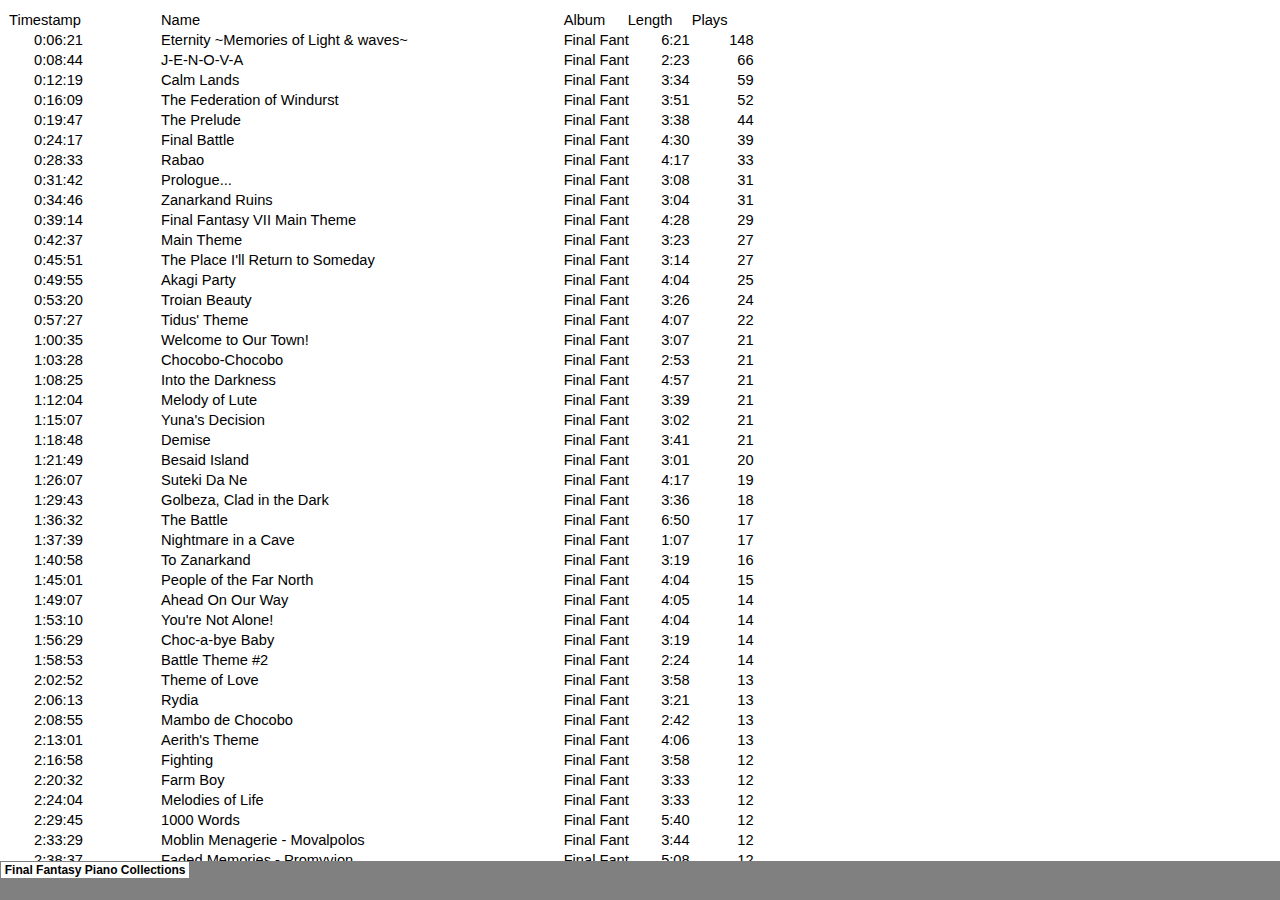
==== index_files/sheet001.html @ c49a013b "Here's a site" ====
<html xmlns:v="urn:schemas-microsoft-com:vml"
xmlns:o="urn:schemas-microsoft-com:office:office"
xmlns:x="urn:schemas-microsoft-com:office:excel"
xmlns="http://www.w3.org/TR/REC-html40">

<head>
<meta http-equiv=Content-Type content="text/html; charset=windows-1252">
<meta name=ProgId content=Excel.Sheet>
<meta name=Generator content="Microsoft Excel 15">
<link id=Main-File rel=Main-File
href="../Final%20Fantasy%20Piano%20Collections%20pastebin.htm">
<link rel=File-List href=filelist.xml>
<link rel=Stylesheet href=stylesheet.css>
<style>
<!--table
	{mso-displayed-decimal-separator:"\.";
	mso-displayed-thousand-separator:"\,";}
@page
	{margin:.75in .7in .75in .7in;
	mso-header-margin:.3in;
	mso-footer-margin:.3in;}
-->
</style>
<![if !supportTabStrip]><script language="JavaScript">
<!--
function fnUpdateTabs()
 {
  if (parent.window.g_iIEVer>=4) {
   if (parent.document.readyState=="complete"
    && parent.frames['frTabs'].document.readyState=="complete")
   parent.fnSetActiveSheet(0);
  else
   window.setTimeout("fnUpdateTabs();",150);
 }
}

if (window.name!="frSheet")
 window.location.replace("../Final%20Fantasy%20Piano%20Collections%20pastebin.htm");
else
 fnUpdateTabs();
//-->
</script>
<![endif]>
</head>

<body link="#0563C1" vlink="#954F72">

<table border=0 cellpadding=0 cellspacing=0 width=747 style='border-collapse:
 collapse;table-layout:fixed;width:560pt'>
 <col width=76 span=2 style='mso-width-source:userset;mso-width-alt:2779;
 width:57pt'>
 <col width=403 style='mso-width-source:userset;mso-width-alt:14738;width:302pt'>
 <col width=64 span=3 style='width:48pt'>
 <tr height=20 style='height:15.0pt'>
  <td height=20 width=76 style='height:15.0pt;width:57pt'>Timestamp</td>
  <td width=76 style='width:57pt'></td>
  <td width=403 style='width:302pt'>Name</td>
  <td width=64 style='width:48pt'>Album</td>
  <td width=64 style='width:48pt'>Length</td>
  <td width=64 style='width:48pt'>Plays</td>
 </tr>
 <tr height=20 style='height:15.0pt'>
  <td height=20 class=xl65 align=right style='height:15.0pt'>0:06:21</td>
  <td class=xl65></td>
  <td>Eternity ~Memories of Light &amp; waves~</td>
  <td>Final Fant<span style='display:none'>asy X-2</span></td>
  <td class=xl66 align=right>6:21</td>
  <td align=right>148</td>
 </tr>
 <tr height=20 style='height:15.0pt'>
  <td height=20 class=xl65 align=right style='height:15.0pt'>0:08:44</td>
  <td class=xl65></td>
  <td>J-E-N-O-V-A</td>
  <td>Final Fant<span style='display:none'>asy VII</span></td>
  <td class=xl66 align=right>2:23</td>
  <td align=right>66</td>
 </tr>
 <tr height=20 style='height:15.0pt'>
  <td height=20 class=xl65 align=right style='height:15.0pt'>0:12:19</td>
  <td class=xl65></td>
  <td>Calm Lands</td>
  <td>Final Fant<span style='display:none'>asy X-2</span></td>
  <td class=xl66 align=right>3:34</td>
  <td align=right>59</td>
 </tr>
 <tr height=20 style='height:15.0pt'>
  <td height=20 class=xl65 align=right style='height:15.0pt'>0:16:09</td>
  <td class=xl65></td>
  <td>The Federation of Windurst</td>
  <td>Final Fant<span style='display:none'>asy XI</span></td>
  <td class=xl66 align=right>3:51</td>
  <td align=right>52</td>
 </tr>
 <tr height=20 style='height:15.0pt'>
  <td height=20 class=xl65 align=right style='height:15.0pt'>0:19:47</td>
  <td class=xl65></td>
  <td>The Prelude</td>
  <td>Final Fant<span style='display:none'>asy IV</span></td>
  <td class=xl66 align=right>3:38</td>
  <td align=right>44</td>
 </tr>
 <tr height=20 style='height:15.0pt'>
  <td height=20 class=xl65 align=right style='height:15.0pt'>0:24:17</td>
  <td class=xl65></td>
  <td>Final Battle</td>
  <td>Final Fant<span style='display:none'>asy IX</span></td>
  <td class=xl66 align=right>4:30</td>
  <td align=right>39</td>
 </tr>
 <tr height=20 style='height:15.0pt'>
  <td height=20 class=xl65 align=right style='height:15.0pt'>0:28:33</td>
  <td class=xl65></td>
  <td>Rabao</td>
  <td>Final Fant<span style='display:none'>asy XI</span></td>
  <td class=xl66 align=right>4:17</td>
  <td align=right>33</td>
 </tr>
 <tr height=20 style='height:15.0pt'>
  <td height=20 class=xl65 align=right style='height:15.0pt'>0:31:42</td>
  <td class=xl65></td>
  <td>Prologue...</td>
  <td>Final Fant<span style='display:none'>asy IV</span></td>
  <td class=xl66 align=right>3:08</td>
  <td align=right>31</td>
 </tr>
 <tr height=20 style='height:15.0pt'>
  <td height=20 class=xl65 align=right style='height:15.0pt'>0:34:46</td>
  <td class=xl65></td>
  <td>Zanarkand Ruins</td>
  <td>Final Fant<span style='display:none'>asy X-2</span></td>
  <td class=xl66 align=right>3:04</td>
  <td align=right>31</td>
 </tr>
 <tr height=20 style='height:15.0pt'>
  <td height=20 class=xl65 align=right style='height:15.0pt'>0:39:14</td>
  <td class=xl65></td>
  <td>Final Fantasy VII Main Theme</td>
  <td>Final Fant<span style='display:none'>asy VII</span></td>
  <td class=xl66 align=right>4:28</td>
  <td align=right>29</td>
 </tr>
 <tr height=20 style='height:15.0pt'>
  <td height=20 class=xl65 align=right style='height:15.0pt'>0:42:37</td>
  <td class=xl65></td>
  <td>Main Theme</td>
  <td>Final Fant<span style='display:none'>asy IV</span></td>
  <td class=xl66 align=right>3:23</td>
  <td align=right>27</td>
 </tr>
 <tr height=20 style='height:15.0pt'>
  <td height=20 class=xl65 align=right style='height:15.0pt'>0:45:51</td>
  <td class=xl65></td>
  <td>The Place I'll Return to Someday</td>
  <td>Final Fant<span style='display:none'>asy IX</span></td>
  <td class=xl66 align=right>3:14</td>
  <td align=right>27</td>
 </tr>
 <tr height=20 style='height:15.0pt'>
  <td height=20 class=xl65 align=right style='height:15.0pt'>0:49:55</td>
  <td class=xl65></td>
  <td>Akagi Party</td>
  <td>Final Fant<span style='display:none'>asy X-2</span></td>
  <td class=xl66 align=right>4:04</td>
  <td align=right>25</td>
 </tr>
 <tr height=20 style='height:15.0pt'>
  <td height=20 class=xl65 align=right style='height:15.0pt'>0:53:20</td>
  <td class=xl65></td>
  <td>Troian Beauty</td>
  <td>Final Fant<span style='display:none'>asy IV</span></td>
  <td class=xl66 align=right>3:26</td>
  <td align=right>24</td>
 </tr>
 <tr height=20 style='height:15.0pt'>
  <td height=20 class=xl65 align=right style='height:15.0pt'>0:57:27</td>
  <td class=xl65></td>
  <td>Tidus' Theme</td>
  <td>Final Fant<span style='display:none'>asy X</span></td>
  <td class=xl66 align=right>4:07</td>
  <td align=right>22</td>
 </tr>
 <tr height=20 style='height:15.0pt'>
  <td height=20 class=xl65 align=right style='height:15.0pt'>1:00:35</td>
  <td class=xl65></td>
  <td>Welcome to Our Town!</td>
  <td>Final Fant<span style='display:none'>asy IV</span></td>
  <td class=xl66 align=right>3:07</td>
  <td align=right>21</td>
 </tr>
 <tr height=20 style='height:15.0pt'>
  <td height=20 class=xl65 align=right style='height:15.0pt'>1:03:28</td>
  <td class=xl65></td>
  <td>Chocobo-Chocobo</td>
  <td>Final Fant<span style='display:none'>asy IV</span></td>
  <td class=xl66 align=right>2:53</td>
  <td align=right>21</td>
 </tr>
 <tr height=20 style='height:15.0pt'>
  <td height=20 class=xl65 align=right style='height:15.0pt'>1:08:25</td>
  <td class=xl65></td>
  <td>Into the Darkness</td>
  <td>Final Fant<span style='display:none'>asy IV</span></td>
  <td class=xl66 align=right>4:57</td>
  <td align=right>21</td>
 </tr>
 <tr height=20 style='height:15.0pt'>
  <td height=20 class=xl65 align=right style='height:15.0pt'>1:12:04</td>
  <td class=xl65></td>
  <td>Melody of Lute</td>
  <td>Final Fant<span style='display:none'>asy IV</span></td>
  <td class=xl66 align=right>3:39</td>
  <td align=right>21</td>
 </tr>
 <tr height=20 style='height:15.0pt'>
  <td height=20 class=xl65 align=right style='height:15.0pt'>1:15:07</td>
  <td class=xl65></td>
  <td>Yuna's Decision</td>
  <td>Final Fant<span style='display:none'>asy X</span></td>
  <td class=xl66 align=right>3:02</td>
  <td align=right>21</td>
 </tr>
 <tr height=20 style='height:15.0pt'>
  <td height=20 class=xl65 align=right style='height:15.0pt'>1:18:48</td>
  <td class=xl65></td>
  <td>Demise</td>
  <td>Final Fant<span style='display:none'>asy X-2</span></td>
  <td class=xl66 align=right>3:41</td>
  <td align=right>21</td>
 </tr>
 <tr height=20 style='height:15.0pt'>
  <td height=20 class=xl65 align=right style='height:15.0pt'>1:21:49</td>
  <td class=xl65></td>
  <td>Besaid Island</td>
  <td>Final Fant<span style='display:none'>asy X</span></td>
  <td class=xl66 align=right>3:01</td>
  <td align=right>20</td>
 </tr>
 <tr height=20 style='height:15.0pt'>
  <td height=20 class=xl65 align=right style='height:15.0pt'>1:26:07</td>
  <td class=xl65></td>
  <td>Suteki Da Ne</td>
  <td>Final Fant<span style='display:none'>asy X</span></td>
  <td class=xl66 align=right>4:17</td>
  <td align=right>19</td>
 </tr>
 <tr height=20 style='height:15.0pt'>
  <td height=20 class=xl65 align=right style='height:15.0pt'>1:29:43</td>
  <td class=xl65></td>
  <td>Golbeza, Clad in the Dark</td>
  <td>Final Fant<span style='display:none'>asy IV</span></td>
  <td class=xl66 align=right>3:36</td>
  <td align=right>18</td>
 </tr>
 <tr height=20 style='height:15.0pt'>
  <td height=20 class=xl65 align=right style='height:15.0pt'>1:36:32</td>
  <td class=xl65></td>
  <td>The Battle</td>
  <td>Final Fant<span style='display:none'>asy IV</span></td>
  <td class=xl66 align=right>6:50</td>
  <td align=right>17</td>
 </tr>
 <tr height=20 style='height:15.0pt'>
  <td height=20 class=xl65 align=right style='height:15.0pt'>1:37:39</td>
  <td class=xl65></td>
  <td>Nightmare in a Cave</td>
  <td>Final Fant<span style='display:none'>asy X-2</span></td>
  <td class=xl66 align=right>1:07</td>
  <td align=right>17</td>
 </tr>
 <tr height=20 style='height:15.0pt'>
  <td height=20 class=xl65 align=right style='height:15.0pt'>1:40:58</td>
  <td class=xl65></td>
  <td>To Zanarkand</td>
  <td>Final Fant<span style='display:none'>asy X</span></td>
  <td class=xl66 align=right>3:19</td>
  <td align=right>16</td>
 </tr>
 <tr height=20 style='height:15.0pt'>
  <td height=20 class=xl65 align=right style='height:15.0pt'>1:45:01</td>
  <td class=xl65></td>
  <td>People of the Far North</td>
  <td>Final Fant<span style='display:none'>asy X</span></td>
  <td class=xl66 align=right>4:04</td>
  <td align=right>15</td>
 </tr>
 <tr height=20 style='height:15.0pt'>
  <td height=20 class=xl65 align=right style='height:15.0pt'>1:49:07</td>
  <td class=xl65></td>
  <td>Ahead On Our Way</td>
  <td>Final Fant<span style='display:none'>asy VII</span></td>
  <td class=xl66 align=right>4:05</td>
  <td align=right>14</td>
 </tr>
 <tr height=20 style='height:15.0pt'>
  <td height=20 class=xl65 align=right style='height:15.0pt'>1:53:10</td>
  <td class=xl65></td>
  <td>You're Not Alone!</td>
  <td>Final Fant<span style='display:none'>asy IX</span></td>
  <td class=xl66 align=right>4:04</td>
  <td align=right>14</td>
 </tr>
 <tr height=20 style='height:15.0pt'>
  <td height=20 class=xl65 align=right style='height:15.0pt'>1:56:29</td>
  <td class=xl65></td>
  <td>Choc-a-bye Baby</td>
  <td>Final Fant<span style='display:none'>asy XI</span></td>
  <td class=xl66 align=right>3:19</td>
  <td align=right>14</td>
 </tr>
 <tr height=20 style='height:15.0pt'>
  <td height=20 class=xl65 align=right style='height:15.0pt'>1:58:53</td>
  <td class=xl65></td>
  <td>Battle Theme #2</td>
  <td>Final Fant<span style='display:none'>asy XI</span></td>
  <td class=xl66 align=right>2:24</td>
  <td align=right>14</td>
 </tr>
 <tr height=20 style='height:15.0pt'>
  <td height=20 class=xl65 align=right style='height:15.0pt'>2:02:52</td>
  <td class=xl65></td>
  <td>Theme of Love</td>
  <td>Final Fant<span style='display:none'>asy IV</span></td>
  <td class=xl66 align=right>3:58</td>
  <td align=right>13</td>
 </tr>
 <tr height=20 style='height:15.0pt'>
  <td height=20 class=xl65 align=right style='height:15.0pt'>2:06:13</td>
  <td class=xl65></td>
  <td>Rydia</td>
  <td>Final Fant<span style='display:none'>asy IV</span></td>
  <td class=xl66 align=right>3:21</td>
  <td align=right>13</td>
 </tr>
 <tr height=20 style='height:15.0pt'>
  <td height=20 class=xl65 align=right style='height:15.0pt'>2:08:55</td>
  <td class=xl65></td>
  <td>Mambo de Chocobo</td>
  <td>Final Fant<span style='display:none'>asy V</span></td>
  <td class=xl66 align=right>2:42</td>
  <td align=right>13</td>
 </tr>
 <tr height=20 style='height:15.0pt'>
  <td height=20 class=xl65 align=right style='height:15.0pt'>2:13:01</td>
  <td class=xl65></td>
  <td>Aerith's Theme</td>
  <td>Final Fant<span style='display:none'>asy VII</span></td>
  <td class=xl66 align=right>4:06</td>
  <td align=right>13</td>
 </tr>
 <tr height=20 style='height:15.0pt'>
  <td height=20 class=xl65 align=right style='height:15.0pt'>2:16:58</td>
  <td class=xl65></td>
  <td>Fighting</td>
  <td>Final Fant<span style='display:none'>asy VII</span></td>
  <td class=xl66 align=right>3:58</td>
  <td align=right>12</td>
 </tr>
 <tr height=20 style='height:15.0pt'>
  <td height=20 class=xl65 align=right style='height:15.0pt'>2:20:32</td>
  <td class=xl65></td>
  <td>Farm Boy</td>
  <td>Final Fant<span style='display:none'>asy VII</span></td>
  <td class=xl66 align=right>3:33</td>
  <td align=right>12</td>
 </tr>
 <tr height=20 style='height:15.0pt'>
  <td height=20 class=xl65 align=right style='height:15.0pt'>2:24:04</td>
  <td class=xl65></td>
  <td>Melodies of Life</td>
  <td>Final Fant<span style='display:none'>asy IX</span></td>
  <td class=xl66 align=right>3:33</td>
  <td align=right>12</td>
 </tr>
 <tr height=20 style='height:15.0pt'>
  <td height=20 class=xl65 align=right style='height:15.0pt'>2:29:45</td>
  <td class=xl65></td>
  <td>1000 Words</td>
  <td>Final Fant<span style='display:none'>asy X-2</span></td>
  <td class=xl66 align=right>5:40</td>
  <td align=right>12</td>
 </tr>
 <tr height=20 style='height:15.0pt'>
  <td height=20 class=xl65 align=right style='height:15.0pt'>2:33:29</td>
  <td class=xl65></td>
  <td>Moblin Menagerie - Movalpolos</td>
  <td>Final Fant<span style='display:none'>asy XI</span></td>
  <td class=xl66 align=right>3:44</td>
  <td align=right>12</td>
 </tr>
 <tr height=20 style='height:15.0pt'>
  <td height=20 class=xl65 align=right style='height:15.0pt'>2:38:37</td>
  <td class=xl65></td>
  <td>Faded Memories - Promyvion</td>
  <td>Final Fant<span style='display:none'>asy XI</span></td>
  <td class=xl66 align=right>5:08</td>
  <td align=right>12</td>
 </tr>
 <tr height=20 style='height:15.0pt'>
  <td height=20 class=xl65 align=right style='height:15.0pt'>2:42:22</td>
  <td class=xl65></td>
  <td>A New Horizon - Tavnazian Archipelago</td>
  <td>Final Fant<span style='display:none'>asy XI</span></td>
  <td class=xl66 align=right>3:45</td>
  <td align=right>12</td>
 </tr>
 <tr height=20 style='height:15.0pt'>
  <td height=20 class=xl65 align=right style='height:15.0pt'>2:45:09</td>
  <td class=xl65></td>
  <td>Mercenaries' Delight</td>
  <td>Final Fant<span style='display:none'>asy XI</span></td>
  <td class=xl66 align=right>2:48</td>
  <td align=right>12</td>
 </tr>
 <tr height=20 style='height:15.0pt'>
  <td height=20 class=xl65 align=right style='height:15.0pt'>2:48:30</td>
  <td class=xl65></td>
  <td>Descendant of Shinobi</td>
  <td>Final Fant<span style='display:none'>asy VII</span></td>
  <td class=xl66 align=right>3:20</td>
  <td align=right>11</td>
 </tr>
 <tr height=20 style='height:15.0pt'>
  <td height=20 class=xl65 align=right style='height:15.0pt'>2:54:48</td>
  <td class=xl65></td>
  <td>Song of Prayer</td>
  <td>Final Fant<span style='display:none'>asy X</span></td>
  <td class=xl66 align=right>6:18</td>
  <td align=right>11</td>
 </tr>
 <tr height=20 style='height:15.0pt'>
  <td height=20 class=xl65 align=right style='height:15.0pt'>2:57:49</td>
  <td class=xl65></td>
  <td>Travel Agency</td>
  <td>Final Fant<span style='display:none'>asy X</span></td>
  <td class=xl66 align=right>3:01</td>
  <td align=right>11</td>
 </tr>
 <tr height=20 style='height:15.0pt'>
  <td height=20 class=xl65 align=right style='height:15.0pt'>3:03:27</td>
  <td class=xl65></td>
  <td>Yuna's Ballad</td>
  <td>Final Fant<span style='display:none'>asy X-2</span></td>
  <td class=xl66 align=right>5:39</td>
  <td align=right>11</td>
 </tr>
 <tr height=20 style='height:15.0pt'>
  <td height=20 class=xl65 align=right style='height:15.0pt'>3:07:22</td>
  <td class=xl65></td>
  <td>Epilogue ~Reunion~</td>
  <td>Final Fant<span style='display:none'>asy X-2</span></td>
  <td class=xl66 align=right>3:54</td>
  <td align=right>11</td>
 </tr>
 <tr height=20 style='height:15.0pt'>
  <td height=20 class=xl65 align=right style='height:15.0pt'>3:10:04</td>
  <td class=xl65></td>
  <td>The Grand Duchy of Jeuno</td>
  <td>Final Fant<span style='display:none'>asy XI</span></td>
  <td class=xl66 align=right>2:42</td>
  <td align=right>11</td>
 </tr>
 <tr height=20 style='height:15.0pt'>
  <td height=20 class=xl65 align=right style='height:15.0pt'>3:13:33</td>
  <td class=xl65></td>
  <td>Whispers of the Gods</td>
  <td>Final Fant<span style='display:none'>asy XI</span></td>
  <td class=xl66 align=right>3:29</td>
  <td align=right>11</td>
 </tr>
 <tr height=20 style='height:15.0pt'>
  <td height=20 class=xl65 align=right style='height:15.0pt'>3:16:56</td>
  <td class=xl65></td>
  <td>The Mystic Forest</td>
  <td>Final Fant<span style='display:none'>asy VI</span></td>
  <td class=xl66 align=right>3:23</td>
  <td align=right>10</td>
 </tr>
 <tr height=20 style='height:15.0pt'>
  <td height=20 class=xl65 align=right style='height:15.0pt'>3:21:19</td>
  <td class=xl65></td>
  <td>Tifa's Theme</td>
  <td>Final Fant<span style='display:none'>asy VII</span></td>
  <td class=xl66 align=right>4:23</td>
  <td align=right>10</td>
 </tr>
 <tr height=20 style='height:15.0pt'>
  <td height=20 class=xl65 align=right style='height:15.0pt'>3:25:13</td>
  <td class=xl65></td>
  <td>Creature Creation</td>
  <td>Final Fant<span style='display:none'>asy X-2</span></td>
  <td class=xl66 align=right>3:54</td>
  <td align=right>10</td>
 </tr>
 <tr height=20 style='height:15.0pt'>
  <td height=20 class=xl65 align=right style='height:15.0pt'>3:28:55</td>
  <td class=xl65></td>
  <td>Stargazing</td>
  <td>Final Fant<span style='display:none'>asy XI</span></td>
  <td class=xl66 align=right>3:42</td>
  <td align=right>10</td>
 </tr>
 <tr height=20 style='height:15.0pt'>
  <td height=20 class=xl65 align=right style='height:15.0pt'>3:31:21</td>
  <td class=xl65></td>
  <td>Wings of the Goddess</td>
  <td>Final Fant<span style='display:none'>asy XI</span></td>
  <td class=xl66 align=right>2:26</td>
  <td align=right>10</td>
 </tr>
 <tr height=20 style='height:15.0pt'>
  <td height=20 class=xl65 align=right style='height:15.0pt'>3:33:57</td>
  <td class=xl65></td>
  <td>Mystery Train</td>
  <td>Final Fant<span style='display:none'>asy VI</span></td>
  <td class=xl66 align=right>2:36</td>
  <td align=right>9</td>
 </tr>
 <tr height=20 style='height:15.0pt'>
  <td height=20 class=xl65 align=right style='height:15.0pt'>3:36:16</td>
  <td class=xl65></td>
  <td>Cinco de Chocobo</td>
  <td>Final Fant<span style='display:none'>asy VII</span></td>
  <td class=xl66 align=right>2:19</td>
  <td align=right>9</td>
 </tr>
 <tr height=20 style='height:15.0pt'>
  <td height=20 class=xl65 align=right style='height:15.0pt'>3:40:48</td>
  <td class=xl65></td>
  <td>A Presentiment</td>
  <td>Final Fant<span style='display:none'>asy V</span></td>
  <td class=xl66 align=right>4:31</td>
  <td align=right>8</td>
 </tr>
 <tr height=20 style='height:15.0pt'>
  <td height=20 class=xl65 align=right style='height:15.0pt'>3:43:47</td>
  <td class=xl65></td>
  <td>Waltz Clavier</td>
  <td>Final Fant<span style='display:none'>asy V</span></td>
  <td class=xl66 align=right>2:59</td>
  <td align=right>8</td>
 </tr>
 <tr height=20 style='height:15.0pt'>
  <td height=20 class=xl65 align=right style='height:15.0pt'>3:48:25</td>
  <td class=xl65></td>
  <td>Cosmo Canyon</td>
  <td>Final Fant<span style='display:none'>asy VII</span></td>
  <td class=xl66 align=right>4:38</td>
  <td align=right>8</td>
 </tr>
 <tr height=20 style='height:15.0pt'>
  <td height=20 class=xl65 align=right style='height:15.0pt'>3:51:28</td>
  <td class=xl65></td>
  <td>Rufus' Welcoming Ceremony</td>
  <td>Final Fant<span style='display:none'>asy VII</span></td>
  <td class=xl66 align=right>3:03</td>
  <td align=right>8</td>
 </tr>
 <tr height=20 style='height:15.0pt'>
  <td height=20 class=xl65 align=right style='height:15.0pt'>3:56:17</td>
  <td class=xl65></td>
  <td>One-Winged Angel</td>
  <td>Final Fant<span style='display:none'>asy VII</span></td>
  <td class=xl66 align=right>4:49</td>
  <td align=right>8</td>
 </tr>
 <tr height=20 style='height:15.0pt'>
  <td height=20 class=xl65 align=right style='height:15.0pt'>3:59:52</td>
  <td class=xl65></td>
  <td>Ami</td>
  <td>Final Fant<span style='display:none'>asy VIII</span></td>
  <td class=xl66 align=right>3:34</td>
  <td align=right>8</td>
 </tr>
 <tr height=20 style='height:15.0pt'>
  <td height=20 class=xl65 align=right style='height:15.0pt'>4:03:36</td>
  <td class=xl65></td>
  <td>Find Your Way</td>
  <td>Final Fant<span style='display:none'>asy VIII</span></td>
  <td class=xl66 align=right>3:45</td>
  <td align=right>8</td>
 </tr>
 <tr height=20 style='height:15.0pt'>
  <td height=20 class=xl65 align=right style='height:15.0pt'>4:07:55</td>
  <td class=xl65></td>
  <td>Hermit's Library - Daguerro</td>
  <td>Final Fant<span style='display:none'>asy IX</span></td>
  <td class=xl66 align=right>4:19</td>
  <td align=right>8</td>
 </tr>
 <tr height=20 style='height:15.0pt'>
  <td height=20 class=xl65 align=right style='height:15.0pt'>4:10:56</td>
  <td class=xl65></td>
  <td>Vamo' Alla Flamenco</td>
  <td>Final Fant<span style='display:none'>asy IX</span></td>
  <td class=xl66 align=right>3:01</td>
  <td align=right>8</td>
 </tr>
 <tr height=20 style='height:15.0pt'>
  <td height=20 class=xl65 align=right style='height:15.0pt'>4:13:45</td>
  <td class=xl65></td>
  <td>Rikku's Theme</td>
  <td>Final Fant<span style='display:none'>asy X</span></td>
  <td class=xl66 align=right>2:49</td>
  <td align=right>8</td>
 </tr>
 <tr height=20 style='height:15.0pt'>
  <td height=20 class=xl65 align=right style='height:15.0pt'>4:16:54</td>
  <td class=xl65></td>
  <td>Ahead on Our Way</td>
  <td>Final Fant<span style='display:none'>asy V</span></td>
  <td class=xl66 align=right>3:08</td>
  <td align=right>7</td>
 </tr>
 <tr height=20 style='height:15.0pt'>
  <td height=20 class=xl65 align=right style='height:15.0pt'>4:19:47</td>
  <td class=xl65></td>
  <td>Lenna's Theme</td>
  <td>Final Fant<span style='display:none'>asy V</span></td>
  <td class=xl66 align=right>2:53</td>
  <td align=right>7</td>
 </tr>
 <tr height=20 style='height:15.0pt'>
  <td height=20 class=xl65 align=right style='height:15.0pt'>4:23:24</td>
  <td class=xl65></td>
  <td>Tina</td>
  <td>Final Fant<span style='display:none'>asy VI</span></td>
  <td class=xl66 align=right>3:38</td>
  <td align=right>7</td>
 </tr>
 <tr height=20 style='height:15.0pt'>
  <td height=20 class=xl65 align=right style='height:15.0pt'>4:25:53</td>
  <td class=xl65></td>
  <td>Gold Saucer</td>
  <td>Final Fant<span style='display:none'>asy VII</span></td>
  <td class=xl66 align=right>2:29</td>
  <td align=right>7</td>
 </tr>
 <tr height=20 style='height:15.0pt'>
  <td height=20 class=xl65 align=right style='height:15.0pt'>4:29:19</td>
  <td class=xl65></td>
  <td>Eyes on Me</td>
  <td>Final Fant<span style='display:none'>asy VIII</span></td>
  <td class=xl66 align=right>3:26</td>
  <td align=right>7</td>
 </tr>
 <tr height=20 style='height:15.0pt'>
  <td height=20 class=xl65 align=right style='height:15.0pt'>4:33:18</td>
  <td class=xl65></td>
  <td>Fisherman's Horizon</td>
  <td>Final Fant<span style='display:none'>asy VIII</span></td>
  <td class=xl66 align=right>3:58</td>
  <td align=right>7</td>
 </tr>
 <tr height=20 style='height:15.0pt'>
  <td height=20 class=xl65 align=right style='height:15.0pt'>4:37:09</td>
  <td class=xl65></td>
  <td>Rose of May</td>
  <td>Final Fant<span style='display:none'>asy IX</span></td>
  <td class=xl66 align=right>3:51</td>
  <td align=right>7</td>
 </tr>
 <tr height=20 style='height:15.0pt'>
  <td height=20 class=xl65 align=right style='height:15.0pt'>4:40:17</td>
  <td class=xl65></td>
  <td>Guadosalam</td>
  <td>Final Fant<span style='display:none'>asy X</span></td>
  <td class=xl66 align=right>3:08</td>
  <td align=right>7</td>
 </tr>
 <tr height=20 style='height:15.0pt'>
  <td height=20 class=xl65 align=right style='height:15.0pt'>4:43:16</td>
  <td class=xl65></td>
  <td>Paine's Theme</td>
  <td>Final Fant<span style='display:none'>asy X-2</span></td>
  <td class=xl66 align=right>2:59</td>
  <td align=right>7</td>
 </tr>
 <tr height=20 style='height:15.0pt'>
  <td height=20 class=xl65 align=right style='height:15.0pt'>4:47:20</td>
  <td class=xl65></td>
  <td>Tu'Lia</td>
  <td>Final Fant<span style='display:none'>asy XI</span></td>
  <td class=xl66 align=right>4:05</td>
  <td align=right>7</td>
 </tr>
 <tr height=20 style='height:15.0pt'>
  <td height=20 class=xl65 align=right style='height:15.0pt'>4:52:43</td>
  <td class=xl65></td>
  <td>Distant Worlds</td>
  <td>Final Fant<span style='display:none'>asy XI</span></td>
  <td class=xl66 align=right>5:22</td>
  <td align=right>7</td>
 </tr>
 <tr height=20 style='height:15.0pt'>
  <td height=20 class=xl65 align=right style='height:15.0pt'>4:57:33</td>
  <td class=xl65></td>
  <td>The Sanctuary of Zi'Tah</td>
  <td>Final Fant<span style='display:none'>asy XI</span></td>
  <td class=xl66 align=right>4:50</td>
  <td align=right>7</td>
 </tr>
 <tr height=20 style='height:15.0pt'>
  <td height=20 class=xl65 align=right style='height:15.0pt'>5:00:52</td>
  <td class=xl65></td>
  <td>March of the Dreadnoughts</td>
  <td>Final Fant<span style='display:none'>asy XIII</span></td>
  <td class=xl66 align=right>3:19</td>
  <td align=right>7</td>
 </tr>
 <tr height=20 style='height:15.0pt'>
  <td height=20 class=xl65 align=right style='height:15.0pt'>5:08:12</td>
  <td class=xl65></td>
  <td>Epilogue</td>
  <td>Final Fant<span style='display:none'>asy IV</span></td>
  <td class=xl66 align=right>7:21</td>
  <td align=right>6</td>
 </tr>
 <tr height=20 style='height:15.0pt'>
  <td height=20 class=xl65 align=right style='height:15.0pt'>5:12:22</td>
  <td class=xl65></td>
  <td>Tenderness in the Air</td>
  <td>Final Fant<span style='display:none'>asy V</span></td>
  <td class=xl66 align=right>4:10</td>
  <td align=right>6</td>
 </tr>
 <tr height=20 style='height:15.0pt'>
  <td height=20 class=xl65 align=right style='height:15.0pt'>5:14:54</td>
  <td class=xl65></td>
  <td>Spinach Rag</td>
  <td>Final Fant<span style='display:none'>asy VI</span></td>
  <td class=xl66 align=right>2:32</td>
  <td align=right>6</td>
 </tr>
 <tr height=20 style='height:15.0pt'>
  <td height=20 class=xl65 align=right style='height:15.0pt'>5:18:16</td>
  <td class=xl65></td>
  <td>Stragus</td>
  <td>Final Fant<span style='display:none'>asy VI</span></td>
  <td class=xl66 align=right>3:22</td>
  <td align=right>6</td>
 </tr>
 <tr height=20 style='height:15.0pt'>
  <td height=20 class=xl65 align=right style='height:15.0pt'>5:21:51</td>
  <td class=xl65></td>
  <td>Johnny C Bad</td>
  <td>Final Fant<span style='display:none'>asy VI</span></td>
  <td class=xl66 align=right>3:35</td>
  <td align=right>6</td>
 </tr>
 <tr height=20 style='height:15.0pt'>
  <td height=20 class=xl65 align=right style='height:15.0pt'>5:24:59</td>
  <td class=xl65></td>
  <td>Celes</td>
  <td>Final Fant<span style='display:none'>asy VI</span></td>
  <td class=xl66 align=right>3:07</td>
  <td align=right>6</td>
 </tr>
 <tr height=20 style='height:15.0pt'>
  <td height=20 class=xl65 align=right style='height:15.0pt'>5:28:18</td>
  <td class=xl65></td>
  <td>Blue Fields</td>
  <td>Final Fant<span style='display:none'>asy VIII</span></td>
  <td class=xl66 align=right>3:20</td>
  <td align=right>6</td>
 </tr>
 <tr height=20 style='height:15.0pt'>
  <td height=20 class=xl65 align=right style='height:15.0pt'>5:31:12</td>
  <td class=xl65></td>
  <td>Shuffle or Boogie</td>
  <td>Final Fant<span style='display:none'>asy VIII</span></td>
  <td class=xl66 align=right>2:54</td>
  <td align=right>6</td>
 </tr>
 <tr height=20 style='height:15.0pt'>
  <td height=20 class=xl65 align=right style='height:15.0pt'>5:34:32</td>
  <td class=xl65></td>
  <td>Silence and Motion</td>
  <td>Final Fant<span style='display:none'>asy VIII</span></td>
  <td class=xl66 align=right>3:20</td>
  <td align=right>6</td>
 </tr>
 <tr height=20 style='height:15.0pt'>
  <td height=20 class=xl65 align=right style='height:15.0pt'>5:40:13</td>
  <td class=xl65></td>
  <td>Ending Theme</td>
  <td>Final Fant<span style='display:none'>asy VIII</span></td>
  <td class=xl66 align=right>5:40</td>
  <td align=right>6</td>
 </tr>
 <tr height=20 style='height:15.0pt'>
  <td height=20 class=xl65 align=right style='height:15.0pt'>5:45:05</td>
  <td class=xl65></td>
  <td>Frontier Village Dali</td>
  <td>Final Fant<span style='display:none'>asy IX</span></td>
  <td class=xl66 align=right>4:52</td>
  <td align=right>6</td>
 </tr>
 <tr height=20 style='height:15.0pt'>
  <td height=20 class=xl65 align=right style='height:15.0pt'>5:49:35</td>
  <td class=xl65></td>
  <td>Where Love Doesn't Reach</td>
  <td>Final Fant<span style='display:none'>asy IX</span></td>
  <td class=xl66 align=right>4:30</td>
  <td align=right>6</td>
 </tr>
 <tr height=20 style='height:15.0pt'>
  <td height=20 class=xl65 align=right style='height:15.0pt'>5:53:04</td>
  <td class=xl65></td>
  <td>Raid</td>
  <td>Final Fant<span style='display:none'>asy X</span></td>
  <td class=xl66 align=right>3:28</td>
  <td align=right>6</td>
 </tr>
 <tr height=20 style='height:15.0pt'>
  <td height=20 class=xl65 align=right style='height:15.0pt'>5:56:17</td>
  <td class=xl65></td>
  <td>Via Purifico</td>
  <td>Final Fant<span style='display:none'>asy X</span></td>
  <td class=xl66 align=right>3:14</td>
  <td align=right>6</td>
 </tr>
 <tr height=20 style='height:15.0pt'>
  <td height=20 class=xl65 align=right style='height:15.0pt'>6:00:39</td>
  <td class=xl65></td>
  <td>Jeweled Boughs</td>
  <td>Final Fant<span style='display:none'>asy XI</span></td>
  <td class=xl66 align=right>4:22</td>
  <td align=right>6</td>
 </tr>
 <tr height=20 style='height:15.0pt'>
  <td height=20 class=xl65 align=right style='height:15.0pt'>6:02:55</td>
  <td class=xl65></td>
  <td>Vana'diel March #4</td>
  <td>Final Fant<span style='display:none'>asy XI</span></td>
  <td class=xl66 align=right>2:17</td>
  <td align=right>6</td>
 </tr>
 <tr height=20 style='height:15.0pt'>
  <td height=20 class=xl65 align=right style='height:15.0pt'>6:07:25</td>
  <td class=xl65></td>
  <td>The Cosmic Wheel</td>
  <td>Final Fant<span style='display:none'>asy XI</span></td>
  <td class=xl66 align=right>4:30</td>
  <td align=right>6</td>
 </tr>
 <tr height=20 style='height:15.0pt'>
  <td height=20 class=xl65 align=right style='height:15.0pt'>6:12:01</td>
  <td class=xl65></td>
  <td>The Gapra Whitewood</td>
  <td>Final Fant<span style='display:none'>asy XIII</span></td>
  <td class=xl66 align=right>4:36</td>
  <td align=right>6</td>
 </tr>
 <tr height=20 style='height:15.0pt'>
  <td height=20 class=xl65 align=right style='height:15.0pt'>6:16:39</td>
  <td class=xl65></td>
  <td>Vanille's Theme ~ Memories of Happier Days ~ The Road Home</td>
  <td>Final Fant<span style='display:none'>asy XIII</span></td>
  <td class=xl66 align=right>4:37</td>
  <td align=right>6</td>
 </tr>
 <tr height=20 style='height:15.0pt'>
  <td height=20 class=xl65 align=right style='height:15.0pt'>6:20:45</td>
  <td class=xl65></td>
  <td>Theme of Love Practice Track (Orchestrated)</td>
  <td>Final Fant<span style='display:none'>asy IV</span></td>
  <td class=xl66 align=right>4:06</td>
  <td align=right>5</td>
 </tr>
 <tr height=20 style='height:15.0pt'>
  <td height=20 class=xl65 align=right style='height:15.0pt'>6:23:23</td>
  <td class=xl65></td>
  <td>Critter Tripper Fritter?!</td>
  <td>Final Fant<span style='display:none'>asy V</span></td>
  <td class=xl66 align=right>2:38</td>
  <td align=right>5</td>
 </tr>
 <tr height=20 style='height:15.0pt'>
  <td height=20 class=xl65 align=right style='height:15.0pt'>6:27:07</td>
  <td class=xl65></td>
  <td>My Home, Sweet Home</td>
  <td>Final Fant<span style='display:none'>asy V</span></td>
  <td class=xl66 align=right>3:44</td>
  <td align=right>5</td>
 </tr>
 <tr height=20 style='height:15.0pt'>
  <td height=20 class=xl65 align=right style='height:15.0pt'>6:32:31</td>
  <td class=xl65></td>
  <td>The New Origin</td>
  <td>Final Fant<span style='display:none'>asy V</span></td>
  <td class=xl66 align=right>5:24</td>
  <td align=right>5</td>
 </tr>
 <tr height=20 style='height:15.0pt'>
  <td height=20 class=xl65 align=right style='height:15.0pt'>6:34:53</td>
  <td class=xl65></td>
  <td>Gau</td>
  <td>Final Fant<span style='display:none'>asy VI</span></td>
  <td class=xl66 align=right>2:22</td>
  <td align=right>5</td>
 </tr>
 <tr height=20 style='height:15.0pt'>
  <td height=20 class=xl65 align=right style='height:15.0pt'>6:39:39</td>
  <td class=xl65></td>
  <td>Coin Song</td>
  <td>Final Fant<span style='display:none'>asy VI</span></td>
  <td class=xl66 align=right>4:47</td>
  <td align=right>5</td>
 </tr>
 <tr height=20 style='height:15.0pt'>
  <td height=20 class=xl65 align=right style='height:15.0pt'>6:43:29</td>
  <td class=xl65></td>
  <td>SUCCESSION OF WITCHES</td>
  <td>Final Fant<span style='display:none'>asy VIII</span></td>
  <td class=xl66 align=right>3:50</td>
  <td align=right>5</td>
 </tr>
 <tr height=20 style='height:15.0pt'>
  <td height=20 class=xl65 align=right style='height:15.0pt'>6:48:35</td>
  <td class=xl65></td>
  <td>The Succesor</td>
  <td>Final Fant<span style='display:none'>asy VIII</span></td>
  <td class=xl66 align=right>5:06</td>
  <td align=right>5</td>
 </tr>
 <tr height=20 style='height:15.0pt'>
  <td height=20 class=xl65 align=right style='height:15.0pt'>6:53:03</td>
  <td class=xl65></td>
  <td>Bran Bal, the Village Without Souls</td>
  <td>Final Fant<span style='display:none'>asy IX</span></td>
  <td class=xl66 align=right>4:28</td>
  <td align=right>5</td>
 </tr>
 <tr height=20 style='height:15.0pt'>
  <td height=20 class=xl65 align=right style='height:15.0pt'>6:56:48</td>
  <td class=xl65></td>
  <td>Endless Sorrow</td>
  <td>Final Fant<span style='display:none'>asy IX</span></td>
  <td class=xl66 align=right>3:45</td>
  <td align=right>5</td>
 </tr>
 <tr height=20 style='height:15.0pt'>
  <td height=20 class=xl65 align=right style='height:15.0pt'>6:59:29</td>
  <td class=xl65></td>
  <td>Sleepless City Treno</td>
  <td>Final Fant<span style='display:none'>asy IX</span></td>
  <td class=xl66 align=right>2:42</td>
  <td align=right>5</td>
 </tr>
 <tr height=20 style='height:15.0pt'>
  <td height=20 class=xl65 align=right style='height:15.0pt'>7:03:23</td>
  <td class=xl65></td>
  <td>Final Battle</td>
  <td>Final Fant<span style='display:none'>asy X</span></td>
  <td class=xl66 align=right>3:54</td>
  <td align=right>5</td>
 </tr>
 <tr height=20 style='height:15.0pt'>
  <td height=20 class=xl65 align=right style='height:15.0pt'>7:06:26</td>
  <td class=xl65></td>
  <td>Seal of the Wind ~The Three Trails~</td>
  <td>Final Fant<span style='display:none'>asy X-2</span></td>
  <td class=xl66 align=right>3:02</td>
  <td align=right>5</td>
 </tr>
 <tr height=20 style='height:15.0pt'>
  <td height=20 class=xl65 align=right style='height:15.0pt'>7:12:34</td>
  <td class=xl65></td>
  <td>Ronfaure</td>
  <td>Final Fant<span style='display:none'>asy XI</span></td>
  <td class=xl66 align=right>6:08</td>
  <td align=right>5</td>
 </tr>
 <tr height=20 style='height:15.0pt'>
  <td height=20 class=xl65 align=right style='height:15.0pt'>7:16:17</td>
  <td class=xl65></td>
  <td>Lightning's Theme ~ Blinded By Light</td>
  <td>Final Fant<span style='display:none'>asy XIII</span></td>
  <td class=xl66 align=right>3:44</td>
  <td align=right>5</td>
 </tr>
 <tr height=20 style='height:15.0pt'>
  <td height=20 class=xl65 align=right style='height:15.0pt'>7:21:04</td>
  <td class=xl65></td>
  <td>Final Fantasy XIII - The Promise ~ The Sunleth Waterscape</td>
  <td>Final Fant<span style='display:none'>asy XIII</span></td>
  <td class=xl66 align=right>4:47</td>
  <td align=right>5</td>
 </tr>
 <tr height=20 style='height:15.0pt'>
  <td height=20 class=xl65 align=right style='height:15.0pt'>7:25:08</td>
  <td class=xl65></td>
  <td>Nascent Requiem</td>
  <td>Final Fant<span style='display:none'>asy XIII</span></td>
  <td class=xl66 align=right>4:04</td>
  <td align=right>5</td>
 </tr>
 <tr height=20 style='height:15.0pt'>
  <td height=20 class=xl65 align=right style='height:15.0pt'>7:29:01</td>
  <td class=xl65></td>
  <td>Fang's Theme</td>
  <td>Final Fant<span style='display:none'>asy XIII</span></td>
  <td class=xl66 align=right>3:53</td>
  <td align=right>5</td>
 </tr>
 <tr height=20 style='height:15.0pt'>
  <td height=20 class=xl65 align=right style='height:15.0pt'>7:31:35</td>
  <td class=xl65></td>
  <td>Harvest</td>
  <td>Final Fant<span style='display:none'>asy V</span></td>
  <td class=xl66 align=right>2:34</td>
  <td align=right>4</td>
 </tr>
 <tr height=20 style='height:15.0pt'>
  <td height=20 class=xl65 align=right style='height:15.0pt'>7:34:36</td>
  <td class=xl65></td>
  <td>Music Box</td>
  <td>Final Fant<span style='display:none'>asy V</span></td>
  <td class=xl66 align=right>3:01</td>
  <td align=right>4</td>
 </tr>
 <tr height=20 style='height:15.0pt'>
  <td height=20 class=xl65 align=right style='height:15.0pt'>7:38:23</td>
  <td class=xl65></td>
  <td>Battle with Gilgamesh</td>
  <td>Final Fant<span style='display:none'>asy V</span></td>
  <td class=xl66 align=right>3:47</td>
  <td align=right>4</td>
 </tr>
 <tr height=20 style='height:15.0pt'>
  <td height=20 class=xl65 align=right style='height:15.0pt'>7:42:03</td>
  <td class=xl65></td>
  <td>Cefca</td>
  <td>Final Fant<span style='display:none'>asy VI</span></td>
  <td class=xl66 align=right>3:40</td>
  <td align=right>4</td>
 </tr>
 <tr height=20 style='height:15.0pt'>
  <td height=20 class=xl65 align=right style='height:15.0pt'>7:45:18</td>
  <td class=xl65></td>
  <td>Kids Run Through The City Corner</td>
  <td>Final Fant<span style='display:none'>asy VI</span></td>
  <td class=xl66 align=right>3:15</td>
  <td align=right>4</td>
 </tr>
 <tr height=20 style='height:15.0pt'>
  <td height=20 class=xl65 align=right style='height:15.0pt'>7:47:52</td>
  <td class=xl65></td>
  <td>The Decisive Battle</td>
  <td>Final Fant<span style='display:none'>asy VI</span></td>
  <td class=xl66 align=right>2:34</td>
  <td align=right>4</td>
 </tr>
 <tr height=20 style='height:15.0pt'>
  <td height=20 class=xl65 align=right style='height:15.0pt'>7:50:29</td>
  <td class=xl65></td>
  <td>Waltz de Chocobo</td>
  <td>Final Fant<span style='display:none'>asy VI</span></td>
  <td class=xl66 align=right>2:36</td>
  <td align=right>4</td>
 </tr>
 <tr height=20 style='height:15.0pt'>
  <td height=20 class=xl65 align=right style='height:15.0pt'>7:54:12</td>
  <td class=xl65></td>
  <td>The Castle</td>
  <td>Final Fant<span style='display:none'>asy VIII</span></td>
  <td class=xl66 align=right>3:44</td>
  <td align=right>4</td>
 </tr>
 <tr height=20 style='height:15.0pt'>
  <td height=20 class=xl65 align=right style='height:15.0pt'>7:55:47</td>
  <td class=xl65></td>
  <td>Slide Show Part 2</td>
  <td>Final Fant<span style='display:none'>asy VIII</span></td>
  <td class=xl66 align=right>1:35</td>
  <td align=right>4</td>
 </tr>
 <tr height=20 style='height:15.0pt'>
  <td height=20 class=xl65 align=right style='height:15.0pt'>7:58:53</td>
  <td class=xl65></td>
  <td>Eternal Harvest</td>
  <td>Final Fant<span style='display:none'>asy IX</span></td>
  <td class=xl66 align=right>3:06</td>
  <td align=right>4</td>
 </tr>
 <tr height=20 style='height:15.0pt'>
  <td height=20 class=xl65 align=right style='height:15.0pt'>8:02:52</td>
  <td class=xl65></td>
  <td>Two Hearts that Can't Be Stolen ~ Beyond That Door</td>
  <td>Final Fant<span style='display:none'>asy IX</span></td>
  <td class=xl66 align=right>3:58</td>
  <td align=right>4</td>
 </tr>
 <tr height=20 style='height:15.0pt'>
  <td height=20 class=xl65 align=right style='height:15.0pt'>8:06:13</td>
  <td class=xl65></td>
  <td>Thunder Plains</td>
  <td>Final Fant<span style='display:none'>asy X</span></td>
  <td class=xl66 align=right>3:21</td>
  <td align=right>4</td>
 </tr>
 <tr height=20 style='height:15.0pt'>
  <td height=20 class=xl65 align=right style='height:15.0pt'>8:11:47</td>
  <td class=xl65></td>
  <td>Ending Theme</td>
  <td>Final Fant<span style='display:none'>asy X</span></td>
  <td class=xl66 align=right>5:34</td>
  <td align=right>4</td>
 </tr>
 <tr height=20 style='height:15.0pt'>
  <td height=20 class=xl65 align=right style='height:15.0pt'>8:13:54</td>
  <td class=xl65></td>
  <td>Fated Strife -Besieged-</td>
  <td>Final Fant<span style='display:none'>asy XI</span></td>
  <td class=xl66 align=right>2:07</td>
  <td align=right>4</td>
 </tr>
 <tr height=20 style='height:15.0pt'>
  <td height=20 class=xl65 align=right style='height:15.0pt'>8:19:01</td>
  <td class=xl65></td>
  <td>Griffons Never Die</td>
  <td>Final Fant<span style='display:none'>asy XI</span></td>
  <td class=xl66 align=right>5:07</td>
  <td align=right>4</td>
 </tr>
 <tr height=20 style='height:15.0pt'>
  <td height=20 class=xl65 align=right style='height:15.0pt'>8:25:13</td>
  <td class=xl65></td>
  <td>Nautilus</td>
  <td>Final Fant<span style='display:none'>asy XIII</span></td>
  <td class=xl66 align=right>6:12</td>
  <td align=right>4</td>
 </tr>
 <tr height=20 style='height:15.0pt'>
  <td height=20 class=xl65 align=right style='height:15.0pt'>8:30:21</td>
  <td class=xl65></td>
  <td>Dear Friends</td>
  <td>Final Fant<span style='display:none'>asy V</span></td>
  <td class=xl66 align=right>5:08</td>
  <td align=right>3</td>
 </tr>
 <tr height=20 style='height:15.0pt'>
  <td height=20 class=xl65 align=right style='height:15.0pt'>8:34:19</td>
  <td class=xl65></td>
  <td>The Oath</td>
  <td>Final Fant<span style='display:none'>asy VIII</span></td>
  <td class=xl66 align=right>3:58</td>
  <td align=right>3</td>
 </tr>
 <tr height=20 style='height:15.0pt'>
  <td height=20 class=xl65 align=right style='height:15.0pt'>8:39:35</td>
  <td class=xl65></td>
  <td>Reminiscence ~ Sulyya Springs Motif</td>
  <td>Final Fant<span style='display:none'>asy XIII</span></td>
  <td class=xl66 align=right>5:16</td>
  <td align=right>3</td>
 </tr>
 <tr height=20 style='height:15.0pt'>
  <td height=20 class=xl65 align=right style='height:15.0pt'>8:44:20</td>
  <td class=xl65></td>
  <td>Prelude to Final Fantasy XIII Full Version</td>
  <td>Final Fant<span style='display:none'>asy XIII</span></td>
  <td class=xl66 align=right>4:45</td>
  <td align=right>2</td>
 </tr>
 <![if supportMisalignedColumns]>
 <tr height=0 style='display:none'>
  <td width=76 style='width:57pt'></td>
  <td width=76 style='width:57pt'></td>
  <td width=403 style='width:302pt'></td>
  <td width=64 style='width:48pt'></td>
  <td width=64 style='width:48pt'></td>
  <td width=64 style='width:48pt'></td>
 </tr>
 <![endif]>
</table>

</body>

</html>
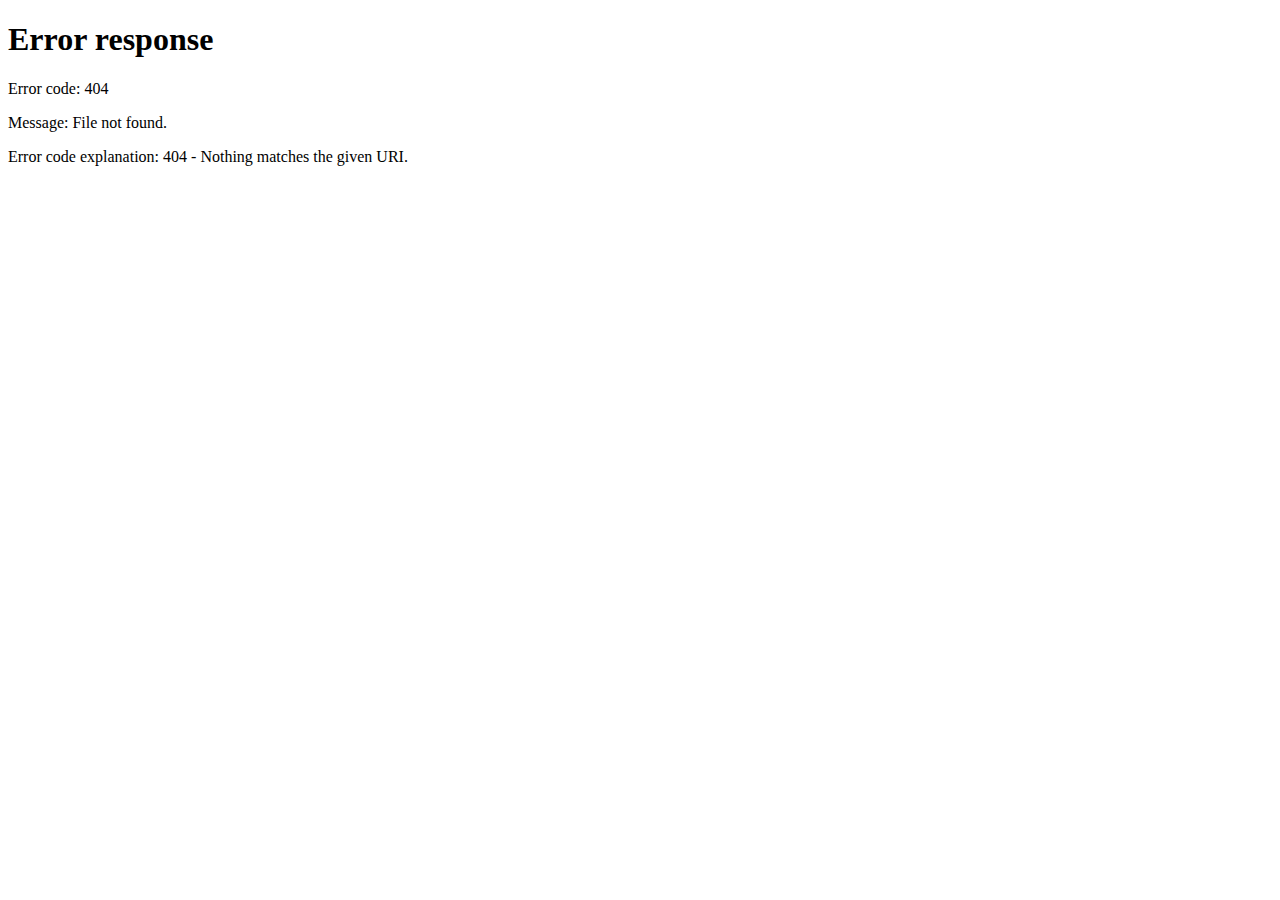
==== commit 52fa08c4: "new site" ====
--- a/index_files/sheet001.html
+++ b/index_files/sheet001.html
@@ -1,16 +1,13 @@
-<html xmlns:v="urn:schemas-microsoft-com:vml"
-xmlns:o="urn:schemas-microsoft-com:office:office"
-xmlns:x="urn:schemas-microsoft-com:office:excel"
-xmlns="http://www.w3.org/TR/REC-html40">
 
-<head>
-<meta http-equiv=Content-Type content="text/html; charset=windows-1252">
-<meta name=ProgId content=Excel.Sheet>
-<meta name=Generator content="Microsoft Excel 15">
-<link id=Main-File rel=Main-File
-href="../Final%20Fantasy%20Piano%20Collections%20pastebin.htm">
-<link rel=File-List href=filelist.xml>
-<link rel=Stylesheet href=stylesheet.css>
+<!-- saved from url=(0110)file:///C:/Users/Rosst/Documents/GitHub/ff_tracklist/Final%20Fantasy%20Piano%20Collections_files/sheet001.html -->
+<html xmlns:v="urn:schemas-microsoft-com:vml" xmlns:o="urn:schemas-microsoft-com:office:office" xmlns:x="urn:schemas-microsoft-com:office:excel" xmlns="http://www.w3.org/TR/REC-html40"><head><meta http-equiv="Content-Type" content="text/html; charset=windows-1252">
+
+<meta name="ProgId" content="Excel.Sheet">
+<meta name="Generator" content="Microsoft Excel 15">
+<link id="Main-File" rel="Main-File" href="index.html">
+<link rel="File-List" href="file:///C:/Users/Rosst/Documents/GitHub/ff_tracklist/Final%20Fantasy%20Piano%20Collections_files/filelist.xml">
+<title>Final Fantasy: Complete Piano Collections TRACKLIST</title>
+<link rel="Stylesheet" href="stylesheet.css">
 <style>
 <!--table
 	{mso-displayed-decimal-separator:"\.";
@@ -21,7 +18,7 @@
 	mso-footer-margin:.3in;}
 -->
 </style>
-<![if !supportTabStrip]><script language="JavaScript">
+<!--[if !supportTabStrip]--><script language="JavaScript">
 <!--
 function fnUpdateTabs()
  {
@@ -35,1146 +32,1290 @@
 }
 
 if (window.name!="frSheet")
- window.location.replace("../Final%20Fantasy%20Piano%20Collections%20pastebin.htm");
+ window.location.replace("../Final%20Fantasy%20Piano%20Collections.html");
 else
  fnUpdateTabs();
 //-->
 </script>
-<![endif]>
+<!--[endif]-->
 </head>
 
 <body link="#0563C1" vlink="#954F72">
 
-<table border=0 cellpadding=0 cellspacing=0 width=747 style='border-collapse:
- collapse;table-layout:fixed;width:560pt'>
- <col width=76 span=2 style='mso-width-source:userset;mso-width-alt:2779;
- width:57pt'>
- <col width=403 style='mso-width-source:userset;mso-width-alt:14738;width:302pt'>
- <col width=64 span=3 style='width:48pt'>
- <tr height=20 style='height:15.0pt'>
-  <td height=20 width=76 style='height:15.0pt;width:57pt'>Timestamp</td>
-  <td width=76 style='width:57pt'></td>
-  <td width=403 style='width:302pt'>Name</td>
-  <td width=64 style='width:48pt'>Album</td>
-  <td width=64 style='width:48pt'>Length</td>
-  <td width=64 style='width:48pt'>Plays</td>
- </tr>
- <tr height=20 style='height:15.0pt'>
-  <td height=20 class=xl65 align=right style='height:15.0pt'>0:06:21</td>
-  <td class=xl65></td>
+<table border="0" cellpadding="0" cellspacing="0" width="1146" style="border-collapse:
+ collapse;table-layout:fixed;width:860pt">
+ <colgroup><col width="76" span="2" style="mso-width-source:userset;mso-width-alt:2779;
+ width:57pt">
+ <col width="403" style="mso-width-source:userset;mso-width-alt:14738;width:302pt">
+ <col width="159" style="mso-width-source:userset;mso-width-alt:5814;width:119pt">
+ <col width="330" style="mso-width-source:userset;mso-width-alt:12068;width:248pt">
+ <col width="38" style="mso-width-source:userset;mso-width-alt:1389;width:29pt">
+ <col width="64" style="width:48pt">
+ </colgroup><tbody><tr height="20" style="height:15.0pt">
+  <td height="20" width="76" style="height:15.0pt;width:57pt">Timestamp</td>
+  <td width="76" style="width:57pt"></td>
+  <td width="403" style="width:302pt">Name</td>
+  <td width="159" style="width:119pt">Artist</td>
+  <td width="330" style="width:248pt">Album</td>
+  <td width="38" style="width:29pt">Time</td>
+  <td width="64" style="width:48pt">Plays</td>
+ </tr>
+ <tr height="20" style="height:15.0pt">
+  <td height="20" class="xl65" align="right" style="height:15.0pt">0:00:00</td>
+  <td class="xl65"></td>
   <td>Eternity ~Memories of Light &amp; waves~</td>
-  <td>Final Fant<span style='display:none'>asy X-2</span></td>
-  <td class=xl66 align=right>6:21</td>
-  <td align=right>148</td>
- </tr>
- <tr height=20 style='height:15.0pt'>
-  <td height=20 class=xl65 align=right style='height:15.0pt'>0:08:44</td>
-  <td class=xl65></td>
+  <td>Hiroko Kokubu</td>
+  <td>Final Fantasy X-2: Piano Collections</td>
+  <td class="xl66" align="right">6:21</td>
+  <td align="right">148</td>
+ </tr>
+ <tr height="20" style="height:15.0pt">
+  <td height="20" class="xl65" align="right" style="height:15.0pt">0:06:21</td>
+  <td class="xl65"></td>
   <td>J-E-N-O-V-A</td>
-  <td>Final Fant<span style='display:none'>asy VII</span></td>
-  <td class=xl66 align=right>2:23</td>
-  <td align=right>66</td>
- </tr>
- <tr height=20 style='height:15.0pt'>
-  <td height=20 class=xl65 align=right style='height:15.0pt'>0:12:19</td>
-  <td class=xl65></td>
+  <td>Seiji Honda</td>
+  <td>Final Fantasy VII: Piano Collections</td>
+  <td class="xl66" align="right">2:23</td>
+  <td align="right">68</td>
+ </tr>
+ <tr height="20" style="height:15.0pt">
+  <td height="20" class="xl65" align="right" style="height:15.0pt">0:08:44</td>
+  <td class="xl65"></td>
   <td>Calm Lands</td>
-  <td>Final Fant<span style='display:none'>asy X-2</span></td>
-  <td class=xl66 align=right>3:34</td>
-  <td align=right>59</td>
- </tr>
- <tr height=20 style='height:15.0pt'>
-  <td height=20 class=xl65 align=right style='height:15.0pt'>0:16:09</td>
-  <td class=xl65></td>
+  <td>Hiroko Kokubu</td>
+  <td>Final Fantasy X-2: Piano Collections</td>
+  <td class="xl66" align="right">3:34</td>
+  <td align="right">62</td>
+ </tr>
+ <tr height="20" style="height:15.0pt">
+  <td height="20" class="xl65" align="right" style="height:15.0pt">0:12:18</td>
+  <td class="xl65"></td>
   <td>The Federation of Windurst</td>
-  <td>Final Fant<span style='display:none'>asy XI</span></td>
-  <td class=xl66 align=right>3:51</td>
-  <td align=right>52</td>
- </tr>
- <tr height=20 style='height:15.0pt'>
-  <td height=20 class=xl65 align=right style='height:15.0pt'>0:19:47</td>
-  <td class=xl65></td>
+  <td>Ayumi Iga</td>
+  <td>Final Fantasy XI: Piano Collections</td>
+  <td class="xl66" align="right">3:50</td>
+  <td align="right">57</td>
+ </tr>
+ <tr height="20" style="height:15.0pt">
+  <td height="20" class="xl65" align="right" style="height:15.0pt">0:16:08</td>
+  <td class="xl65"></td>
   <td>The Prelude</td>
-  <td>Final Fant<span style='display:none'>asy IV</span></td>
-  <td class=xl66 align=right>3:38</td>
-  <td align=right>44</td>
- </tr>
- <tr height=20 style='height:15.0pt'>
-  <td height=20 class=xl65 align=right style='height:15.0pt'>0:24:17</td>
-  <td class=xl65></td>
+  <td>Toshiyuki Mori</td>
+  <td>Final Fantasy IV: Piano Collections</td>
+  <td class="xl66" align="right">3:37</td>
+  <td align="right">48</td>
+ </tr>
+ <tr height="20" style="height:15.0pt">
+  <td height="20" class="xl65" align="right" style="height:15.0pt">0:19:45</td>
+  <td class="xl65"></td>
   <td>Final Battle</td>
-  <td>Final Fant<span style='display:none'>asy IX</span></td>
-  <td class=xl66 align=right>4:30</td>
-  <td align=right>39</td>
- </tr>
- <tr height=20 style='height:15.0pt'>
-  <td height=20 class=xl65 align=right style='height:15.0pt'>0:28:33</td>
-  <td class=xl65></td>
+  <td>Louis Leerink</td>
+  <td>Final Fantasy IX Piano Collections</td>
+  <td class="xl66" align="right">4:29</td>
+  <td align="right">43</td>
+ </tr>
+ <tr height="20" style="height:15.0pt">
+  <td height="20" class="xl65" align="right" style="height:15.0pt">0:24:14</td>
+  <td class="xl65"></td>
   <td>Rabao</td>
-  <td>Final Fant<span style='display:none'>asy XI</span></td>
-  <td class=xl66 align=right>4:17</td>
-  <td align=right>33</td>
- </tr>
- <tr height=20 style='height:15.0pt'>
-  <td height=20 class=xl65 align=right style='height:15.0pt'>0:31:42</td>
-  <td class=xl65></td>
+  <td>Kasumi Oga</td>
+  <td>Final Fantasy XI: Piano Collections</td>
+  <td class="xl66" align="right">4:16</td>
+  <td align="right">36</td>
+ </tr>
+ <tr height="20" style="height:15.0pt">
+  <td height="20" class="xl65" align="right" style="height:15.0pt">0:28:30</td>
+  <td class="xl65"></td>
+  <td>Zanarkand Ruins</td>
+  <td>Masahiro Sayama</td>
+  <td>Final Fantasy X-2: Piano Collections</td>
+  <td class="xl66" align="right">3:04</td>
+  <td align="right">35</td>
+ </tr>
+ <tr height="20" style="height:15.0pt">
+  <td height="20" class="xl65" align="right" style="height:15.0pt">0:31:34</td>
+  <td class="xl65"></td>
   <td>Prologue...</td>
-  <td>Final Fant<span style='display:none'>asy IV</span></td>
-  <td class=xl66 align=right>3:08</td>
-  <td align=right>31</td>
- </tr>
- <tr height=20 style='height:15.0pt'>
-  <td height=20 class=xl65 align=right style='height:15.0pt'>0:34:46</td>
-  <td class=xl65></td>
-  <td>Zanarkand Ruins</td>
-  <td>Final Fant<span style='display:none'>asy X-2</span></td>
-  <td class=xl66 align=right>3:04</td>
-  <td align=right>31</td>
- </tr>
- <tr height=20 style='height:15.0pt'>
-  <td height=20 class=xl65 align=right style='height:15.0pt'>0:39:14</td>
-  <td class=xl65></td>
+  <td>Toshiyuki Mori</td>
+  <td>Final Fantasy IV: Piano Collections</td>
+  <td class="xl66" align="right">3:08</td>
+  <td align="right">34</td>
+ </tr>
+ <tr height="20" style="height:15.0pt">
+  <td height="20" class="xl65" align="right" style="height:15.0pt">0:34:42</td>
+  <td class="xl65"></td>
   <td>Final Fantasy VII Main Theme</td>
-  <td>Final Fant<span style='display:none'>asy VII</span></td>
-  <td class=xl66 align=right>4:28</td>
-  <td align=right>29</td>
- </tr>
- <tr height=20 style='height:15.0pt'>
-  <td height=20 class=xl65 align=right style='height:15.0pt'>0:42:37</td>
-  <td class=xl65></td>
+  <td>Seiji Honda</td>
+  <td>Final Fantasy VII: Piano Collections</td>
+  <td class="xl66" align="right">4:27</td>
+  <td align="right">32</td>
+ </tr>
+ <tr height="20" style="height:15.0pt">
+  <td height="20" class="xl65" align="right" style="height:15.0pt">0:39:09</td>
+  <td class="xl65"></td>
+  <td>The Place I'll Return to Someday</td>
+  <td>Louis Leerink</td>
+  <td>Final Fantasy IX Piano Collections</td>
+  <td class="xl66" align="right">3:14</td>
+  <td align="right">30</td>
+ </tr>
+ <tr height="20" style="height:15.0pt">
+  <td height="20" class="xl65" align="right" style="height:15.0pt">0:42:23</td>
+  <td class="xl65"></td>
   <td>Main Theme</td>
-  <td>Final Fant<span style='display:none'>asy IV</span></td>
-  <td class=xl66 align=right>3:23</td>
-  <td align=right>27</td>
- </tr>
- <tr height=20 style='height:15.0pt'>
-  <td height=20 class=xl65 align=right style='height:15.0pt'>0:45:51</td>
-  <td class=xl65></td>
-  <td>The Place I'll Return to Someday</td>
-  <td>Final Fant<span style='display:none'>asy IX</span></td>
-  <td class=xl66 align=right>3:14</td>
-  <td align=right>27</td>
- </tr>
- <tr height=20 style='height:15.0pt'>
-  <td height=20 class=xl65 align=right style='height:15.0pt'>0:49:55</td>
-  <td class=xl65></td>
+  <td>Toshiyuki Mori</td>
+  <td>Final Fantasy IV: Piano Collections</td>
+  <td class="xl66" align="right">3:23</td>
+  <td align="right">30</td>
+ </tr>
+ <tr height="20" style="height:15.0pt">
+  <td height="20" class="xl65" align="right" style="height:15.0pt">0:45:46</td>
+  <td class="xl65"></td>
   <td>Akagi Party</td>
-  <td>Final Fant<span style='display:none'>asy X-2</span></td>
-  <td class=xl66 align=right>4:04</td>
-  <td align=right>25</td>
- </tr>
- <tr height=20 style='height:15.0pt'>
-  <td height=20 class=xl65 align=right style='height:15.0pt'>0:53:20</td>
-  <td class=xl65></td>
+  <td>Masahiro Sayama</td>
+  <td>Final Fantasy X-2: Piano Collections</td>
+  <td class="xl66" align="right">4:03</td>
+  <td align="right">28</td>
+ </tr>
+ <tr height="20" style="height:15.0pt">
+  <td height="20" class="xl65" align="right" style="height:15.0pt">0:49:49</td>
+  <td class="xl65"></td>
   <td>Troian Beauty</td>
-  <td>Final Fant<span style='display:none'>asy IV</span></td>
-  <td class=xl66 align=right>3:26</td>
-  <td align=right>24</td>
- </tr>
- <tr height=20 style='height:15.0pt'>
-  <td height=20 class=xl65 align=right style='height:15.0pt'>0:57:27</td>
-  <td class=xl65></td>
+  <td>Toshiyuki Mori</td>
+  <td>Final Fantasy IV: Piano Collections</td>
+  <td class="xl66" align="right">3:25</td>
+  <td align="right">27</td>
+ </tr>
+ <tr height="20" style="height:15.0pt">
+  <td height="20" class="xl65" align="right" style="height:15.0pt">0:53:14</td>
+  <td class="xl65"></td>
   <td>Tidus' Theme</td>
-  <td>Final Fant<span style='display:none'>asy X</span></td>
-  <td class=xl66 align=right>4:07</td>
-  <td align=right>22</td>
- </tr>
- <tr height=20 style='height:15.0pt'>
-  <td height=20 class=xl65 align=right style='height:15.0pt'>1:00:35</td>
-  <td class=xl65></td>
+  <td>Aki Kuroda</td>
+  <td>Final Fantasy X: Piano Collections</td>
+  <td class="xl66" align="right">4:07</td>
+  <td align="right">24</td>
+ </tr>
+ <tr height="20" style="height:15.0pt">
+  <td height="20" class="xl65" align="right" style="height:15.0pt">0:57:21</td>
+  <td class="xl65"></td>
+  <td>Yuna's Decision</td>
+  <td>Aki Kuroda</td>
+  <td>Final Fantasy X: Piano Collections</td>
+  <td class="xl66" align="right">3:02</td>
+  <td align="right">23</td>
+ </tr>
+ <tr height="20" style="height:15.0pt">
+  <td height="20" class="xl65" align="right" style="height:15.0pt">1:00:23</td>
+  <td class="xl65"></td>
+  <td>Demise</td>
+  <td>Febian Reza Pane</td>
+  <td>Final Fantasy X-2: Piano Collections</td>
+  <td class="xl66" align="right">3:41</td>
+  <td align="right">23</td>
+ </tr>
+ <tr height="20" style="height:15.0pt">
+  <td height="20" class="xl65" align="right" style="height:15.0pt">1:04:04</td>
+  <td class="xl65"></td>
   <td>Welcome to Our Town!</td>
-  <td>Final Fant<span style='display:none'>asy IV</span></td>
-  <td class=xl66 align=right>3:07</td>
-  <td align=right>21</td>
- </tr>
- <tr height=20 style='height:15.0pt'>
-  <td height=20 class=xl65 align=right style='height:15.0pt'>1:03:28</td>
-  <td class=xl65></td>
+  <td>Toshiyuki Mori</td>
+  <td>Final Fantasy IV: Piano Collections</td>
+  <td class="xl66" align="right">3:07</td>
+  <td align="right">23</td>
+ </tr>
+ <tr height="20" style="height:15.0pt">
+  <td height="20" class="xl65" align="right" style="height:15.0pt">1:07:11</td>
+  <td class="xl65"></td>
   <td>Chocobo-Chocobo</td>
-  <td>Final Fant<span style='display:none'>asy IV</span></td>
-  <td class=xl66 align=right>2:53</td>
-  <td align=right>21</td>
- </tr>
- <tr height=20 style='height:15.0pt'>
-  <td height=20 class=xl65 align=right style='height:15.0pt'>1:08:25</td>
-  <td class=xl65></td>
+  <td>Toshiyuki Mori</td>
+  <td>Final Fantasy IV: Piano Collections</td>
+  <td class="xl66" align="right">2:52</td>
+  <td align="right">23</td>
+ </tr>
+ <tr height="20" style="height:15.0pt">
+  <td height="20" class="xl65" align="right" style="height:15.0pt">1:10:03</td>
+  <td class="xl65"></td>
   <td>Into the Darkness</td>
-  <td>Final Fant<span style='display:none'>asy IV</span></td>
-  <td class=xl66 align=right>4:57</td>
-  <td align=right>21</td>
- </tr>
- <tr height=20 style='height:15.0pt'>
-  <td height=20 class=xl65 align=right style='height:15.0pt'>1:12:04</td>
-  <td class=xl65></td>
+  <td>Toshiyuki Mori</td>
+  <td>Final Fantasy IV: Piano Collections</td>
+  <td class="xl66" align="right">4:57</td>
+  <td align="right">23</td>
+ </tr>
+ <tr height="20" style="height:15.0pt">
+  <td height="20" class="xl65" align="right" style="height:15.0pt">1:15:00</td>
+  <td class="xl65"></td>
   <td>Melody of Lute</td>
-  <td>Final Fant<span style='display:none'>asy IV</span></td>
-  <td class=xl66 align=right>3:39</td>
-  <td align=right>21</td>
- </tr>
- <tr height=20 style='height:15.0pt'>
-  <td height=20 class=xl65 align=right style='height:15.0pt'>1:15:07</td>
-  <td class=xl65></td>
-  <td>Yuna's Decision</td>
-  <td>Final Fant<span style='display:none'>asy X</span></td>
-  <td class=xl66 align=right>3:02</td>
-  <td align=right>21</td>
- </tr>
- <tr height=20 style='height:15.0pt'>
-  <td height=20 class=xl65 align=right style='height:15.0pt'>1:18:48</td>
-  <td class=xl65></td>
-  <td>Demise</td>
-  <td>Final Fant<span style='display:none'>asy X-2</span></td>
-  <td class=xl66 align=right>3:41</td>
-  <td align=right>21</td>
- </tr>
- <tr height=20 style='height:15.0pt'>
-  <td height=20 class=xl65 align=right style='height:15.0pt'>1:21:49</td>
-  <td class=xl65></td>
+  <td>Toshiyuki Mori</td>
+  <td>Final Fantasy IV: Piano Collections</td>
+  <td class="xl66" align="right">3:39</td>
+  <td align="right">23</td>
+ </tr>
+ <tr height="20" style="height:15.0pt">
+  <td height="20" class="xl65" align="right" style="height:15.0pt">1:18:39</td>
+  <td class="xl65"></td>
   <td>Besaid Island</td>
-  <td>Final Fant<span style='display:none'>asy X</span></td>
-  <td class=xl66 align=right>3:01</td>
-  <td align=right>20</td>
- </tr>
- <tr height=20 style='height:15.0pt'>
-  <td height=20 class=xl65 align=right style='height:15.0pt'>1:26:07</td>
-  <td class=xl65></td>
+  <td>Aki Kuroda</td>
+  <td>Final Fantasy X: Piano Collections</td>
+  <td class="xl66" align="right">3:01</td>
+  <td align="right">21</td>
+ </tr>
+ <tr height="20" style="height:15.0pt">
+  <td height="20" class="xl65" align="right" style="height:15.0pt">1:21:40</td>
+  <td class="xl65"></td>
   <td>Suteki Da Ne</td>
-  <td>Final Fant<span style='display:none'>asy X</span></td>
-  <td class=xl66 align=right>4:17</td>
-  <td align=right>19</td>
- </tr>
- <tr height=20 style='height:15.0pt'>
-  <td height=20 class=xl65 align=right style='height:15.0pt'>1:29:43</td>
-  <td class=xl65></td>
+  <td>Aki Kuroda</td>
+  <td>Final Fantasy X: Piano Collections</td>
+  <td class="xl66" align="right">4:17</td>
+  <td align="right">20</td>
+ </tr>
+ <tr height="20" style="height:15.0pt">
+  <td height="20" class="xl65" align="right" style="height:15.0pt">1:25:57</td>
+  <td class="xl65"></td>
   <td>Golbeza, Clad in the Dark</td>
-  <td>Final Fant<span style='display:none'>asy IV</span></td>
-  <td class=xl66 align=right>3:36</td>
-  <td align=right>18</td>
- </tr>
- <tr height=20 style='height:15.0pt'>
-  <td height=20 class=xl65 align=right style='height:15.0pt'>1:36:32</td>
-  <td class=xl65></td>
+  <td>Toshiyuki Mori</td>
+  <td>Final Fantasy IV: Piano Collections</td>
+  <td class="xl66" align="right">3:36</td>
+  <td align="right">19</td>
+ </tr>
+ <tr height="20" style="height:15.0pt">
+  <td height="20" class="xl65" align="right" style="height:15.0pt">1:29:33</td>
+  <td class="xl65"></td>
+  <td>Nightmare in a Cave</td>
+  <td>Shinko Ogata</td>
+  <td>Final Fantasy X-2: Piano Collections</td>
+  <td class="xl66" align="right">1:06</td>
+  <td align="right">18</td>
+ </tr>
+ <tr height="20" style="height:15.0pt">
+  <td height="20" class="xl65" align="right" style="height:15.0pt">1:30:39</td>
+  <td class="xl65"></td>
   <td>The Battle</td>
-  <td>Final Fant<span style='display:none'>asy IV</span></td>
-  <td class=xl66 align=right>6:50</td>
-  <td align=right>17</td>
- </tr>
- <tr height=20 style='height:15.0pt'>
-  <td height=20 class=xl65 align=right style='height:15.0pt'>1:37:39</td>
-  <td class=xl65></td>
-  <td>Nightmare in a Cave</td>
-  <td>Final Fant<span style='display:none'>asy X-2</span></td>
-  <td class=xl66 align=right>1:07</td>
-  <td align=right>17</td>
- </tr>
- <tr height=20 style='height:15.0pt'>
-  <td height=20 class=xl65 align=right style='height:15.0pt'>1:40:58</td>
-  <td class=xl65></td>
+  <td>Toshiyuki Mori</td>
+  <td>Final Fantasy IV: Piano Collections</td>
+  <td class="xl66" align="right">6:49</td>
+  <td align="right">18</td>
+ </tr>
+ <tr height="20" style="height:15.0pt">
+  <td height="20" class="xl65" align="right" style="height:15.0pt">1:37:28</td>
+  <td class="xl65"></td>
   <td>To Zanarkand</td>
-  <td>Final Fant<span style='display:none'>asy X</span></td>
-  <td class=xl66 align=right>3:19</td>
-  <td align=right>16</td>
- </tr>
- <tr height=20 style='height:15.0pt'>
-  <td height=20 class=xl65 align=right style='height:15.0pt'>1:45:01</td>
-  <td class=xl65></td>
+  <td>Aki Kuroda</td>
+  <td>Final Fantasy X: Piano Collections</td>
+  <td class="xl66" align="right">3:18</td>
+  <td align="right">17</td>
+ </tr>
+ <tr height="20" style="height:15.0pt">
+  <td height="20" class="xl65" align="right" style="height:15.0pt">1:40:46</td>
+  <td class="xl65"></td>
   <td>People of the Far North</td>
-  <td>Final Fant<span style='display:none'>asy X</span></td>
-  <td class=xl66 align=right>4:04</td>
-  <td align=right>15</td>
- </tr>
- <tr height=20 style='height:15.0pt'>
-  <td height=20 class=xl65 align=right style='height:15.0pt'>1:49:07</td>
-  <td class=xl65></td>
+  <td>Aki Kuroda</td>
+  <td>Final Fantasy X: Piano Collections</td>
+  <td class="xl66" align="right">4:03</td>
+  <td align="right">16</td>
+ </tr>
+ <tr height="20" style="height:15.0pt">
+  <td height="20" class="xl65" align="right" style="height:15.0pt">1:44:49</td>
+  <td class="xl65"></td>
+  <td>Battle Theme #2</td>
+  <td>Ayumi Iga &amp; Kasumi Oga</td>
+  <td>Final Fantasy XI: Piano Collections</td>
+  <td class="xl66" align="right">2:24</td>
+  <td align="right">15</td>
+ </tr>
+ <tr height="20" style="height:15.0pt">
+  <td height="20" class="xl65" align="right" style="height:15.0pt">1:47:13</td>
+  <td class="xl65"></td>
+  <td>Choc-a-bye Baby</td>
+  <td>Kasumi Oga</td>
+  <td>Final Fantasy XI: Piano Collections</td>
+  <td class="xl66" align="right">3:18</td>
+  <td align="right">15</td>
+ </tr>
+ <tr height="20" style="height:15.0pt">
+  <td height="20" class="xl65" align="right" style="height:15.0pt">1:50:31</td>
+  <td class="xl65"></td>
+  <td>You're Not Alone!</td>
+  <td>Louis Leerink</td>
+  <td>Final Fantasy IX Piano Collections</td>
+  <td class="xl66" align="right">4:03</td>
+  <td align="right">15</td>
+ </tr>
+ <tr height="20" style="height:15.0pt">
+  <td height="20" class="xl65" align="right" style="height:15.0pt">1:54:34</td>
+  <td class="xl65"></td>
   <td>Ahead On Our Way</td>
-  <td>Final Fant<span style='display:none'>asy VII</span></td>
-  <td class=xl66 align=right>4:05</td>
-  <td align=right>14</td>
- </tr>
- <tr height=20 style='height:15.0pt'>
-  <td height=20 class=xl65 align=right style='height:15.0pt'>1:53:10</td>
-  <td class=xl65></td>
-  <td>You're Not Alone!</td>
-  <td>Final Fant<span style='display:none'>asy IX</span></td>
-  <td class=xl66 align=right>4:04</td>
-  <td align=right>14</td>
- </tr>
- <tr height=20 style='height:15.0pt'>
-  <td height=20 class=xl65 align=right style='height:15.0pt'>1:56:29</td>
-  <td class=xl65></td>
-  <td>Choc-a-bye Baby</td>
-  <td>Final Fant<span style='display:none'>asy XI</span></td>
-  <td class=xl66 align=right>3:19</td>
-  <td align=right>14</td>
- </tr>
- <tr height=20 style='height:15.0pt'>
-  <td height=20 class=xl65 align=right style='height:15.0pt'>1:58:53</td>
-  <td class=xl65></td>
-  <td>Battle Theme #2</td>
-  <td>Final Fant<span style='display:none'>asy XI</span></td>
-  <td class=xl66 align=right>2:24</td>
-  <td align=right>14</td>
- </tr>
- <tr height=20 style='height:15.0pt'>
-  <td height=20 class=xl65 align=right style='height:15.0pt'>2:02:52</td>
-  <td class=xl65></td>
+  <td>Seiji Honda</td>
+  <td>Final Fantasy VII: Piano Collections</td>
+  <td class="xl66" align="right">4:05</td>
+  <td align="right">15</td>
+ </tr>
+ <tr height="20" style="height:15.0pt">
+  <td height="20" class="xl65" align="right" style="height:15.0pt">1:58:39</td>
+  <td class="xl65"></td>
+  <td>Aerith's Theme</td>
+  <td>Seiji Honda</td>
+  <td>Final Fantasy VII: Piano Collections</td>
+  <td class="xl66" align="right">4:06</td>
+  <td align="right">14</td>
+ </tr>
+ <tr height="20" style="height:15.0pt">
+  <td height="20" class="xl65" align="right" style="height:15.0pt">2:02:45</td>
+  <td class="xl65"></td>
   <td>Theme of Love</td>
-  <td>Final Fant<span style='display:none'>asy IV</span></td>
-  <td class=xl66 align=right>3:58</td>
-  <td align=right>13</td>
- </tr>
- <tr height=20 style='height:15.0pt'>
-  <td height=20 class=xl65 align=right style='height:15.0pt'>2:06:13</td>
-  <td class=xl65></td>
+  <td>Toshiyuki Mori</td>
+  <td>Final Fantasy IV: Piano Collections</td>
+  <td class="xl66" align="right">3:58</td>
+  <td align="right">13</td>
+ </tr>
+ <tr height="20" style="height:15.0pt">
+  <td height="20" class="xl65" align="right" style="height:15.0pt">2:06:43</td>
+  <td class="xl65"></td>
   <td>Rydia</td>
-  <td>Final Fant<span style='display:none'>asy IV</span></td>
-  <td class=xl66 align=right>3:21</td>
-  <td align=right>13</td>
- </tr>
- <tr height=20 style='height:15.0pt'>
-  <td height=20 class=xl65 align=right style='height:15.0pt'>2:08:55</td>
-  <td class=xl65></td>
+  <td>Toshiyuki Mori</td>
+  <td>Final Fantasy IV: Piano Collections</td>
+  <td class="xl66" align="right">3:21</td>
+  <td align="right">13</td>
+ </tr>
+ <tr height="20" style="height:15.0pt">
+  <td height="20" class="xl65" align="right" style="height:15.0pt">2:10:04</td>
+  <td class="xl65"></td>
   <td>Mambo de Chocobo</td>
-  <td>Final Fant<span style='display:none'>asy V</span></td>
-  <td class=xl66 align=right>2:42</td>
-  <td align=right>13</td>
- </tr>
- <tr height=20 style='height:15.0pt'>
-  <td height=20 class=xl65 align=right style='height:15.0pt'>2:13:01</td>
-  <td class=xl65></td>
-  <td>Aerith's Theme</td>
-  <td>Final Fant<span style='display:none'>asy VII</span></td>
-  <td class=xl66 align=right>4:06</td>
-  <td align=right>13</td>
- </tr>
- <tr height=20 style='height:15.0pt'>
-  <td height=20 class=xl65 align=right style='height:15.0pt'>2:16:58</td>
-  <td class=xl65></td>
+  <td>Toshiyuki Mori</td>
+  <td>Final Fantasy V: Piano Collections</td>
+  <td class="xl66" align="right">2:41</td>
+  <td align="right">13</td>
+ </tr>
+ <tr height="20" style="height:15.0pt">
+  <td height="20" class="xl65" align="right" style="height:15.0pt">2:12:45</td>
+  <td class="xl65"></td>
+  <td>Faded Memories - Promyvion</td>
+  <td>Ayumi Iga</td>
+  <td>Final Fantasy XI: Piano Collections</td>
+  <td class="xl66" align="right">5:08</td>
+  <td align="right">12</td>
+ </tr>
+ <tr height="20" style="height:15.0pt">
+  <td height="20" class="xl65" align="right" style="height:15.0pt">2:17:53</td>
+  <td class="xl65"></td>
+  <td>Mercenaries' Delight</td>
+  <td>Ayumi Iga, Kasumi Oga</td>
+  <td>Final Fantasy XI: Piano Collections (Second Edition)</td>
+  <td class="xl66" align="right">2:47</td>
+  <td align="right">12</td>
+ </tr>
+ <tr height="20" style="height:15.0pt">
+  <td height="20" class="xl65" align="right" style="height:15.0pt">2:20:40</td>
+  <td class="xl65"></td>
+  <td>1000 Words</td>
+  <td>Hiroko Kokubu</td>
+  <td>Final Fantasy X-2: Piano Collections</td>
+  <td class="xl66" align="right">5:40</td>
+  <td align="right">12</td>
+ </tr>
+ <tr height="20" style="height:15.0pt">
+  <td height="20" class="xl65" align="right" style="height:15.0pt">2:26:20</td>
+  <td class="xl65"></td>
+  <td>Moblin Menagerie - Movalpolos</td>
+  <td>Kasumi Oga</td>
+  <td>Final Fantasy XI: Piano Collections</td>
+  <td class="xl66" align="right">3:43</td>
+  <td align="right">12</td>
+ </tr>
+ <tr height="20" style="height:15.0pt">
+  <td height="20" class="xl65" align="right" style="height:15.0pt">2:30:03</td>
+  <td class="xl65"></td>
+  <td>A New Horizon - Tavnazian Archipelago</td>
+  <td>Kasumi Oga</td>
+  <td>Final Fantasy XI: Piano Collections (Second Edition)</td>
+  <td class="xl66" align="right">3:44</td>
+  <td align="right">12</td>
+ </tr>
+ <tr height="20" style="height:15.0pt">
+  <td height="20" class="xl65" align="right" style="height:15.0pt">2:33:47</td>
+  <td class="xl65"></td>
+  <td>The Grand Duchy of Jeuno</td>
+  <td>Kasumi Oga</td>
+  <td>Final Fantasy XI: Piano Collections (Second Edition)</td>
+  <td class="xl66" align="right">2:42</td>
+  <td align="right">12</td>
+ </tr>
+ <tr height="20" style="height:15.0pt">
+  <td height="20" class="xl65" align="right" style="height:15.0pt">2:36:29</td>
+  <td class="xl65"></td>
+  <td>Melodies of Life</td>
+  <td>Louis Leerink</td>
+  <td>Final Fantasy IX Piano Collections</td>
+  <td class="xl66" align="right">3:32</td>
+  <td align="right">12</td>
+ </tr>
+ <tr height="20" style="height:15.0pt">
+  <td height="20" class="xl65" align="right" style="height:15.0pt">2:40:01</td>
+  <td class="xl65"></td>
   <td>Fighting</td>
-  <td>Final Fant<span style='display:none'>asy VII</span></td>
-  <td class=xl66 align=right>3:58</td>
-  <td align=right>12</td>
- </tr>
- <tr height=20 style='height:15.0pt'>
-  <td height=20 class=xl65 align=right style='height:15.0pt'>2:20:32</td>
-  <td class=xl65></td>
+  <td>Seiji Honda</td>
+  <td>Final Fantasy VII: Piano Collections</td>
+  <td class="xl66" align="right">3:57</td>
+  <td align="right">12</td>
+ </tr>
+ <tr height="20" style="height:15.0pt">
+  <td height="20" class="xl65" align="right" style="height:15.0pt">2:43:58</td>
+  <td class="xl65"></td>
   <td>Farm Boy</td>
-  <td>Final Fant<span style='display:none'>asy VII</span></td>
-  <td class=xl66 align=right>3:33</td>
-  <td align=right>12</td>
- </tr>
- <tr height=20 style='height:15.0pt'>
-  <td height=20 class=xl65 align=right style='height:15.0pt'>2:24:04</td>
-  <td class=xl65></td>
-  <td>Melodies of Life</td>
-  <td>Final Fant<span style='display:none'>asy IX</span></td>
-  <td class=xl66 align=right>3:33</td>
-  <td align=right>12</td>
- </tr>
- <tr height=20 style='height:15.0pt'>
-  <td height=20 class=xl65 align=right style='height:15.0pt'>2:29:45</td>
-  <td class=xl65></td>
-  <td>1000 Words</td>
-  <td>Final Fant<span style='display:none'>asy X-2</span></td>
-  <td class=xl66 align=right>5:40</td>
-  <td align=right>12</td>
- </tr>
- <tr height=20 style='height:15.0pt'>
-  <td height=20 class=xl65 align=right style='height:15.0pt'>2:33:29</td>
-  <td class=xl65></td>
-  <td>Moblin Menagerie - Movalpolos</td>
-  <td>Final Fant<span style='display:none'>asy XI</span></td>
-  <td class=xl66 align=right>3:44</td>
-  <td align=right>12</td>
- </tr>
- <tr height=20 style='height:15.0pt'>
-  <td height=20 class=xl65 align=right style='height:15.0pt'>2:38:37</td>
-  <td class=xl65></td>
-  <td>Faded Memories - Promyvion</td>
-  <td>Final Fant<span style='display:none'>asy XI</span></td>
-  <td class=xl66 align=right>5:08</td>
-  <td align=right>12</td>
- </tr>
- <tr height=20 style='height:15.0pt'>
-  <td height=20 class=xl65 align=right style='height:15.0pt'>2:42:22</td>
-  <td class=xl65></td>
-  <td>A New Horizon - Tavnazian Archipelago</td>
-  <td>Final Fant<span style='display:none'>asy XI</span></td>
-  <td class=xl66 align=right>3:45</td>
-  <td align=right>12</td>
- </tr>
- <tr height=20 style='height:15.0pt'>
-  <td height=20 class=xl65 align=right style='height:15.0pt'>2:45:09</td>
-  <td class=xl65></td>
-  <td>Mercenaries' Delight</td>
-  <td>Final Fant<span style='display:none'>asy XI</span></td>
-  <td class=xl66 align=right>2:48</td>
-  <td align=right>12</td>
- </tr>
- <tr height=20 style='height:15.0pt'>
-  <td height=20 class=xl65 align=right style='height:15.0pt'>2:48:30</td>
-  <td class=xl65></td>
+  <td>Seiji Honda</td>
+  <td>Final Fantasy VII: Piano Collections</td>
+  <td class="xl66" align="right">3:33</td>
+  <td align="right">12</td>
+ </tr>
+ <tr height="20" style="height:15.0pt">
+  <td height="20" class="xl65" align="right" style="height:15.0pt">2:47:31</td>
+  <td class="xl65"></td>
   <td>Descendant of Shinobi</td>
-  <td>Final Fant<span style='display:none'>asy VII</span></td>
-  <td class=xl66 align=right>3:20</td>
-  <td align=right>11</td>
- </tr>
- <tr height=20 style='height:15.0pt'>
-  <td height=20 class=xl65 align=right style='height:15.0pt'>2:54:48</td>
-  <td class=xl65></td>
+  <td>Seiji Honda</td>
+  <td>Final Fantasy VII: Piano Collections</td>
+  <td class="xl66" align="right">3:20</td>
+  <td align="right">12</td>
+ </tr>
+ <tr height="20" style="height:15.0pt">
+  <td height="20" class="xl65" align="right" style="height:15.0pt">2:50:51</td>
+  <td class="xl65"></td>
+  <td>Epilogue ~Reunion~</td>
+  <td>Shinko Ogata</td>
+  <td>Final Fantasy X-2: Piano Collections</td>
+  <td class="xl66" align="right">3:54</td>
+  <td align="right">12</td>
+ </tr>
+ <tr height="20" style="height:15.0pt">
+  <td height="20" class="xl65" align="right" style="height:15.0pt">2:54:45</td>
+  <td class="xl65"></td>
   <td>Song of Prayer</td>
-  <td>Final Fant<span style='display:none'>asy X</span></td>
-  <td class=xl66 align=right>6:18</td>
-  <td align=right>11</td>
- </tr>
- <tr height=20 style='height:15.0pt'>
-  <td height=20 class=xl65 align=right style='height:15.0pt'>2:57:49</td>
-  <td class=xl65></td>
+  <td>Aki Kuroda</td>
+  <td>Final Fantasy X: Piano Collections</td>
+  <td class="xl66" align="right">6:18</td>
+  <td align="right">11</td>
+ </tr>
+ <tr height="20" style="height:15.0pt">
+  <td height="20" class="xl65" align="right" style="height:15.0pt">3:01:03</td>
+  <td class="xl65"></td>
   <td>Travel Agency</td>
-  <td>Final Fant<span style='display:none'>asy X</span></td>
-  <td class=xl66 align=right>3:01</td>
-  <td align=right>11</td>
- </tr>
- <tr height=20 style='height:15.0pt'>
-  <td height=20 class=xl65 align=right style='height:15.0pt'>3:03:27</td>
-  <td class=xl65></td>
+  <td>Aki Kuroda</td>
+  <td>Final Fantasy X: Piano Collections</td>
+  <td class="xl66" align="right">3:00</td>
+  <td align="right">11</td>
+ </tr>
+ <tr height="20" style="height:15.0pt">
+  <td height="20" class="xl65" align="right" style="height:15.0pt">3:04:03</td>
+  <td class="xl65"></td>
+  <td>Whispers of the Gods</td>
+  <td>Ayumi Iga</td>
+  <td>Final Fantasy XI: Piano Collections (Second Edition)</td>
+  <td class="xl66" align="right">3:29</td>
+  <td align="right">11</td>
+ </tr>
+ <tr height="20" style="height:15.0pt">
+  <td height="20" class="xl65" align="right" style="height:15.0pt">3:07:32</td>
+  <td class="xl65"></td>
+  <td>Wings of the Goddess</td>
+  <td>Ayumi Iga</td>
+  <td>Final Fantasy XI: Piano Collections (Second Edition)</td>
+  <td class="xl66" align="right">2:26</td>
+  <td align="right">11</td>
+ </tr>
+ <tr height="20" style="height:15.0pt">
+  <td height="20" class="xl65" align="right" style="height:15.0pt">3:09:58</td>
+  <td class="xl65"></td>
   <td>Yuna's Ballad</td>
-  <td>Final Fant<span style='display:none'>asy X-2</span></td>
-  <td class=xl66 align=right>5:39</td>
-  <td align=right>11</td>
- </tr>
- <tr height=20 style='height:15.0pt'>
-  <td height=20 class=xl65 align=right style='height:15.0pt'>3:07:22</td>
-  <td class=xl65></td>
-  <td>Epilogue ~Reunion~</td>
-  <td>Final Fant<span style='display:none'>asy X-2</span></td>
-  <td class=xl66 align=right>3:54</td>
-  <td align=right>11</td>
- </tr>
- <tr height=20 style='height:15.0pt'>
-  <td height=20 class=xl65 align=right style='height:15.0pt'>3:10:04</td>
-  <td class=xl65></td>
-  <td>The Grand Duchy of Jeuno</td>
-  <td>Final Fant<span style='display:none'>asy XI</span></td>
-  <td class=xl66 align=right>2:42</td>
-  <td align=right>11</td>
- </tr>
- <tr height=20 style='height:15.0pt'>
-  <td height=20 class=xl65 align=right style='height:15.0pt'>3:13:33</td>
-  <td class=xl65></td>
-  <td>Whispers of the Gods</td>
-  <td>Final Fant<span style='display:none'>asy XI</span></td>
-  <td class=xl66 align=right>3:29</td>
-  <td align=right>11</td>
- </tr>
- <tr height=20 style='height:15.0pt'>
-  <td height=20 class=xl65 align=right style='height:15.0pt'>3:16:56</td>
-  <td class=xl65></td>
+  <td>Hiroko Kokubu</td>
+  <td>Final Fantasy X-2: Piano Collections</td>
+  <td class="xl66" align="right">5:38</td>
+  <td align="right">11</td>
+ </tr>
+ <tr height="20" style="height:15.0pt">
+  <td height="20" class="xl65" align="right" style="height:15.0pt">3:15:36</td>
+  <td class="xl65"></td>
+  <td>Stargazing</td>
+  <td>Kasumi Oga</td>
+  <td>Final Fantasy XI: Piano Collections (Second Edition)</td>
+  <td class="xl66" align="right">3:42</td>
+  <td align="right">11</td>
+ </tr>
+ <tr height="20" style="height:15.0pt">
+  <td height="20" class="xl65" align="right" style="height:15.0pt">3:19:18</td>
+  <td class="xl65"></td>
+  <td>Creature Creation</td>
+  <td>Masahiro Sayama</td>
+  <td>Final Fantasy X-2: Piano Collections</td>
+  <td class="xl66" align="right">3:54</td>
+  <td align="right">11</td>
+ </tr>
+ <tr height="20" style="height:15.0pt">
+  <td height="20" class="xl65" align="right" style="height:15.0pt">3:23:12</td>
+  <td class="xl65"></td>
   <td>The Mystic Forest</td>
-  <td>Final Fant<span style='display:none'>asy VI</span></td>
-  <td class=xl66 align=right>3:23</td>
-  <td align=right>10</td>
- </tr>
- <tr height=20 style='height:15.0pt'>
-  <td height=20 class=xl65 align=right style='height:15.0pt'>3:21:19</td>
-  <td class=xl65></td>
+  <td>Reiko Nomura</td>
+  <td>Final Fantasy VI: Piano Collections</td>
+  <td class="xl66" align="right">3:23</td>
+  <td align="right">11</td>
+ </tr>
+ <tr height="20" style="height:15.0pt">
+  <td height="20" class="xl65" align="right" style="height:15.0pt">3:26:35</td>
+  <td class="xl65"></td>
   <td>Tifa's Theme</td>
-  <td>Final Fant<span style='display:none'>asy VII</span></td>
-  <td class=xl66 align=right>4:23</td>
-  <td align=right>10</td>
- </tr>
- <tr height=20 style='height:15.0pt'>
-  <td height=20 class=xl65 align=right style='height:15.0pt'>3:25:13</td>
-  <td class=xl65></td>
-  <td>Creature Creation</td>
-  <td>Final Fant<span style='display:none'>asy X-2</span></td>
-  <td class=xl66 align=right>3:54</td>
-  <td align=right>10</td>
- </tr>
- <tr height=20 style='height:15.0pt'>
-  <td height=20 class=xl65 align=right style='height:15.0pt'>3:28:55</td>
-  <td class=xl65></td>
-  <td>Stargazing</td>
-  <td>Final Fant<span style='display:none'>asy XI</span></td>
-  <td class=xl66 align=right>3:42</td>
-  <td align=right>10</td>
- </tr>
- <tr height=20 style='height:15.0pt'>
-  <td height=20 class=xl65 align=right style='height:15.0pt'>3:31:21</td>
-  <td class=xl65></td>
-  <td>Wings of the Goddess</td>
-  <td>Final Fant<span style='display:none'>asy XI</span></td>
-  <td class=xl66 align=right>2:26</td>
-  <td align=right>10</td>
- </tr>
- <tr height=20 style='height:15.0pt'>
-  <td height=20 class=xl65 align=right style='height:15.0pt'>3:33:57</td>
-  <td class=xl65></td>
+  <td>Seiji Honda</td>
+  <td>Final Fantasy VII: Piano Collections</td>
+  <td class="xl66" align="right">4:22</td>
+  <td align="right">11</td>
+ </tr>
+ <tr height="20" style="height:15.0pt">
+  <td height="20" class="xl65" align="right" style="height:15.0pt">3:30:57</td>
+  <td class="xl65"></td>
   <td>Mystery Train</td>
-  <td>Final Fant<span style='display:none'>asy VI</span></td>
-  <td class=xl66 align=right>2:36</td>
-  <td align=right>9</td>
- </tr>
- <tr height=20 style='height:15.0pt'>
-  <td height=20 class=xl65 align=right style='height:15.0pt'>3:36:16</td>
-  <td class=xl65></td>
+  <td>Reiko Nomura</td>
+  <td>Final Fantasy VI: Piano Collections</td>
+  <td class="xl66" align="right">2:36</td>
+  <td align="right">10</td>
+ </tr>
+ <tr height="20" style="height:15.0pt">
+  <td height="20" class="xl65" align="right" style="height:15.0pt">3:33:33</td>
+  <td class="xl65"></td>
   <td>Cinco de Chocobo</td>
-  <td>Final Fant<span style='display:none'>asy VII</span></td>
-  <td class=xl66 align=right>2:19</td>
-  <td align=right>9</td>
- </tr>
- <tr height=20 style='height:15.0pt'>
-  <td height=20 class=xl65 align=right style='height:15.0pt'>3:40:48</td>
-  <td class=xl65></td>
+  <td>Seiji Honda</td>
+  <td>Final Fantasy VII: Piano Collections</td>
+  <td class="xl66" align="right">2:19</td>
+  <td align="right">10</td>
+ </tr>
+ <tr height="20" style="height:15.0pt">
+  <td height="20" class="xl65" align="right" style="height:15.0pt">3:35:52</td>
+  <td class="xl65"></td>
+  <td>Rikku's Theme</td>
+  <td>Aki Kuroda</td>
+  <td>Final Fantasy X: Piano Collections</td>
+  <td class="xl66" align="right">2:49</td>
+  <td align="right">9</td>
+ </tr>
+ <tr height="20" style="height:15.0pt">
+  <td height="20" class="xl65" align="right" style="height:15.0pt">3:38:41</td>
+  <td class="xl65"></td>
+  <td>Hermit's Library - Daguerro</td>
+  <td>Louis Leerink</td>
+  <td>Final Fantasy IX Piano Collections</td>
+  <td class="xl66" align="right">4:19</td>
+  <td align="right">9</td>
+ </tr>
+ <tr height="20" style="height:15.0pt">
+  <td height="20" class="xl65" align="right" style="height:15.0pt">3:43:00</td>
+  <td class="xl65"></td>
+  <td>Vamo' Alla Flamenco</td>
+  <td>Louis Leerink</td>
+  <td>Final Fantasy IX Piano Collections</td>
+  <td class="xl66" align="right">3:00</td>
+  <td align="right">9</td>
+ </tr>
+ <tr height="20" style="height:15.0pt">
+  <td height="20" class="xl65" align="right" style="height:15.0pt">3:46:00</td>
+  <td class="xl65"></td>
+  <td>Cosmo Canyon</td>
+  <td>Seiji Honda</td>
+  <td>Final Fantasy VII: Piano Collections</td>
+  <td class="xl66" align="right">4:38</td>
+  <td align="right">9</td>
+ </tr>
+ <tr height="20" style="height:15.0pt">
+  <td height="20" class="xl65" align="right" style="height:15.0pt">3:50:38</td>
+  <td class="xl65"></td>
+  <td>Rufus' Welcoming Ceremony</td>
+  <td>Seiji Honda</td>
+  <td>Final Fantasy VII: Piano Collections</td>
+  <td class="xl66" align="right">3:03</td>
+  <td align="right">9</td>
+ </tr>
+ <tr height="20" style="height:15.0pt">
+  <td height="20" class="xl65" align="right" style="height:15.0pt">3:53:41</td>
+  <td class="xl65"></td>
+  <td>One-Winged Angel</td>
+  <td>Seiji Honda</td>
+  <td>Final Fantasy VII: Piano Collections</td>
+  <td class="xl66" align="right">4:49</td>
+  <td align="right">9</td>
+ </tr>
+ <tr height="20" style="height:15.0pt">
+  <td height="20" class="xl65" align="right" style="height:15.0pt">3:58:30</td>
+  <td class="xl65"></td>
+  <td>Ami</td>
+  <td>Shinko Ogata</td>
+  <td>Final Fantasy VIII: Piano Collections</td>
+  <td class="xl66" align="right">3:34</td>
+  <td align="right">9</td>
+ </tr>
+ <tr height="20" style="height:15.0pt">
+  <td height="20" class="xl65" align="right" style="height:15.0pt">4:02:04</td>
+  <td class="xl65"></td>
+  <td>Find Your Way</td>
+  <td>Shinko Ogata</td>
+  <td>Final Fantasy VIII: Piano Collections</td>
+  <td class="xl66" align="right">3:44</td>
+  <td align="right">9</td>
+ </tr>
+ <tr height="20" style="height:15.0pt">
+  <td height="20" class="xl65" align="right" style="height:15.0pt">4:05:48</td>
+  <td class="xl65"></td>
   <td>A Presentiment</td>
-  <td>Final Fant<span style='display:none'>asy V</span></td>
-  <td class=xl66 align=right>4:31</td>
-  <td align=right>8</td>
- </tr>
- <tr height=20 style='height:15.0pt'>
-  <td height=20 class=xl65 align=right style='height:15.0pt'>3:43:47</td>
-  <td class=xl65></td>
+  <td>Toshiyuki Mori</td>
+  <td>Final Fantasy V: Piano Collections</td>
+  <td class="xl66" align="right">4:31</td>
+  <td align="right">9</td>
+ </tr>
+ <tr height="20" style="height:15.0pt">
+  <td height="20" class="xl65" align="right" style="height:15.0pt">4:10:19</td>
+  <td class="xl65"></td>
   <td>Waltz Clavier</td>
-  <td>Final Fant<span style='display:none'>asy V</span></td>
-  <td class=xl66 align=right>2:59</td>
-  <td align=right>8</td>
- </tr>
- <tr height=20 style='height:15.0pt'>
-  <td height=20 class=xl65 align=right style='height:15.0pt'>3:48:25</td>
-  <td class=xl65></td>
-  <td>Cosmo Canyon</td>
-  <td>Final Fant<span style='display:none'>asy VII</span></td>
-  <td class=xl66 align=right>4:38</td>
-  <td align=right>8</td>
- </tr>
- <tr height=20 style='height:15.0pt'>
-  <td height=20 class=xl65 align=right style='height:15.0pt'>3:51:28</td>
-  <td class=xl65></td>
-  <td>Rufus' Welcoming Ceremony</td>
-  <td>Final Fant<span style='display:none'>asy VII</span></td>
-  <td class=xl66 align=right>3:03</td>
-  <td align=right>8</td>
- </tr>
- <tr height=20 style='height:15.0pt'>
-  <td height=20 class=xl65 align=right style='height:15.0pt'>3:56:17</td>
-  <td class=xl65></td>
-  <td>One-Winged Angel</td>
-  <td>Final Fant<span style='display:none'>asy VII</span></td>
-  <td class=xl66 align=right>4:49</td>
-  <td align=right>8</td>
- </tr>
- <tr height=20 style='height:15.0pt'>
-  <td height=20 class=xl65 align=right style='height:15.0pt'>3:59:52</td>
-  <td class=xl65></td>
-  <td>Ami</td>
-  <td>Final Fant<span style='display:none'>asy VIII</span></td>
-  <td class=xl66 align=right>3:34</td>
-  <td align=right>8</td>
- </tr>
- <tr height=20 style='height:15.0pt'>
-  <td height=20 class=xl65 align=right style='height:15.0pt'>4:03:36</td>
-  <td class=xl65></td>
-  <td>Find Your Way</td>
-  <td>Final Fant<span style='display:none'>asy VIII</span></td>
-  <td class=xl66 align=right>3:45</td>
-  <td align=right>8</td>
- </tr>
- <tr height=20 style='height:15.0pt'>
-  <td height=20 class=xl65 align=right style='height:15.0pt'>4:07:55</td>
-  <td class=xl65></td>
-  <td>Hermit's Library - Daguerro</td>
-  <td>Final Fant<span style='display:none'>asy IX</span></td>
-  <td class=xl66 align=right>4:19</td>
-  <td align=right>8</td>
- </tr>
- <tr height=20 style='height:15.0pt'>
-  <td height=20 class=xl65 align=right style='height:15.0pt'>4:10:56</td>
-  <td class=xl65></td>
-  <td>Vamo' Alla Flamenco</td>
-  <td>Final Fant<span style='display:none'>asy IX</span></td>
-  <td class=xl66 align=right>3:01</td>
-  <td align=right>8</td>
- </tr>
- <tr height=20 style='height:15.0pt'>
-  <td height=20 class=xl65 align=right style='height:15.0pt'>4:13:45</td>
-  <td class=xl65></td>
-  <td>Rikku's Theme</td>
-  <td>Final Fant<span style='display:none'>asy X</span></td>
-  <td class=xl66 align=right>2:49</td>
-  <td align=right>8</td>
- </tr>
- <tr height=20 style='height:15.0pt'>
-  <td height=20 class=xl65 align=right style='height:15.0pt'>4:16:54</td>
-  <td class=xl65></td>
+  <td>Toshiyuki Mori</td>
+  <td>Final Fantasy V: Piano Collections</td>
+  <td class="xl66" align="right">2:58</td>
+  <td align="right">9</td>
+ </tr>
+ <tr height="20" style="height:15.0pt">
+  <td height="20" class="xl65" align="right" style="height:15.0pt">4:13:17</td>
+  <td class="xl65"></td>
   <td>Ahead on Our Way</td>
-  <td>Final Fant<span style='display:none'>asy V</span></td>
-  <td class=xl66 align=right>3:08</td>
-  <td align=right>7</td>
- </tr>
- <tr height=20 style='height:15.0pt'>
-  <td height=20 class=xl65 align=right style='height:15.0pt'>4:19:47</td>
-  <td class=xl65></td>
+  <td>Toshiyuki Mori</td>
+  <td>Final Fantasy V: Piano Collections</td>
+  <td class="xl66" align="right">3:08</td>
+  <td align="right">8</td>
+ </tr>
+ <tr height="20" style="height:15.0pt">
+  <td height="20" class="xl65" align="right" style="height:15.0pt">4:16:25</td>
+  <td class="xl65"></td>
   <td>Lenna's Theme</td>
-  <td>Final Fant<span style='display:none'>asy V</span></td>
-  <td class=xl66 align=right>2:53</td>
-  <td align=right>7</td>
- </tr>
- <tr height=20 style='height:15.0pt'>
-  <td height=20 class=xl65 align=right style='height:15.0pt'>4:23:24</td>
-  <td class=xl65></td>
+  <td>Toshiyuki Mori</td>
+  <td>Final Fantasy V: Piano Collections</td>
+  <td class="xl66" align="right">2:52</td>
+  <td align="right">8</td>
+ </tr>
+ <tr height="20" style="height:15.0pt">
+  <td height="20" class="xl65" align="right" style="height:15.0pt">4:19:17</td>
+  <td class="xl65"></td>
+  <td>Guadosalam</td>
+  <td>Aki Kuroda</td>
+  <td>Final Fantasy X: Piano Collections</td>
+  <td class="xl66" align="right">3:08</td>
+  <td align="right">7</td>
+ </tr>
+ <tr height="20" style="height:15.0pt">
+  <td height="20" class="xl65" align="right" style="height:15.0pt">4:22:25</td>
+  <td class="xl65"></td>
+  <td>Raid</td>
+  <td>Aki Kuroda</td>
+  <td>Final Fantasy X: Piano Collections</td>
+  <td class="xl66" align="right">3:28</td>
+  <td align="right">7</td>
+ </tr>
+ <tr height="20" style="height:15.0pt">
+  <td height="20" class="xl65" align="right" style="height:15.0pt">4:25:53</td>
+  <td class="xl65"></td>
+  <td>Via Purifico</td>
+  <td>Aki Kuroda</td>
+  <td>Final Fantasy X: Piano Collections</td>
+  <td class="xl66" align="right">3:13</td>
+  <td align="right">7</td>
+ </tr>
+ <tr height="20" style="height:15.0pt">
+  <td height="20" class="xl65" align="right" style="height:15.0pt">4:29:06</td>
+  <td class="xl65"></td>
+  <td>March of the Dreadnoughts</td>
+  <td>Aki Kuroda</td>
+  <td>Final Fantasy XIII: Piano Collections</td>
+  <td class="xl66" align="right">3:18</td>
+  <td align="right">7</td>
+ </tr>
+ <tr height="20" style="height:15.0pt">
+  <td height="20" class="xl65" align="right" style="height:15.0pt">4:32:24</td>
+  <td class="xl65"></td>
+  <td>The Gapra Whitewood</td>
+  <td>Aki Kuroda</td>
+  <td>Final Fantasy XIII: Piano Collections</td>
+  <td class="xl66" align="right">4:36</td>
+  <td align="right">7</td>
+ </tr>
+ <tr height="20" style="height:15.0pt">
+  <td height="20" class="xl65" align="right" style="height:15.0pt">4:37:00</td>
+  <td class="xl65"></td>
+  <td>Vanille's Theme ~ Memories of Happier Days ~ The Road Home</td>
+  <td>Aki Kuroda</td>
+  <td>Final Fantasy XIII: Piano Collections</td>
+  <td class="xl66" align="right">4:37</td>
+  <td align="right">7</td>
+ </tr>
+ <tr height="20" style="height:15.0pt">
+  <td height="20" class="xl65" align="right" style="height:15.0pt">4:41:37</td>
+  <td class="xl65"></td>
+  <td>Tu'Lia</td>
+  <td>Ayumi Iga</td>
+  <td>Final Fantasy XI: Piano Collections</td>
+  <td class="xl66" align="right">4:04</td>
+  <td align="right">7</td>
+ </tr>
+ <tr height="20" style="height:15.0pt">
+  <td height="20" class="xl65" align="right" style="height:15.0pt">4:45:41</td>
+  <td class="xl65"></td>
+  <td>Distant Worlds</td>
+  <td>Ayumi Iga</td>
+  <td>Final Fantasy XI: Piano Collections</td>
+  <td class="xl66" align="right">5:22</td>
+  <td align="right">7</td>
+ </tr>
+ <tr height="20" style="height:15.0pt">
+  <td height="20" class="xl65" align="right" style="height:15.0pt">4:51:03</td>
+  <td class="xl65"></td>
+  <td>The Sanctuary of Zi'Tah</td>
+  <td>Ayumi Iga</td>
+  <td>Final Fantasy XI: Piano Collections (Second Edition)</td>
+  <td class="xl66" align="right">4:50</td>
+  <td align="right">7</td>
+ </tr>
+ <tr height="20" style="height:15.0pt">
+  <td height="20" class="xl65" align="right" style="height:15.0pt">4:55:53</td>
+  <td class="xl65"></td>
+  <td>Rose of May</td>
+  <td>Louis Leerink</td>
+  <td>Final Fantasy IX Piano Collections</td>
+  <td class="xl66" align="right">3:50</td>
+  <td align="right">7</td>
+ </tr>
+ <tr height="20" style="height:15.0pt">
+  <td height="20" class="xl65" align="right" style="height:15.0pt">4:59:43</td>
+  <td class="xl65"></td>
+  <td>Paine's Theme</td>
+  <td>Masahiro Sayama</td>
+  <td>Final Fantasy X-2: Piano Collections</td>
+  <td class="xl66" align="right">2:58</td>
+  <td align="right">7</td>
+ </tr>
+ <tr height="20" style="height:15.0pt">
+  <td height="20" class="xl65" align="right" style="height:15.0pt">5:02:41</td>
+  <td class="xl65"></td>
   <td>Tina</td>
-  <td>Final Fant<span style='display:none'>asy VI</span></td>
-  <td class=xl66 align=right>3:38</td>
-  <td align=right>7</td>
- </tr>
- <tr height=20 style='height:15.0pt'>
-  <td height=20 class=xl65 align=right style='height:15.0pt'>4:25:53</td>
-  <td class=xl65></td>
+  <td>Reiko Nomura</td>
+  <td>Final Fantasy VI: Piano Collections</td>
+  <td class="xl66" align="right">3:37</td>
+  <td align="right">7</td>
+ </tr>
+ <tr height="20" style="height:15.0pt">
+  <td height="20" class="xl65" align="right" style="height:15.0pt">5:06:18</td>
+  <td class="xl65"></td>
   <td>Gold Saucer</td>
-  <td>Final Fant<span style='display:none'>asy VII</span></td>
-  <td class=xl66 align=right>2:29</td>
-  <td align=right>7</td>
- </tr>
- <tr height=20 style='height:15.0pt'>
-  <td height=20 class=xl65 align=right style='height:15.0pt'>4:29:19</td>
-  <td class=xl65></td>
+  <td>Seiji Honda</td>
+  <td>Final Fantasy VII: Piano Collections</td>
+  <td class="xl66" align="right">2:28</td>
+  <td align="right">7</td>
+ </tr>
+ <tr height="20" style="height:15.0pt">
+  <td height="20" class="xl65" align="right" style="height:15.0pt">5:08:46</td>
+  <td class="xl65"></td>
   <td>Eyes on Me</td>
-  <td>Final Fant<span style='display:none'>asy VIII</span></td>
-  <td class=xl66 align=right>3:26</td>
-  <td align=right>7</td>
- </tr>
- <tr height=20 style='height:15.0pt'>
-  <td height=20 class=xl65 align=right style='height:15.0pt'>4:33:18</td>
-  <td class=xl65></td>
+  <td>Shinko Ogata</td>
+  <td>Final Fantasy VIII: Piano Collections</td>
+  <td class="xl66" align="right">3:26</td>
+  <td align="right">7</td>
+ </tr>
+ <tr height="20" style="height:15.0pt">
+  <td height="20" class="xl65" align="right" style="height:15.0pt">5:12:12</td>
+  <td class="xl65"></td>
   <td>Fisherman's Horizon</td>
-  <td>Final Fant<span style='display:none'>asy VIII</span></td>
-  <td class=xl66 align=right>3:58</td>
-  <td align=right>7</td>
- </tr>
- <tr height=20 style='height:15.0pt'>
-  <td height=20 class=xl65 align=right style='height:15.0pt'>4:37:09</td>
-  <td class=xl65></td>
-  <td>Rose of May</td>
-  <td>Final Fant<span style='display:none'>asy IX</span></td>
-  <td class=xl66 align=right>3:51</td>
-  <td align=right>7</td>
- </tr>
- <tr height=20 style='height:15.0pt'>
-  <td height=20 class=xl65 align=right style='height:15.0pt'>4:40:17</td>
-  <td class=xl65></td>
-  <td>Guadosalam</td>
-  <td>Final Fant<span style='display:none'>asy X</span></td>
-  <td class=xl66 align=right>3:08</td>
-  <td align=right>7</td>
- </tr>
- <tr height=20 style='height:15.0pt'>
-  <td height=20 class=xl65 align=right style='height:15.0pt'>4:43:16</td>
-  <td class=xl65></td>
-  <td>Paine's Theme</td>
-  <td>Final Fant<span style='display:none'>asy X-2</span></td>
-  <td class=xl66 align=right>2:59</td>
-  <td align=right>7</td>
- </tr>
- <tr height=20 style='height:15.0pt'>
-  <td height=20 class=xl65 align=right style='height:15.0pt'>4:47:20</td>
-  <td class=xl65></td>
-  <td>Tu'Lia</td>
-  <td>Final Fant<span style='display:none'>asy XI</span></td>
-  <td class=xl66 align=right>4:05</td>
-  <td align=right>7</td>
- </tr>
- <tr height=20 style='height:15.0pt'>
-  <td height=20 class=xl65 align=right style='height:15.0pt'>4:52:43</td>
-  <td class=xl65></td>
-  <td>Distant Worlds</td>
-  <td>Final Fant<span style='display:none'>asy XI</span></td>
-  <td class=xl66 align=right>5:22</td>
-  <td align=right>7</td>
- </tr>
- <tr height=20 style='height:15.0pt'>
-  <td height=20 class=xl65 align=right style='height:15.0pt'>4:57:33</td>
-  <td class=xl65></td>
-  <td>The Sanctuary of Zi'Tah</td>
-  <td>Final Fant<span style='display:none'>asy XI</span></td>
-  <td class=xl66 align=right>4:50</td>
-  <td align=right>7</td>
- </tr>
- <tr height=20 style='height:15.0pt'>
-  <td height=20 class=xl65 align=right style='height:15.0pt'>5:00:52</td>
-  <td class=xl65></td>
-  <td>March of the Dreadnoughts</td>
-  <td>Final Fant<span style='display:none'>asy XIII</span></td>
-  <td class=xl66 align=right>3:19</td>
-  <td align=right>7</td>
- </tr>
- <tr height=20 style='height:15.0pt'>
-  <td height=20 class=xl65 align=right style='height:15.0pt'>5:08:12</td>
-  <td class=xl65></td>
+  <td>Shinko Ogata</td>
+  <td>Final Fantasy VIII: Piano Collections</td>
+  <td class="xl66" align="right">3:58</td>
+  <td align="right">7</td>
+ </tr>
+ <tr height="20" style="height:15.0pt">
+  <td height="20" class="xl65" align="right" style="height:15.0pt">5:16:10</td>
+  <td class="xl65"></td>
+  <td>Jeweled Boughs</td>
+  <td>Ayumi Iga</td>
+  <td>Final Fantasy XI: Piano Collections</td>
+  <td class="xl66" align="right">4:21</td>
+  <td align="right">6</td>
+ </tr>
+ <tr height="20" style="height:15.0pt">
+  <td height="20" class="xl65" align="right" style="height:15.0pt">5:20:31</td>
+  <td class="xl65"></td>
+  <td>Vana'diel March #4</td>
+  <td>Ayumi Iga &amp; Kasumi Oga</td>
+  <td>Final Fantasy XI: Piano Collections</td>
+  <td class="xl66" align="right">2:16</td>
+  <td align="right">6</td>
+ </tr>
+ <tr height="20" style="height:15.0pt">
+  <td height="20" class="xl65" align="right" style="height:15.0pt">5:22:47</td>
+  <td class="xl65"></td>
+  <td>The Cosmic Wheel</td>
+  <td>Kasumi Oga</td>
+  <td>Final Fantasy XI: Piano Collections (Second Edition)</td>
+  <td class="xl66" align="right">4:29</td>
+  <td align="right">6</td>
+ </tr>
+ <tr height="20" style="height:15.0pt">
+  <td height="20" class="xl65" align="right" style="height:15.0pt">5:27:16</td>
+  <td class="xl65"></td>
+  <td>Frontier Village Dali</td>
+  <td>Louis Leerink</td>
+  <td>Final Fantasy IX Piano Collections</td>
+  <td class="xl66" align="right">4:52</td>
+  <td align="right">6</td>
+ </tr>
+ <tr height="20" style="height:15.0pt">
+  <td height="20" class="xl65" align="right" style="height:15.0pt">5:32:08</td>
+  <td class="xl65"></td>
+  <td>Where Love Doesn't Reach</td>
+  <td>Louis Leerink</td>
+  <td>Final Fantasy IX Piano Collections</td>
+  <td class="xl66" align="right">4:30</td>
+  <td align="right">6</td>
+ </tr>
+ <tr height="20" style="height:15.0pt">
+  <td height="20" class="xl65" align="right" style="height:15.0pt">5:36:38</td>
+  <td class="xl65"></td>
+  <td>Spinach Rag</td>
+  <td>Reiko Nomura</td>
+  <td>Final Fantasy VI: Piano Collections</td>
+  <td class="xl66" align="right">2:32</td>
+  <td align="right">6</td>
+ </tr>
+ <tr height="20" style="height:15.0pt">
+  <td height="20" class="xl65" align="right" style="height:15.0pt">5:39:10</td>
+  <td class="xl65"></td>
+  <td>Stragus</td>
+  <td>Reiko Nomura</td>
+  <td>Final Fantasy VI: Piano Collections</td>
+  <td class="xl66" align="right">3:22</td>
+  <td align="right">6</td>
+ </tr>
+ <tr height="20" style="height:15.0pt">
+  <td height="20" class="xl65" align="right" style="height:15.0pt">5:42:32</td>
+  <td class="xl65"></td>
+  <td>Johnny C Bad</td>
+  <td>Reiko Nomura</td>
+  <td>Final Fantasy VI: Piano Collections</td>
+  <td class="xl66" align="right">3:35</td>
+  <td align="right">6</td>
+ </tr>
+ <tr height="20" style="height:15.0pt">
+  <td height="20" class="xl65" align="right" style="height:15.0pt">5:46:07</td>
+  <td class="xl65"></td>
+  <td>Celes</td>
+  <td>Reiko Nomura</td>
+  <td>Final Fantasy VI: Piano Collections</td>
+  <td class="xl66" align="right">3:07</td>
+  <td align="right">6</td>
+ </tr>
+ <tr height="20" style="height:15.0pt">
+  <td height="20" class="xl65" align="right" style="height:15.0pt">5:49:14</td>
+  <td class="xl65"></td>
+  <td>Blue Fields</td>
+  <td>Shinko Ogata</td>
+  <td>Final Fantasy VIII: Piano Collections</td>
+  <td class="xl66" align="right">3:19</td>
+  <td align="right">6</td>
+ </tr>
+ <tr height="20" style="height:15.0pt">
+  <td height="20" class="xl65" align="right" style="height:15.0pt">5:52:33</td>
+  <td class="xl65"></td>
+  <td>Shuffle or Boogie</td>
+  <td>Shinko Ogata</td>
+  <td>Final Fantasy VIII: Piano Collections</td>
+  <td class="xl66" align="right">2:53</td>
+  <td align="right">6</td>
+ </tr>
+ <tr height="20" style="height:15.0pt">
+  <td height="20" class="xl65" align="right" style="height:15.0pt">5:55:26</td>
+  <td class="xl65"></td>
+  <td>Silence and Motion</td>
+  <td>Shinko Ogata</td>
+  <td>Final Fantasy VIII: Piano Collections</td>
+  <td class="xl66" align="right">3:20</td>
+  <td align="right">6</td>
+ </tr>
+ <tr height="20" style="height:15.0pt">
+  <td height="20" class="xl65" align="right" style="height:15.0pt">5:58:46</td>
+  <td class="xl65"></td>
+  <td>Ending Theme</td>
+  <td>Shinko Ogata</td>
+  <td>Final Fantasy VIII: Piano Collections</td>
+  <td class="xl66" align="right">5:40</td>
+  <td align="right">6</td>
+ </tr>
+ <tr height="20" style="height:15.0pt">
+  <td height="20" class="xl65" align="right" style="height:15.0pt">6:04:26</td>
+  <td class="xl65"></td>
   <td>Epilogue</td>
-  <td>Final Fant<span style='display:none'>asy IV</span></td>
-  <td class=xl66 align=right>7:21</td>
-  <td align=right>6</td>
- </tr>
- <tr height=20 style='height:15.0pt'>
-  <td height=20 class=xl65 align=right style='height:15.0pt'>5:12:22</td>
-  <td class=xl65></td>
+  <td>Toshiyuki Mori</td>
+  <td>Final Fantasy IV: Piano Collections</td>
+  <td class="xl66" align="right">7:20</td>
+  <td align="right">6</td>
+ </tr>
+ <tr height="20" style="height:15.0pt">
+  <td height="20" class="xl65" align="right" style="height:15.0pt">6:11:46</td>
+  <td class="xl65"></td>
   <td>Tenderness in the Air</td>
-  <td>Final Fant<span style='display:none'>asy V</span></td>
-  <td class=xl66 align=right>4:10</td>
-  <td align=right>6</td>
- </tr>
- <tr height=20 style='height:15.0pt'>
-  <td height=20 class=xl65 align=right style='height:15.0pt'>5:14:54</td>
-  <td class=xl65></td>
-  <td>Spinach Rag</td>
-  <td>Final Fant<span style='display:none'>asy VI</span></td>
-  <td class=xl66 align=right>2:32</td>
-  <td align=right>6</td>
- </tr>
- <tr height=20 style='height:15.0pt'>
-  <td height=20 class=xl65 align=right style='height:15.0pt'>5:18:16</td>
-  <td class=xl65></td>
-  <td>Stragus</td>
-  <td>Final Fant<span style='display:none'>asy VI</span></td>
-  <td class=xl66 align=right>3:22</td>
-  <td align=right>6</td>
- </tr>
- <tr height=20 style='height:15.0pt'>
-  <td height=20 class=xl65 align=right style='height:15.0pt'>5:21:51</td>
-  <td class=xl65></td>
-  <td>Johnny C Bad</td>
-  <td>Final Fant<span style='display:none'>asy VI</span></td>
-  <td class=xl66 align=right>3:35</td>
-  <td align=right>6</td>
- </tr>
- <tr height=20 style='height:15.0pt'>
-  <td height=20 class=xl65 align=right style='height:15.0pt'>5:24:59</td>
-  <td class=xl65></td>
-  <td>Celes</td>
-  <td>Final Fant<span style='display:none'>asy VI</span></td>
-  <td class=xl66 align=right>3:07</td>
-  <td align=right>6</td>
- </tr>
- <tr height=20 style='height:15.0pt'>
-  <td height=20 class=xl65 align=right style='height:15.0pt'>5:28:18</td>
-  <td class=xl65></td>
-  <td>Blue Fields</td>
-  <td>Final Fant<span style='display:none'>asy VIII</span></td>
-  <td class=xl66 align=right>3:20</td>
-  <td align=right>6</td>
- </tr>
- <tr height=20 style='height:15.0pt'>
-  <td height=20 class=xl65 align=right style='height:15.0pt'>5:31:12</td>
-  <td class=xl65></td>
-  <td>Shuffle or Boogie</td>
-  <td>Final Fant<span style='display:none'>asy VIII</span></td>
-  <td class=xl66 align=right>2:54</td>
-  <td align=right>6</td>
- </tr>
- <tr height=20 style='height:15.0pt'>
-  <td height=20 class=xl65 align=right style='height:15.0pt'>5:34:32</td>
-  <td class=xl65></td>
-  <td>Silence and Motion</td>
-  <td>Final Fant<span style='display:none'>asy VIII</span></td>
-  <td class=xl66 align=right>3:20</td>
-  <td align=right>6</td>
- </tr>
- <tr height=20 style='height:15.0pt'>
-  <td height=20 class=xl65 align=right style='height:15.0pt'>5:40:13</td>
-  <td class=xl65></td>
+  <td>Toshiyuki Mori</td>
+  <td>Final Fantasy V: Piano Collections</td>
+  <td class="xl66" align="right">4:09</td>
+  <td align="right">6</td>
+ </tr>
+ <tr height="20" style="height:15.0pt">
+  <td height="20" class="xl65" align="right" style="height:15.0pt">6:15:55</td>
+  <td class="xl65"></td>
+  <td>Final Battle</td>
+  <td>Aki Kuroda</td>
+  <td>Final Fantasy X: Piano Collections</td>
+  <td class="xl66" align="right">3:54</td>
+  <td align="right">5</td>
+ </tr>
+ <tr height="20" style="height:15.0pt">
+  <td height="20" class="xl65" align="right" style="height:15.0pt">6:19:49</td>
+  <td class="xl65"></td>
+  <td>Lightning's Theme ~ Blinded By Light</td>
+  <td>Aki Kuroda</td>
+  <td>Final Fantasy XIII: Piano Collections</td>
+  <td class="xl66" align="right">3:43</td>
+  <td align="right">5</td>
+ </tr>
+ <tr height="20" style="height:15.0pt">
+  <td height="20" class="xl65" align="right" style="height:15.0pt">6:23:32</td>
+  <td class="xl65"></td>
+  <td>Final Fantasy XIII - The Promise ~ The Sunleth Waterscape</td>
+  <td>Aki Kuroda</td>
+  <td>Final Fantasy XIII: Piano Collections</td>
+  <td class="xl66" align="right">4:46</td>
+  <td align="right">5</td>
+ </tr>
+ <tr height="20" style="height:15.0pt">
+  <td height="20" class="xl65" align="right" style="height:15.0pt">6:28:18</td>
+  <td class="xl65"></td>
+  <td>Nascent Requiem</td>
+  <td>Aki Kuroda</td>
+  <td>Final Fantasy XIII: Piano Collections</td>
+  <td class="xl66" align="right">4:03</td>
+  <td align="right">5</td>
+ </tr>
+ <tr height="20" style="height:15.0pt">
+  <td height="20" class="xl65" align="right" style="height:15.0pt">6:32:21</td>
+  <td class="xl65"></td>
+  <td>Fang's Theme</td>
+  <td>Aki Kuroda</td>
+  <td>Final Fantasy XIII: Piano Collections</td>
+  <td class="xl66" align="right">3:53</td>
+  <td align="right">5</td>
+ </tr>
+ <tr height="20" style="height:15.0pt">
+  <td height="20" class="xl65" align="right" style="height:15.0pt">6:36:14</td>
+  <td class="xl65"></td>
+  <td>Ronfaure</td>
+  <td>Ayumi Iga</td>
+  <td>Final Fantasy XI: Piano Collections (Second Edition)</td>
+  <td class="xl66" align="right">6:08</td>
+  <td align="right">5</td>
+ </tr>
+ <tr height="20" style="height:15.0pt">
+  <td height="20" class="xl65" align="right" style="height:15.0pt">6:42:22</td>
+  <td class="xl65"></td>
+  <td>Bran Bal, the Village Without Souls</td>
+  <td>Louis Leerink</td>
+  <td>Final Fantasy IX Piano Collections</td>
+  <td class="xl66" align="right">4:27</td>
+  <td align="right">5</td>
+ </tr>
+ <tr height="20" style="height:15.0pt">
+  <td height="20" class="xl65" align="right" style="height:15.0pt">6:46:49</td>
+  <td class="xl65"></td>
+  <td>Endless Sorrow</td>
+  <td>Louis Leerink</td>
+  <td>Final Fantasy IX Piano Collections</td>
+  <td class="xl66" align="right">3:44</td>
+  <td align="right">5</td>
+ </tr>
+ <tr height="20" style="height:15.0pt">
+  <td height="20" class="xl65" align="right" style="height:15.0pt">6:50:33</td>
+  <td class="xl65"></td>
+  <td>Sleepless City Treno</td>
+  <td>Louis Leerink</td>
+  <td>Final Fantasy IX Piano Collections</td>
+  <td class="xl66" align="right">2:41</td>
+  <td align="right">5</td>
+ </tr>
+ <tr height="20" style="height:15.0pt">
+  <td height="20" class="xl65" align="right" style="height:15.0pt">6:53:14</td>
+  <td class="xl65"></td>
+  <td>Gau</td>
+  <td>Reiko Nomura</td>
+  <td>Final Fantasy VI: Piano Collections</td>
+  <td class="xl66" align="right">2:21</td>
+  <td align="right">5</td>
+ </tr>
+ <tr height="20" style="height:15.0pt">
+  <td height="20" class="xl65" align="right" style="height:15.0pt">6:55:35</td>
+  <td class="xl65"></td>
+  <td>Coin Song</td>
+  <td>Reiko Nomura</td>
+  <td>Final Fantasy VI: Piano Collections</td>
+  <td class="xl66" align="right">4:46</td>
+  <td align="right">5</td>
+ </tr>
+ <tr height="20" style="height:15.0pt">
+  <td height="20" class="xl65" align="right" style="height:15.0pt">7:00:21</td>
+  <td class="xl65"></td>
+  <td>SUCCESSION OF WITCHES</td>
+  <td>Shinko Ogata</td>
+  <td>Final Fantasy VIII: Piano Collections</td>
+  <td class="xl66" align="right">3:49</td>
+  <td align="right">5</td>
+ </tr>
+ <tr height="20" style="height:15.0pt">
+  <td height="20" class="xl65" align="right" style="height:15.0pt">7:04:10</td>
+  <td class="xl65"></td>
+  <td>The Succesor</td>
+  <td>Shinko Ogata</td>
+  <td>Final Fantasy VIII: Piano Collections</td>
+  <td class="xl66" align="right">5:05</td>
+  <td align="right">5</td>
+ </tr>
+ <tr height="20" style="height:15.0pt">
+  <td height="20" class="xl65" align="right" style="height:15.0pt">7:09:15</td>
+  <td class="xl65"></td>
+  <td>Seal of the Wind ~The Three Trails~</td>
+  <td>Shinko Ogata</td>
+  <td>Final Fantasy X-2: Piano Collections</td>
+  <td class="xl66" align="right">3:02</td>
+  <td align="right">5</td>
+ </tr>
+ <tr height="20" style="height:15.0pt">
+  <td height="20" class="xl65" align="right" style="height:15.0pt">7:12:17</td>
+  <td class="xl65"></td>
+  <td>Theme of Love Practice Track (Orchestrated)</td>
+  <td>Toshiyuki Mori</td>
+  <td>Final Fantasy IV: Piano Collections</td>
+  <td class="xl66" align="right">4:06</td>
+  <td align="right">5</td>
+ </tr>
+ <tr height="20" style="height:15.0pt">
+  <td height="20" class="xl65" align="right" style="height:15.0pt">7:16:23</td>
+  <td class="xl65"></td>
+  <td>Critter Tripper Fritter?!</td>
+  <td>Toshiyuki Mori</td>
+  <td>Final Fantasy V: Piano Collections</td>
+  <td class="xl66" align="right">2:38</td>
+  <td align="right">5</td>
+ </tr>
+ <tr height="20" style="height:15.0pt">
+  <td height="20" class="xl65" align="right" style="height:15.0pt">7:19:01</td>
+  <td class="xl65"></td>
+  <td>My Home, Sweet Home</td>
+  <td>Toshiyuki Mori</td>
+  <td>Final Fantasy V: Piano Collections</td>
+  <td class="xl66" align="right">3:43</td>
+  <td align="right">5</td>
+ </tr>
+ <tr height="20" style="height:15.0pt">
+  <td height="20" class="xl65" align="right" style="height:15.0pt">7:22:44</td>
+  <td class="xl65"></td>
+  <td>The New Origin</td>
+  <td>Toshiyuki Mori</td>
+  <td>Final Fantasy V: Piano Collections</td>
+  <td class="xl66" align="right">5:24</td>
+  <td align="right">5</td>
+ </tr>
+ <tr height="20" style="height:15.0pt">
+  <td height="20" class="xl65" align="right" style="height:15.0pt">7:28:08</td>
+  <td class="xl65"></td>
+  <td>Thunder Plains</td>
+  <td>Aki Kuroda</td>
+  <td>Final Fantasy X: Piano Collections</td>
+  <td class="xl66" align="right">3:21</td>
+  <td align="right">4</td>
+ </tr>
+ <tr height="20" style="height:15.0pt">
+  <td height="20" class="xl65" align="right" style="height:15.0pt">7:31:29</td>
+  <td class="xl65"></td>
   <td>Ending Theme</td>
-  <td>Final Fant<span style='display:none'>asy VIII</span></td>
-  <td class=xl66 align=right>5:40</td>
-  <td align=right>6</td>
- </tr>
- <tr height=20 style='height:15.0pt'>
-  <td height=20 class=xl65 align=right style='height:15.0pt'>5:45:05</td>
-  <td class=xl65></td>
-  <td>Frontier Village Dali</td>
-  <td>Final Fant<span style='display:none'>asy IX</span></td>
-  <td class=xl66 align=right>4:52</td>
-  <td align=right>6</td>
- </tr>
- <tr height=20 style='height:15.0pt'>
-  <td height=20 class=xl65 align=right style='height:15.0pt'>5:49:35</td>
-  <td class=xl65></td>
-  <td>Where Love Doesn't Reach</td>
-  <td>Final Fant<span style='display:none'>asy IX</span></td>
-  <td class=xl66 align=right>4:30</td>
-  <td align=right>6</td>
- </tr>
- <tr height=20 style='height:15.0pt'>
-  <td height=20 class=xl65 align=right style='height:15.0pt'>5:53:04</td>
-  <td class=xl65></td>
-  <td>Raid</td>
-  <td>Final Fant<span style='display:none'>asy X</span></td>
-  <td class=xl66 align=right>3:28</td>
-  <td align=right>6</td>
- </tr>
- <tr height=20 style='height:15.0pt'>
-  <td height=20 class=xl65 align=right style='height:15.0pt'>5:56:17</td>
-  <td class=xl65></td>
-  <td>Via Purifico</td>
-  <td>Final Fant<span style='display:none'>asy X</span></td>
-  <td class=xl66 align=right>3:14</td>
-  <td align=right>6</td>
- </tr>
- <tr height=20 style='height:15.0pt'>
-  <td height=20 class=xl65 align=right style='height:15.0pt'>6:00:39</td>
-  <td class=xl65></td>
-  <td>Jeweled Boughs</td>
-  <td>Final Fant<span style='display:none'>asy XI</span></td>
-  <td class=xl66 align=right>4:22</td>
-  <td align=right>6</td>
- </tr>
- <tr height=20 style='height:15.0pt'>
-  <td height=20 class=xl65 align=right style='height:15.0pt'>6:02:55</td>
-  <td class=xl65></td>
-  <td>Vana'diel March #4</td>
-  <td>Final Fant<span style='display:none'>asy XI</span></td>
-  <td class=xl66 align=right>2:17</td>
-  <td align=right>6</td>
- </tr>
- <tr height=20 style='height:15.0pt'>
-  <td height=20 class=xl65 align=right style='height:15.0pt'>6:07:25</td>
-  <td class=xl65></td>
-  <td>The Cosmic Wheel</td>
-  <td>Final Fant<span style='display:none'>asy XI</span></td>
-  <td class=xl66 align=right>4:30</td>
-  <td align=right>6</td>
- </tr>
- <tr height=20 style='height:15.0pt'>
-  <td height=20 class=xl65 align=right style='height:15.0pt'>6:12:01</td>
-  <td class=xl65></td>
-  <td>The Gapra Whitewood</td>
-  <td>Final Fant<span style='display:none'>asy XIII</span></td>
-  <td class=xl66 align=right>4:36</td>
-  <td align=right>6</td>
- </tr>
- <tr height=20 style='height:15.0pt'>
-  <td height=20 class=xl65 align=right style='height:15.0pt'>6:16:39</td>
-  <td class=xl65></td>
-  <td>Vanille's Theme ~ Memories of Happier Days ~ The Road Home</td>
-  <td>Final Fant<span style='display:none'>asy XIII</span></td>
-  <td class=xl66 align=right>4:37</td>
-  <td align=right>6</td>
- </tr>
- <tr height=20 style='height:15.0pt'>
-  <td height=20 class=xl65 align=right style='height:15.0pt'>6:20:45</td>
-  <td class=xl65></td>
-  <td>Theme of Love Practice Track (Orchestrated)</td>
-  <td>Final Fant<span style='display:none'>asy IV</span></td>
-  <td class=xl66 align=right>4:06</td>
-  <td align=right>5</td>
- </tr>
- <tr height=20 style='height:15.0pt'>
-  <td height=20 class=xl65 align=right style='height:15.0pt'>6:23:23</td>
-  <td class=xl65></td>
-  <td>Critter Tripper Fritter?!</td>
-  <td>Final Fant<span style='display:none'>asy V</span></td>
-  <td class=xl66 align=right>2:38</td>
-  <td align=right>5</td>
- </tr>
- <tr height=20 style='height:15.0pt'>
-  <td height=20 class=xl65 align=right style='height:15.0pt'>6:27:07</td>
-  <td class=xl65></td>
-  <td>My Home, Sweet Home</td>
-  <td>Final Fant<span style='display:none'>asy V</span></td>
-  <td class=xl66 align=right>3:44</td>
-  <td align=right>5</td>
- </tr>
- <tr height=20 style='height:15.0pt'>
-  <td height=20 class=xl65 align=right style='height:15.0pt'>6:32:31</td>
-  <td class=xl65></td>
-  <td>The New Origin</td>
-  <td>Final Fant<span style='display:none'>asy V</span></td>
-  <td class=xl66 align=right>5:24</td>
-  <td align=right>5</td>
- </tr>
- <tr height=20 style='height:15.0pt'>
-  <td height=20 class=xl65 align=right style='height:15.0pt'>6:34:53</td>
-  <td class=xl65></td>
-  <td>Gau</td>
-  <td>Final Fant<span style='display:none'>asy VI</span></td>
-  <td class=xl66 align=right>2:22</td>
-  <td align=right>5</td>
- </tr>
- <tr height=20 style='height:15.0pt'>
-  <td height=20 class=xl65 align=right style='height:15.0pt'>6:39:39</td>
-  <td class=xl65></td>
-  <td>Coin Song</td>
-  <td>Final Fant<span style='display:none'>asy VI</span></td>
-  <td class=xl66 align=right>4:47</td>
-  <td align=right>5</td>
- </tr>
- <tr height=20 style='height:15.0pt'>
-  <td height=20 class=xl65 align=right style='height:15.0pt'>6:43:29</td>
-  <td class=xl65></td>
-  <td>SUCCESSION OF WITCHES</td>
-  <td>Final Fant<span style='display:none'>asy VIII</span></td>
-  <td class=xl66 align=right>3:50</td>
-  <td align=right>5</td>
- </tr>
- <tr height=20 style='height:15.0pt'>
-  <td height=20 class=xl65 align=right style='height:15.0pt'>6:48:35</td>
-  <td class=xl65></td>
-  <td>The Succesor</td>
-  <td>Final Fant<span style='display:none'>asy VIII</span></td>
-  <td class=xl66 align=right>5:06</td>
-  <td align=right>5</td>
- </tr>
- <tr height=20 style='height:15.0pt'>
-  <td height=20 class=xl65 align=right style='height:15.0pt'>6:53:03</td>
-  <td class=xl65></td>
-  <td>Bran Bal, the Village Without Souls</td>
-  <td>Final Fant<span style='display:none'>asy IX</span></td>
-  <td class=xl66 align=right>4:28</td>
-  <td align=right>5</td>
- </tr>
- <tr height=20 style='height:15.0pt'>
-  <td height=20 class=xl65 align=right style='height:15.0pt'>6:56:48</td>
-  <td class=xl65></td>
-  <td>Endless Sorrow</td>
-  <td>Final Fant<span style='display:none'>asy IX</span></td>
-  <td class=xl66 align=right>3:45</td>
-  <td align=right>5</td>
- </tr>
- <tr height=20 style='height:15.0pt'>
-  <td height=20 class=xl65 align=right style='height:15.0pt'>6:59:29</td>
-  <td class=xl65></td>
-  <td>Sleepless City Treno</td>
-  <td>Final Fant<span style='display:none'>asy IX</span></td>
-  <td class=xl66 align=right>2:42</td>
-  <td align=right>5</td>
- </tr>
- <tr height=20 style='height:15.0pt'>
-  <td height=20 class=xl65 align=right style='height:15.0pt'>7:03:23</td>
-  <td class=xl65></td>
-  <td>Final Battle</td>
-  <td>Final Fant<span style='display:none'>asy X</span></td>
-  <td class=xl66 align=right>3:54</td>
-  <td align=right>5</td>
- </tr>
- <tr height=20 style='height:15.0pt'>
-  <td height=20 class=xl65 align=right style='height:15.0pt'>7:06:26</td>
-  <td class=xl65></td>
-  <td>Seal of the Wind ~The Three Trails~</td>
-  <td>Final Fant<span style='display:none'>asy X-2</span></td>
-  <td class=xl66 align=right>3:02</td>
-  <td align=right>5</td>
- </tr>
- <tr height=20 style='height:15.0pt'>
-  <td height=20 class=xl65 align=right style='height:15.0pt'>7:12:34</td>
-  <td class=xl65></td>
-  <td>Ronfaure</td>
-  <td>Final Fant<span style='display:none'>asy XI</span></td>
-  <td class=xl66 align=right>6:08</td>
-  <td align=right>5</td>
- </tr>
- <tr height=20 style='height:15.0pt'>
-  <td height=20 class=xl65 align=right style='height:15.0pt'>7:16:17</td>
-  <td class=xl65></td>
-  <td>Lightning's Theme ~ Blinded By Light</td>
-  <td>Final Fant<span style='display:none'>asy XIII</span></td>
-  <td class=xl66 align=right>3:44</td>
-  <td align=right>5</td>
- </tr>
- <tr height=20 style='height:15.0pt'>
-  <td height=20 class=xl65 align=right style='height:15.0pt'>7:21:04</td>
-  <td class=xl65></td>
-  <td>Final Fantasy XIII - The Promise ~ The Sunleth Waterscape</td>
-  <td>Final Fant<span style='display:none'>asy XIII</span></td>
-  <td class=xl66 align=right>4:47</td>
-  <td align=right>5</td>
- </tr>
- <tr height=20 style='height:15.0pt'>
-  <td height=20 class=xl65 align=right style='height:15.0pt'>7:25:08</td>
-  <td class=xl65></td>
-  <td>Nascent Requiem</td>
-  <td>Final Fant<span style='display:none'>asy XIII</span></td>
-  <td class=xl66 align=right>4:04</td>
-  <td align=right>5</td>
- </tr>
- <tr height=20 style='height:15.0pt'>
-  <td height=20 class=xl65 align=right style='height:15.0pt'>7:29:01</td>
-  <td class=xl65></td>
-  <td>Fang's Theme</td>
-  <td>Final Fant<span style='display:none'>asy XIII</span></td>
-  <td class=xl66 align=right>3:53</td>
-  <td align=right>5</td>
- </tr>
- <tr height=20 style='height:15.0pt'>
-  <td height=20 class=xl65 align=right style='height:15.0pt'>7:31:35</td>
-  <td class=xl65></td>
+  <td>Aki Kuroda</td>
+  <td>Final Fantasy X: Piano Collections</td>
+  <td class="xl66" align="right">5:34</td>
+  <td align="right">4</td>
+ </tr>
+ <tr height="20" style="height:15.0pt">
+  <td height="20" class="xl65" align="right" style="height:15.0pt">7:37:03</td>
+  <td class="xl65"></td>
+  <td>Nautilus</td>
+  <td>Aki Kuroda</td>
+  <td>Final Fantasy XIII: Piano Collections</td>
+  <td class="xl66" align="right">6:12</td>
+  <td align="right">4</td>
+ </tr>
+ <tr height="20" style="height:15.0pt">
+  <td height="20" class="xl65" align="right" style="height:15.0pt">7:43:15</td>
+  <td class="xl65"></td>
+  <td>Griffons Never Die</td>
+  <td>Ayumi Iga</td>
+  <td>Final Fantasy XI: Piano Collections (Second Edition)</td>
+  <td class="xl66" align="right">5:06</td>
+  <td align="right">4</td>
+ </tr>
+ <tr height="20" style="height:15.0pt">
+  <td height="20" class="xl65" align="right" style="height:15.0pt">7:48:21</td>
+  <td class="xl65"></td>
+  <td>Fated Strife -Besieged-</td>
+  <td>Kasumi Oga, Ayumi Iga</td>
+  <td>Final Fantasy XI: Piano Collections (Second Edition)</td>
+  <td class="xl66" align="right">2:07</td>
+  <td align="right">4</td>
+ </tr>
+ <tr height="20" style="height:15.0pt">
+  <td height="20" class="xl65" align="right" style="height:15.0pt">7:50:28</td>
+  <td class="xl65"></td>
+  <td>Eternal Harvest</td>
+  <td>Louis Leerink</td>
+  <td>Final Fantasy IX Piano Collections</td>
+  <td class="xl66" align="right">3:05</td>
+  <td align="right">4</td>
+ </tr>
+ <tr height="20" style="height:15.0pt">
+  <td height="20" class="xl65" align="right" style="height:15.0pt">7:53:33</td>
+  <td class="xl65"></td>
+  <td>Two Hearts that Can't Be Stolen ~ Beyond That Door</td>
+  <td>Louis Leerink</td>
+  <td>Final Fantasy IX Piano Collections</td>
+  <td class="xl66" align="right">3:58</td>
+  <td align="right">4</td>
+ </tr>
+ <tr height="20" style="height:15.0pt">
+  <td height="20" class="xl65" align="right" style="height:15.0pt">7:57:31</td>
+  <td class="xl65"></td>
+  <td>Cefca</td>
+  <td>Reiko Nomura</td>
+  <td>Final Fantasy VI: Piano Collections</td>
+  <td class="xl66" align="right">3:40</td>
+  <td align="right">4</td>
+ </tr>
+ <tr height="20" style="height:15.0pt">
+  <td height="20" class="xl65" align="right" style="height:15.0pt">8:01:11</td>
+  <td class="xl65"></td>
+  <td>Kids Run Through The City Corner</td>
+  <td>Reiko Nomura</td>
+  <td>Final Fantasy VI: Piano Collections</td>
+  <td class="xl66" align="right">3:15</td>
+  <td align="right">4</td>
+ </tr>
+ <tr height="20" style="height:15.0pt">
+  <td height="20" class="xl65" align="right" style="height:15.0pt">8:04:26</td>
+  <td class="xl65"></td>
+  <td>The Decisive Battle</td>
+  <td>Reiko Nomura</td>
+  <td>Final Fantasy VI: Piano Collections</td>
+  <td class="xl66" align="right">2:33</td>
+  <td align="right">4</td>
+ </tr>
+ <tr height="20" style="height:15.0pt">
+  <td height="20" class="xl65" align="right" style="height:15.0pt">8:06:59</td>
+  <td class="xl65"></td>
+  <td>Waltz de Chocobo</td>
+  <td>Reiko Nomura</td>
+  <td>Final Fantasy VI: Piano Collections</td>
+  <td class="xl66" align="right">2:36</td>
+  <td align="right">4</td>
+ </tr>
+ <tr height="20" style="height:15.0pt">
+  <td height="20" class="xl65" align="right" style="height:15.0pt">8:09:35</td>
+  <td class="xl65"></td>
+  <td>The Castle</td>
+  <td>Shinko Ogata</td>
+  <td>Final Fantasy VIII: Piano Collections</td>
+  <td class="xl66" align="right">3:43</td>
+  <td align="right">4</td>
+ </tr>
+ <tr height="20" style="height:15.0pt">
+  <td height="20" class="xl65" align="right" style="height:15.0pt">8:13:18</td>
+  <td class="xl65"></td>
+  <td>Slide Show Part 2</td>
+  <td>Shinko Ogata</td>
+  <td>Final Fantasy VIII: Piano Collections</td>
+  <td class="xl66" align="right">1:35</td>
+  <td align="right">4</td>
+ </tr>
+ <tr height="20" style="height:15.0pt">
+  <td height="20" class="xl65" align="right" style="height:15.0pt">8:14:53</td>
+  <td class="xl65"></td>
   <td>Harvest</td>
-  <td>Final Fant<span style='display:none'>asy V</span></td>
-  <td class=xl66 align=right>2:34</td>
-  <td align=right>4</td>
- </tr>
- <tr height=20 style='height:15.0pt'>
-  <td height=20 class=xl65 align=right style='height:15.0pt'>7:34:36</td>
-  <td class=xl65></td>
+  <td>Toshiyuki Mori</td>
+  <td>Final Fantasy V: Piano Collections</td>
+  <td class="xl66" align="right">2:33</td>
+  <td align="right">4</td>
+ </tr>
+ <tr height="20" style="height:15.0pt">
+  <td height="20" class="xl65" align="right" style="height:15.0pt">8:17:26</td>
+  <td class="xl65"></td>
   <td>Music Box</td>
-  <td>Final Fant<span style='display:none'>asy V</span></td>
-  <td class=xl66 align=right>3:01</td>
-  <td align=right>4</td>
- </tr>
- <tr height=20 style='height:15.0pt'>
-  <td height=20 class=xl65 align=right style='height:15.0pt'>7:38:23</td>
-  <td class=xl65></td>
+  <td>Toshiyuki Mori</td>
+  <td>Final Fantasy V: Piano Collections</td>
+  <td class="xl66" align="right">3:00</td>
+  <td align="right">4</td>
+ </tr>
+ <tr height="20" style="height:15.0pt">
+  <td height="20" class="xl65" align="right" style="height:15.0pt">8:20:26</td>
+  <td class="xl65"></td>
   <td>Battle with Gilgamesh</td>
-  <td>Final Fant<span style='display:none'>asy V</span></td>
-  <td class=xl66 align=right>3:47</td>
-  <td align=right>4</td>
- </tr>
- <tr height=20 style='height:15.0pt'>
-  <td height=20 class=xl65 align=right style='height:15.0pt'>7:42:03</td>
-  <td class=xl65></td>
-  <td>Cefca</td>
-  <td>Final Fant<span style='display:none'>asy VI</span></td>
-  <td class=xl66 align=right>3:40</td>
-  <td align=right>4</td>
- </tr>
- <tr height=20 style='height:15.0pt'>
-  <td height=20 class=xl65 align=right style='height:15.0pt'>7:45:18</td>
-  <td class=xl65></td>
-  <td>Kids Run Through The City Corner</td>
-  <td>Final Fant<span style='display:none'>asy VI</span></td>
-  <td class=xl66 align=right>3:15</td>
-  <td align=right>4</td>
- </tr>
- <tr height=20 style='height:15.0pt'>
-  <td height=20 class=xl65 align=right style='height:15.0pt'>7:47:52</td>
-  <td class=xl65></td>
-  <td>The Decisive Battle</td>
-  <td>Final Fant<span style='display:none'>asy VI</span></td>
-  <td class=xl66 align=right>2:34</td>
-  <td align=right>4</td>
- </tr>
- <tr height=20 style='height:15.0pt'>
-  <td height=20 class=xl65 align=right style='height:15.0pt'>7:50:29</td>
-  <td class=xl65></td>
-  <td>Waltz de Chocobo</td>
-  <td>Final Fant<span style='display:none'>asy VI</span></td>
-  <td class=xl66 align=right>2:36</td>
-  <td align=right>4</td>
- </tr>
- <tr height=20 style='height:15.0pt'>
-  <td height=20 class=xl65 align=right style='height:15.0pt'>7:54:12</td>
-  <td class=xl65></td>
-  <td>The Castle</td>
-  <td>Final Fant<span style='display:none'>asy VIII</span></td>
-  <td class=xl66 align=right>3:44</td>
-  <td align=right>4</td>
- </tr>
- <tr height=20 style='height:15.0pt'>
-  <td height=20 class=xl65 align=right style='height:15.0pt'>7:55:47</td>
-  <td class=xl65></td>
-  <td>Slide Show Part 2</td>
-  <td>Final Fant<span style='display:none'>asy VIII</span></td>
-  <td class=xl66 align=right>1:35</td>
-  <td align=right>4</td>
- </tr>
- <tr height=20 style='height:15.0pt'>
-  <td height=20 class=xl65 align=right style='height:15.0pt'>7:58:53</td>
-  <td class=xl65></td>
-  <td>Eternal Harvest</td>
-  <td>Final Fant<span style='display:none'>asy IX</span></td>
-  <td class=xl66 align=right>3:06</td>
-  <td align=right>4</td>
- </tr>
- <tr height=20 style='height:15.0pt'>
-  <td height=20 class=xl65 align=right style='height:15.0pt'>8:02:52</td>
-  <td class=xl65></td>
-  <td>Two Hearts that Can't Be Stolen ~ Beyond That Door</td>
-  <td>Final Fant<span style='display:none'>asy IX</span></td>
-  <td class=xl66 align=right>3:58</td>
-  <td align=right>4</td>
- </tr>
- <tr height=20 style='height:15.0pt'>
-  <td height=20 class=xl65 align=right style='height:15.0pt'>8:06:13</td>
-  <td class=xl65></td>
-  <td>Thunder Plains</td>
-  <td>Final Fant<span style='display:none'>asy X</span></td>
-  <td class=xl66 align=right>3:21</td>
-  <td align=right>4</td>
- </tr>
- <tr height=20 style='height:15.0pt'>
-  <td height=20 class=xl65 align=right style='height:15.0pt'>8:11:47</td>
-  <td class=xl65></td>
-  <td>Ending Theme</td>
-  <td>Final Fant<span style='display:none'>asy X</span></td>
-  <td class=xl66 align=right>5:34</td>
-  <td align=right>4</td>
- </tr>
- <tr height=20 style='height:15.0pt'>
-  <td height=20 class=xl65 align=right style='height:15.0pt'>8:13:54</td>
-  <td class=xl65></td>
-  <td>Fated Strife -Besieged-</td>
-  <td>Final Fant<span style='display:none'>asy XI</span></td>
-  <td class=xl66 align=right>2:07</td>
-  <td align=right>4</td>
- </tr>
- <tr height=20 style='height:15.0pt'>
-  <td height=20 class=xl65 align=right style='height:15.0pt'>8:19:01</td>
-  <td class=xl65></td>
-  <td>Griffons Never Die</td>
-  <td>Final Fant<span style='display:none'>asy XI</span></td>
-  <td class=xl66 align=right>5:07</td>
-  <td align=right>4</td>
- </tr>
- <tr height=20 style='height:15.0pt'>
-  <td height=20 class=xl65 align=right style='height:15.0pt'>8:25:13</td>
-  <td class=xl65></td>
-  <td>Nautilus</td>
-  <td>Final Fant<span style='display:none'>asy XIII</span></td>
-  <td class=xl66 align=right>6:12</td>
-  <td align=right>4</td>
- </tr>
- <tr height=20 style='height:15.0pt'>
-  <td height=20 class=xl65 align=right style='height:15.0pt'>8:30:21</td>
-  <td class=xl65></td>
+  <td>Toshiyuki Mori</td>
+  <td>Final Fantasy V: Piano Collections</td>
+  <td class="xl66" align="right">3:47</td>
+  <td align="right">4</td>
+ </tr>
+ <tr height="20" style="height:15.0pt">
+  <td height="20" class="xl65" align="right" style="height:15.0pt">8:24:13</td>
+  <td class="xl65"></td>
+  <td>Reminiscence ~ Sulyya Springs Motif</td>
+  <td>Aki Kuroda</td>
+  <td>Final Fantasy XIII: Piano Collections</td>
+  <td class="xl66" align="right">5:16</td>
+  <td align="right">3</td>
+ </tr>
+ <tr height="20" style="height:15.0pt">
+  <td height="20" class="xl65" align="right" style="height:15.0pt">8:29:29</td>
+  <td class="xl65"></td>
+  <td>The Oath</td>
+  <td>Shinko Ogata</td>
+  <td>Final Fantasy VIII: Piano Collections</td>
+  <td class="xl66" align="right">3:57</td>
+  <td align="right">3</td>
+ </tr>
+ <tr height="20" style="height:15.0pt">
+  <td height="20" class="xl65" align="right" style="height:15.0pt">8:33:26</td>
+  <td class="xl65"></td>
   <td>Dear Friends</td>
-  <td>Final Fant<span style='display:none'>asy V</span></td>
-  <td class=xl66 align=right>5:08</td>
-  <td align=right>3</td>
- </tr>
- <tr height=20 style='height:15.0pt'>
-  <td height=20 class=xl65 align=right style='height:15.0pt'>8:34:19</td>
-  <td class=xl65></td>
-  <td>The Oath</td>
-  <td>Final Fant<span style='display:none'>asy VIII</span></td>
-  <td class=xl66 align=right>3:58</td>
-  <td align=right>3</td>
- </tr>
- <tr height=20 style='height:15.0pt'>
-  <td height=20 class=xl65 align=right style='height:15.0pt'>8:39:35</td>
-  <td class=xl65></td>
-  <td>Reminiscence ~ Sulyya Springs Motif</td>
-  <td>Final Fant<span style='display:none'>asy XIII</span></td>
-  <td class=xl66 align=right>5:16</td>
-  <td align=right>3</td>
- </tr>
- <tr height=20 style='height:15.0pt'>
-  <td height=20 class=xl65 align=right style='height:15.0pt'>8:44:20</td>
-  <td class=xl65></td>
+  <td>Toshiyuki Mori</td>
+  <td>Final Fantasy V: Piano Collections</td>
+  <td class="xl66" align="right">5:07</td>
+  <td align="right">3</td>
+ </tr>
+ <tr height="20" style="height:15.0pt">
+  <td height="20" class="xl65" align="right" style="height:15.0pt">8:38:33</td>
+  <td class="xl65"></td>
   <td>Prelude to Final Fantasy XIII Full Version</td>
-  <td>Final Fant<span style='display:none'>asy XIII</span></td>
-  <td class=xl66 align=right>4:45</td>
-  <td align=right>2</td>
- </tr>
- <![if supportMisalignedColumns]>
- <tr height=0 style='display:none'>
-  <td width=76 style='width:57pt'></td>
-  <td width=76 style='width:57pt'></td>
-  <td width=403 style='width:302pt'></td>
-  <td width=64 style='width:48pt'></td>
-  <td width=64 style='width:48pt'></td>
-  <td width=64 style='width:48pt'></td>
- </tr>
- <![endif]>
-</table>
+  <td>Aki Kuroda</td>
+  <td>Final Fantasy XIII: Piano Collections</td>
+  <td class="xl66" align="right">4:45</td>
+  <td align="right">2</td>
+ </tr>
+ <!--[if supportMisalignedColumns]-->
+ <tr height="0" style="display:none">
+  <td width="76" style="width:57pt"></td>
+  <td width="76" style="width:57pt"></td>
+  <td width="403" style="width:302pt"></td>
+  <td width="159" style="width:119pt"></td>
+  <td width="330" style="width:248pt"></td>
+  <td width="38" style="width:29pt"></td>
+  <td width="64" style="width:48pt"></td>
+ </tr>
+ <!--[endif]-->
+</tbody></table>
 
-</body>
 
-</html>
+
+
+</body></html>--- a/index_files/stylesheet.css
+++ b/index_files/stylesheet.css
@@ -0,0 +1,53 @@
+tr
+	{mso-height-source:auto;}
+col
+	{mso-width-source:auto;}
+br
+	{mso-data-placement:same-cell;}
+.style0
+	{mso-number-format:General;
+	text-align:general;
+	vertical-align:bottom;
+	white-space:nowrap;
+	mso-rotate:0;
+	mso-background-source:auto;
+	mso-pattern:auto;
+	color:black;
+	font-size:11.0pt;
+	font-weight:400;
+	font-style:normal;
+	text-decoration:none;
+	font-family:Calibri, sans-serif;
+	mso-font-charset:0;
+	border:none;
+	mso-protection:locked visible;
+	mso-style-name:Normal;
+	mso-style-id:0;}
+td
+	{mso-style-parent:style0;
+	padding-top:1px;
+	padding-right:1px;
+	padding-left:1px;
+	mso-ignore:padding;
+	color:black;
+	font-size:11.0pt;
+	font-weight:400;
+	font-style:normal;
+	text-decoration:none;
+	font-family:Calibri, sans-serif;
+	mso-font-charset:0;
+	mso-number-format:General;
+	text-align:general;
+	vertical-align:bottom;
+	border:none;
+	mso-background-source:auto;
+	mso-pattern:auto;
+	mso-protection:locked visible;
+	white-space:nowrap;
+	mso-rotate:0;}
+.xl65
+	{mso-style-parent:style0;
+	mso-number-format:"h\:mm\:ss";}
+.xl66
+	{mso-style-parent:style0;
+	mso-number-format:"Short Time";}
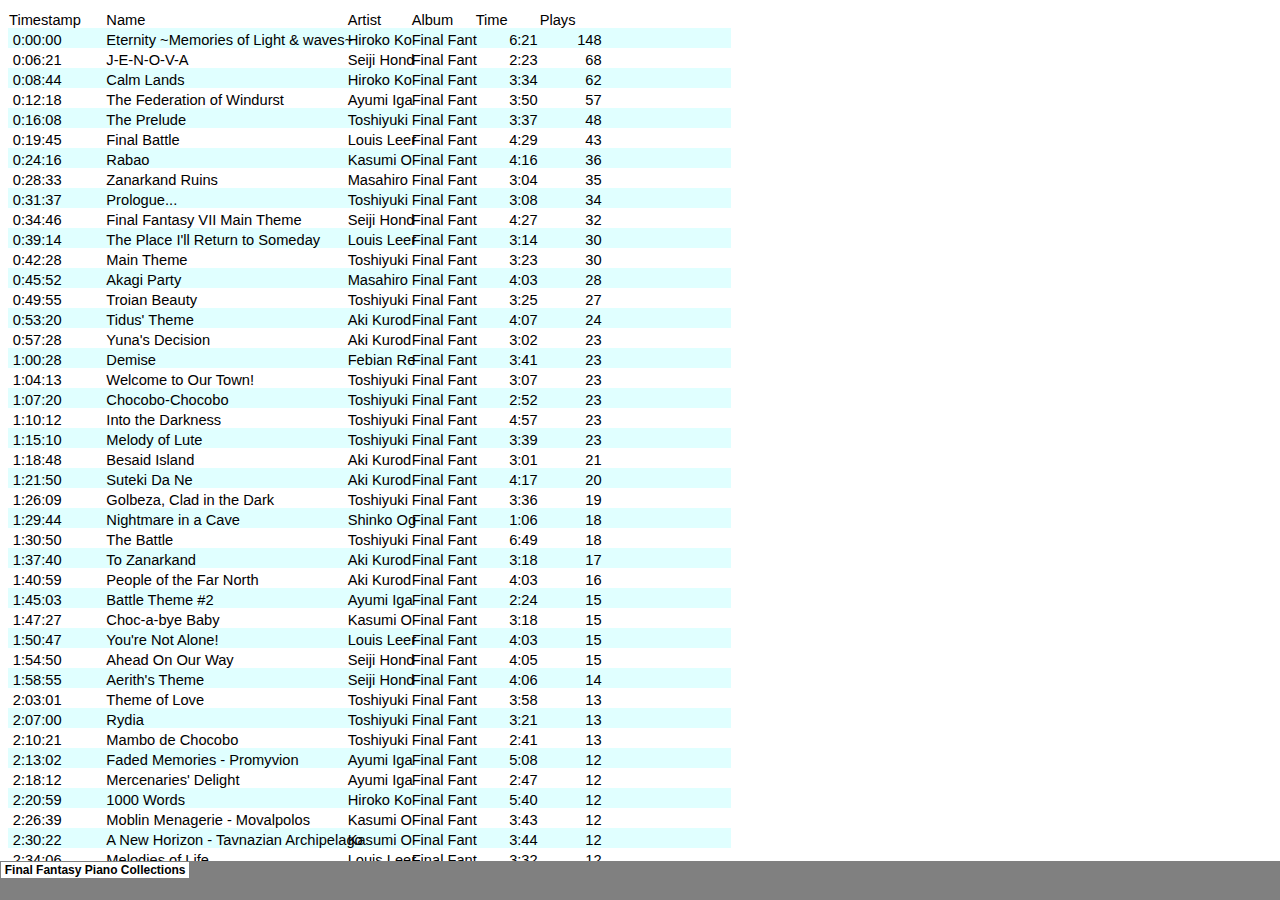
==== commit 856b834a: "fixed forever" ====
--- a/index_files/sheet001.html
+++ b/index_files/sheet001.html
@@ -1,13 +1,16 @@
+<html xmlns:v="urn:schemas-microsoft-com:vml"
+xmlns:o="urn:schemas-microsoft-com:office:office"
+xmlns:x="urn:schemas-microsoft-com:office:excel"
+xmlns="http://www.w3.org/TR/REC-html40">
 
-<!-- saved from url=(0110)file:///C:/Users/Rosst/Documents/GitHub/ff_tracklist/Final%20Fantasy%20Piano%20Collections_files/sheet001.html -->
-<html xmlns:v="urn:schemas-microsoft-com:vml" xmlns:o="urn:schemas-microsoft-com:office:office" xmlns:x="urn:schemas-microsoft-com:office:excel" xmlns="http://www.w3.org/TR/REC-html40"><head><meta http-equiv="Content-Type" content="text/html; charset=windows-1252">
-
-<meta name="ProgId" content="Excel.Sheet">
-<meta name="Generator" content="Microsoft Excel 15">
-<link id="Main-File" rel="Main-File" href="index.html">
-<link rel="File-List" href="file:///C:/Users/Rosst/Documents/GitHub/ff_tracklist/Final%20Fantasy%20Piano%20Collections_files/filelist.xml">
-<title>Final Fantasy: Complete Piano Collections TRACKLIST</title>
-<link rel="Stylesheet" href="stylesheet.css">
+<head>
+<meta http-equiv=Content-Type content="text/html; charset=windows-1252">
+<meta name=ProgId content=Excel.Sheet>
+<meta name=Generator content="Microsoft Excel 15">
+<link id=Main-File rel=Main-File href="../index.html">
+<link rel=File-List href=filelist.xml>
+<title>Final Fantasy Complete Piano Collections</title>
+<link rel=Stylesheet href=stylesheet.css>
 <style>
 <!--table
 	{mso-displayed-decimal-separator:"\.";
@@ -18,7 +21,7 @@
 	mso-footer-margin:.3in;}
 -->
 </style>
-<!--[if !supportTabStrip]--><script language="JavaScript">
+<![if !supportTabStrip]><script language="JavaScript">
 <!--
 function fnUpdateTabs()
  {
@@ -32,1290 +35,1564 @@
 }
 
 if (window.name!="frSheet")
- window.location.replace("../Final%20Fantasy%20Piano%20Collections.html");
+ window.location.replace("../index.html");
 else
  fnUpdateTabs();
 //-->
 </script>
-<!--[endif]-->
+<![endif]>
 </head>
 
 <body link="#0563C1" vlink="#954F72">
 
-<table border="0" cellpadding="0" cellspacing="0" width="1146" style="border-collapse:
- collapse;table-layout:fixed;width:860pt">
- <colgroup><col width="76" span="2" style="mso-width-source:userset;mso-width-alt:2779;
- width:57pt">
- <col width="403" style="mso-width-source:userset;mso-width-alt:14738;width:302pt">
- <col width="159" style="mso-width-source:userset;mso-width-alt:5814;width:119pt">
- <col width="330" style="mso-width-source:userset;mso-width-alt:12068;width:248pt">
- <col width="38" style="mso-width-source:userset;mso-width-alt:1389;width:29pt">
- <col width="64" style="width:48pt">
- </colgroup><tbody><tr height="20" style="height:15.0pt">
-  <td height="20" width="76" style="height:15.0pt;width:57pt">Timestamp</td>
-  <td width="76" style="width:57pt"></td>
-  <td width="403" style="width:302pt">Name</td>
-  <td width="159" style="width:119pt">Artist</td>
-  <td width="330" style="width:248pt">Album</td>
-  <td width="38" style="width:29pt">Time</td>
-  <td width="64" style="width:48pt">Plays</td>
- </tr>
- <tr height="20" style="height:15.0pt">
-  <td height="20" class="xl65" align="right" style="height:15.0pt">0:00:00</td>
-  <td class="xl65"></td>
+<table border=0 cellpadding=0 cellspacing=0 width=722 style='border-collapse:
+ collapse;table-layout:fixed;width:542pt'>
+ <col width=54 style='mso-width-source:userset;mso-width-alt:1974;width:41pt'>
+ <col class=xl65 width=43 style='mso-width-source:userset;mso-width-alt:1572;
+ width:32pt'>
+ <col width=241 style='mso-width-source:userset;mso-width-alt:8813;width:181pt'>
+ <col width=64 span=6 style='width:48pt'>
+ <tr height=20 style='height:15.0pt'>
+  <td height=20 colspan=2 width=97 style='height:15.0pt;mso-ignore:colspan;
+  width:73pt'>Timestamp</td>
+  <td width=241 style='width:181pt'>Name</td>
+  <td width=64 style='width:48pt'>Artist</td>
+  <td width=64 style='width:48pt'>Album</td>
+  <td width=64 style='width:48pt'>Time</td>
+  <td width=64 style='width:48pt'>Plays</td>
+  <td width=64 style='width:48pt'></td>
+  <td width=64 style='width:48pt'></td>
+ </tr>
+ <tr height=20 style='height:15.0pt'>
+  <td height=20 class=xl65 align=right style='height:15.0pt'>0:00:00</td>
+  <td class=xl65></td>
   <td>Eternity ~Memories of Light &amp; waves~</td>
-  <td>Hiroko Kokubu</td>
-  <td>Final Fantasy X-2: Piano Collections</td>
-  <td class="xl66" align="right">6:21</td>
-  <td align="right">148</td>
- </tr>
- <tr height="20" style="height:15.0pt">
-  <td height="20" class="xl65" align="right" style="height:15.0pt">0:06:21</td>
-  <td class="xl65"></td>
+  <td>Hiroko Ko<span style='display:none'>kubu</span></td>
+  <td>Final Fant<span style='display:none'>asy X-2: Piano Collections</span></td>
+  <td class=xl66 align=right>6:21</td>
+  <td align=right>148</td>
+  <td colspan=2 style='mso-ignore:colspan'></td>
+ </tr>
+ <tr height=20 style='height:15.0pt'>
+  <td height=20 class=xl65 align=right style='height:15.0pt'>0:06:21</td>
+  <td class=xl65></td>
   <td>J-E-N-O-V-A</td>
-  <td>Seiji Honda</td>
-  <td>Final Fantasy VII: Piano Collections</td>
-  <td class="xl66" align="right">2:23</td>
-  <td align="right">68</td>
- </tr>
- <tr height="20" style="height:15.0pt">
-  <td height="20" class="xl65" align="right" style="height:15.0pt">0:08:44</td>
-  <td class="xl65"></td>
+  <td>Seiji Hond<span style='display:none'>a</span></td>
+  <td>Final Fant<span style='display:none'>asy VII: Piano Collections</span></td>
+  <td class=xl66 align=right>2:23</td>
+  <td align=right>68</td>
+  <td colspan=2 style='mso-ignore:colspan'></td>
+ </tr>
+ <tr height=20 style='height:15.0pt'>
+  <td height=20 class=xl65 align=right style='height:15.0pt'>0:08:44</td>
+  <td class=xl65></td>
   <td>Calm Lands</td>
-  <td>Hiroko Kokubu</td>
-  <td>Final Fantasy X-2: Piano Collections</td>
-  <td class="xl66" align="right">3:34</td>
-  <td align="right">62</td>
- </tr>
- <tr height="20" style="height:15.0pt">
-  <td height="20" class="xl65" align="right" style="height:15.0pt">0:12:18</td>
-  <td class="xl65"></td>
+  <td>Hiroko Ko<span style='display:none'>kubu</span></td>
+  <td>Final Fant<span style='display:none'>asy X-2: Piano Collections</span></td>
+  <td class=xl66 align=right>3:34</td>
+  <td align=right>62</td>
+  <td colspan=2 style='mso-ignore:colspan'></td>
+ </tr>
+ <tr height=20 style='height:15.0pt'>
+  <td height=20 class=xl65 align=right style='height:15.0pt'>0:12:18</td>
+  <td class=xl65></td>
   <td>The Federation of Windurst</td>
   <td>Ayumi Iga</td>
-  <td>Final Fantasy XI: Piano Collections</td>
-  <td class="xl66" align="right">3:50</td>
-  <td align="right">57</td>
- </tr>
- <tr height="20" style="height:15.0pt">
-  <td height="20" class="xl65" align="right" style="height:15.0pt">0:16:08</td>
-  <td class="xl65"></td>
+  <td>Final Fant<span style='display:none'>asy XI: Piano Collections</span></td>
+  <td class=xl66 align=right>3:50</td>
+  <td align=right>57</td>
+  <td colspan=2 style='mso-ignore:colspan'></td>
+ </tr>
+ <tr height=20 style='height:15.0pt'>
+  <td height=20 class=xl65 align=right style='height:15.0pt'>0:16:08</td>
+  <td class=xl65></td>
   <td>The Prelude</td>
-  <td>Toshiyuki Mori</td>
-  <td>Final Fantasy IV: Piano Collections</td>
-  <td class="xl66" align="right">3:37</td>
-  <td align="right">48</td>
- </tr>
- <tr height="20" style="height:15.0pt">
-  <td height="20" class="xl65" align="right" style="height:15.0pt">0:19:45</td>
-  <td class="xl65"></td>
+  <td>Toshiyuki <span style='display:none'>Mori</span></td>
+  <td>Final Fant<span style='display:none'>asy IV: Piano Collections</span></td>
+  <td class=xl66 align=right>3:37</td>
+  <td align=right>48</td>
+  <td colspan=2 style='mso-ignore:colspan'></td>
+ </tr>
+ <tr height=20 style='height:15.0pt'>
+  <td height=20 class=xl65 align=right style='height:15.0pt'>0:19:45</td>
+  <td class=xl65></td>
   <td>Final Battle</td>
-  <td>Louis Leerink</td>
-  <td>Final Fantasy IX Piano Collections</td>
-  <td class="xl66" align="right">4:29</td>
-  <td align="right">43</td>
- </tr>
- <tr height="20" style="height:15.0pt">
-  <td height="20" class="xl65" align="right" style="height:15.0pt">0:24:14</td>
-  <td class="xl65"></td>
+  <td>Louis Leer<span style='display:none'>ink</span></td>
+  <td>Final Fant<span style='display:none'>asy IX Piano Collections</span></td>
+  <td class=xl66 align=right>4:29</td>
+  <td align=right>43</td>
+  <td colspan=2 style='mso-ignore:colspan'></td>
+ </tr>
+ <tr height=20 style='height:15.0pt'>
+  <td height=20 class=xl65 align=right style='height:15.0pt'>0:24:16</td>
+  <td class=xl65></td>
   <td>Rabao</td>
-  <td>Kasumi Oga</td>
-  <td>Final Fantasy XI: Piano Collections</td>
-  <td class="xl66" align="right">4:16</td>
-  <td align="right">36</td>
- </tr>
- <tr height="20" style="height:15.0pt">
-  <td height="20" class="xl65" align="right" style="height:15.0pt">0:28:30</td>
-  <td class="xl65"></td>
+  <td>Kasumi O<span style='display:none'>ga</span></td>
+  <td>Final Fant<span style='display:none'>asy XI: Piano Collections</span></td>
+  <td class=xl66 align=right>4:16</td>
+  <td align=right>36</td>
+  <td colspan=2 style='mso-ignore:colspan'></td>
+ </tr>
+ <tr height=20 style='height:15.0pt'>
+  <td height=20 class=xl65 align=right style='height:15.0pt'>0:28:33</td>
+  <td class=xl65></td>
   <td>Zanarkand Ruins</td>
-  <td>Masahiro Sayama</td>
-  <td>Final Fantasy X-2: Piano Collections</td>
-  <td class="xl66" align="right">3:04</td>
-  <td align="right">35</td>
- </tr>
- <tr height="20" style="height:15.0pt">
-  <td height="20" class="xl65" align="right" style="height:15.0pt">0:31:34</td>
-  <td class="xl65"></td>
+  <td>Masahiro <span style='display:none'>Sayama</span></td>
+  <td>Final Fant<span style='display:none'>asy X-2: Piano Collections</span></td>
+  <td class=xl66 align=right>3:04</td>
+  <td align=right>35</td>
+  <td colspan=2 style='mso-ignore:colspan'></td>
+ </tr>
+ <tr height=20 style='height:15.0pt'>
+  <td height=20 class=xl65 align=right style='height:15.0pt'>0:31:37</td>
+  <td class=xl65></td>
   <td>Prologue...</td>
-  <td>Toshiyuki Mori</td>
-  <td>Final Fantasy IV: Piano Collections</td>
-  <td class="xl66" align="right">3:08</td>
-  <td align="right">34</td>
- </tr>
- <tr height="20" style="height:15.0pt">
-  <td height="20" class="xl65" align="right" style="height:15.0pt">0:34:42</td>
-  <td class="xl65"></td>
+  <td>Toshiyuki <span style='display:none'>Mori</span></td>
+  <td>Final Fant<span style='display:none'>asy IV: Piano Collections</span></td>
+  <td class=xl66 align=right>3:08</td>
+  <td align=right>34</td>
+  <td colspan=2 style='mso-ignore:colspan'></td>
+ </tr>
+ <tr height=20 style='height:15.0pt'>
+  <td height=20 class=xl65 align=right style='height:15.0pt'>0:34:46</td>
+  <td class=xl65></td>
   <td>Final Fantasy VII Main Theme</td>
-  <td>Seiji Honda</td>
-  <td>Final Fantasy VII: Piano Collections</td>
-  <td class="xl66" align="right">4:27</td>
-  <td align="right">32</td>
- </tr>
- <tr height="20" style="height:15.0pt">
-  <td height="20" class="xl65" align="right" style="height:15.0pt">0:39:09</td>
-  <td class="xl65"></td>
+  <td>Seiji Hond<span style='display:none'>a</span></td>
+  <td>Final Fant<span style='display:none'>asy VII: Piano Collections</span></td>
+  <td class=xl66 align=right>4:27</td>
+  <td align=right>32</td>
+  <td colspan=2 style='mso-ignore:colspan'></td>
+ </tr>
+ <tr height=20 style='height:15.0pt'>
+  <td height=20 class=xl65 align=right style='height:15.0pt'>0:39:14</td>
+  <td class=xl65></td>
   <td>The Place I'll Return to Someday</td>
-  <td>Louis Leerink</td>
-  <td>Final Fantasy IX Piano Collections</td>
-  <td class="xl66" align="right">3:14</td>
-  <td align="right">30</td>
- </tr>
- <tr height="20" style="height:15.0pt">
-  <td height="20" class="xl65" align="right" style="height:15.0pt">0:42:23</td>
-  <td class="xl65"></td>
+  <td>Louis Leer<span style='display:none'>ink</span></td>
+  <td>Final Fant<span style='display:none'>asy IX Piano Collections</span></td>
+  <td class=xl66 align=right>3:14</td>
+  <td align=right>30</td>
+  <td colspan=2 style='mso-ignore:colspan'></td>
+ </tr>
+ <tr height=20 style='height:15.0pt'>
+  <td height=20 class=xl65 align=right style='height:15.0pt'>0:42:28</td>
+  <td class=xl65></td>
   <td>Main Theme</td>
-  <td>Toshiyuki Mori</td>
-  <td>Final Fantasy IV: Piano Collections</td>
-  <td class="xl66" align="right">3:23</td>
-  <td align="right">30</td>
- </tr>
- <tr height="20" style="height:15.0pt">
-  <td height="20" class="xl65" align="right" style="height:15.0pt">0:45:46</td>
-  <td class="xl65"></td>
+  <td>Toshiyuki <span style='display:none'>Mori</span></td>
+  <td>Final Fant<span style='display:none'>asy IV: Piano Collections</span></td>
+  <td class=xl66 align=right>3:23</td>
+  <td align=right>30</td>
+  <td colspan=2 style='mso-ignore:colspan'></td>
+ </tr>
+ <tr height=20 style='height:15.0pt'>
+  <td height=20 class=xl65 align=right style='height:15.0pt'>0:45:52</td>
+  <td class=xl65></td>
   <td>Akagi Party</td>
-  <td>Masahiro Sayama</td>
-  <td>Final Fantasy X-2: Piano Collections</td>
-  <td class="xl66" align="right">4:03</td>
-  <td align="right">28</td>
- </tr>
- <tr height="20" style="height:15.0pt">
-  <td height="20" class="xl65" align="right" style="height:15.0pt">0:49:49</td>
-  <td class="xl65"></td>
+  <td>Masahiro <span style='display:none'>Sayama</span></td>
+  <td>Final Fant<span style='display:none'>asy X-2: Piano Collections</span></td>
+  <td class=xl66 align=right>4:03</td>
+  <td align=right>28</td>
+  <td colspan=2 style='mso-ignore:colspan'></td>
+ </tr>
+ <tr height=20 style='height:15.0pt'>
+  <td height=20 class=xl65 align=right style='height:15.0pt'>0:49:55</td>
+  <td class=xl65></td>
   <td>Troian Beauty</td>
-  <td>Toshiyuki Mori</td>
-  <td>Final Fantasy IV: Piano Collections</td>
-  <td class="xl66" align="right">3:25</td>
-  <td align="right">27</td>
- </tr>
- <tr height="20" style="height:15.0pt">
-  <td height="20" class="xl65" align="right" style="height:15.0pt">0:53:14</td>
-  <td class="xl65"></td>
+  <td>Toshiyuki <span style='display:none'>Mori</span></td>
+  <td>Final Fant<span style='display:none'>asy IV: Piano Collections</span></td>
+  <td class=xl66 align=right>3:25</td>
+  <td align=right>27</td>
+  <td colspan=2 style='mso-ignore:colspan'></td>
+ </tr>
+ <tr height=20 style='height:15.0pt'>
+  <td height=20 class=xl65 align=right style='height:15.0pt'>0:53:20</td>
+  <td class=xl65></td>
   <td>Tidus' Theme</td>
-  <td>Aki Kuroda</td>
-  <td>Final Fantasy X: Piano Collections</td>
-  <td class="xl66" align="right">4:07</td>
-  <td align="right">24</td>
- </tr>
- <tr height="20" style="height:15.0pt">
-  <td height="20" class="xl65" align="right" style="height:15.0pt">0:57:21</td>
-  <td class="xl65"></td>
+  <td>Aki Kurod<span style='display:none'>a</span></td>
+  <td>Final Fant<span style='display:none'>asy X: Piano Collections</span></td>
+  <td class=xl66 align=right>4:07</td>
+  <td align=right>24</td>
+  <td colspan=2 style='mso-ignore:colspan'></td>
+ </tr>
+ <tr height=20 style='height:15.0pt'>
+  <td height=20 class=xl65 align=right style='height:15.0pt'>0:57:28</td>
+  <td class=xl65></td>
   <td>Yuna's Decision</td>
-  <td>Aki Kuroda</td>
-  <td>Final Fantasy X: Piano Collections</td>
-  <td class="xl66" align="right">3:02</td>
-  <td align="right">23</td>
- </tr>
- <tr height="20" style="height:15.0pt">
-  <td height="20" class="xl65" align="right" style="height:15.0pt">1:00:23</td>
-  <td class="xl65"></td>
+  <td>Aki Kurod<span style='display:none'>a</span></td>
+  <td>Final Fant<span style='display:none'>asy X: Piano Collections</span></td>
+  <td class=xl66 align=right>3:02</td>
+  <td align=right>23</td>
+  <td colspan=2 style='mso-ignore:colspan'></td>
+ </tr>
+ <tr height=20 style='height:15.0pt'>
+  <td height=20 class=xl65 align=right style='height:15.0pt'>1:00:28</td>
+  <td class=xl65></td>
   <td>Demise</td>
-  <td>Febian Reza Pane</td>
-  <td>Final Fantasy X-2: Piano Collections</td>
-  <td class="xl66" align="right">3:41</td>
-  <td align="right">23</td>
- </tr>
- <tr height="20" style="height:15.0pt">
-  <td height="20" class="xl65" align="right" style="height:15.0pt">1:04:04</td>
-  <td class="xl65"></td>
+  <td>Febian Re<span style='display:none'>za Pane</span></td>
+  <td>Final Fant<span style='display:none'>asy X-2: Piano Collections</span></td>
+  <td class=xl66 align=right>3:41</td>
+  <td align=right>23</td>
+  <td colspan=2 style='mso-ignore:colspan'></td>
+ </tr>
+ <tr height=20 style='height:15.0pt'>
+  <td height=20 class=xl65 align=right style='height:15.0pt'>1:04:13</td>
+  <td class=xl65></td>
   <td>Welcome to Our Town!</td>
-  <td>Toshiyuki Mori</td>
-  <td>Final Fantasy IV: Piano Collections</td>
-  <td class="xl66" align="right">3:07</td>
-  <td align="right">23</td>
- </tr>
- <tr height="20" style="height:15.0pt">
-  <td height="20" class="xl65" align="right" style="height:15.0pt">1:07:11</td>
-  <td class="xl65"></td>
+  <td>Toshiyuki <span style='display:none'>Mori</span></td>
+  <td>Final Fant<span style='display:none'>asy IV: Piano Collections</span></td>
+  <td class=xl66 align=right>3:07</td>
+  <td align=right>23</td>
+  <td colspan=2 style='mso-ignore:colspan'></td>
+ </tr>
+ <tr height=20 style='height:15.0pt'>
+  <td height=20 class=xl65 align=right style='height:15.0pt'>1:07:20</td>
+  <td class=xl65></td>
   <td>Chocobo-Chocobo</td>
-  <td>Toshiyuki Mori</td>
-  <td>Final Fantasy IV: Piano Collections</td>
-  <td class="xl66" align="right">2:52</td>
-  <td align="right">23</td>
- </tr>
- <tr height="20" style="height:15.0pt">
-  <td height="20" class="xl65" align="right" style="height:15.0pt">1:10:03</td>
-  <td class="xl65"></td>
+  <td>Toshiyuki <span style='display:none'>Mori</span></td>
+  <td>Final Fant<span style='display:none'>asy IV: Piano Collections</span></td>
+  <td class=xl66 align=right>2:52</td>
+  <td align=right>23</td>
+  <td colspan=2 style='mso-ignore:colspan'></td>
+ </tr>
+ <tr height=20 style='height:15.0pt'>
+  <td height=20 class=xl65 align=right style='height:15.0pt'>1:10:12</td>
+  <td class=xl65></td>
   <td>Into the Darkness</td>
-  <td>Toshiyuki Mori</td>
-  <td>Final Fantasy IV: Piano Collections</td>
-  <td class="xl66" align="right">4:57</td>
-  <td align="right">23</td>
- </tr>
- <tr height="20" style="height:15.0pt">
-  <td height="20" class="xl65" align="right" style="height:15.0pt">1:15:00</td>
-  <td class="xl65"></td>
+  <td>Toshiyuki <span style='display:none'>Mori</span></td>
+  <td>Final Fant<span style='display:none'>asy IV: Piano Collections</span></td>
+  <td class=xl66 align=right>4:57</td>
+  <td align=right>23</td>
+  <td colspan=2 style='mso-ignore:colspan'></td>
+ </tr>
+ <tr height=20 style='height:15.0pt'>
+  <td height=20 class=xl65 align=right style='height:15.0pt'>1:15:10</td>
+  <td class=xl65></td>
   <td>Melody of Lute</td>
-  <td>Toshiyuki Mori</td>
-  <td>Final Fantasy IV: Piano Collections</td>
-  <td class="xl66" align="right">3:39</td>
-  <td align="right">23</td>
- </tr>
- <tr height="20" style="height:15.0pt">
-  <td height="20" class="xl65" align="right" style="height:15.0pt">1:18:39</td>
-  <td class="xl65"></td>
+  <td>Toshiyuki <span style='display:none'>Mori</span></td>
+  <td>Final Fant<span style='display:none'>asy IV: Piano Collections</span></td>
+  <td class=xl66 align=right>3:39</td>
+  <td align=right>23</td>
+  <td colspan=2 style='mso-ignore:colspan'></td>
+ </tr>
+ <tr height=20 style='height:15.0pt'>
+  <td height=20 class=xl65 align=right style='height:15.0pt'>1:18:48</td>
+  <td class=xl65></td>
   <td>Besaid Island</td>
-  <td>Aki Kuroda</td>
-  <td>Final Fantasy X: Piano Collections</td>
-  <td class="xl66" align="right">3:01</td>
-  <td align="right">21</td>
- </tr>
- <tr height="20" style="height:15.0pt">
-  <td height="20" class="xl65" align="right" style="height:15.0pt">1:21:40</td>
-  <td class="xl65"></td>
+  <td>Aki Kurod<span style='display:none'>a</span></td>
+  <td>Final Fant<span style='display:none'>asy X: Piano Collections</span></td>
+  <td class=xl66 align=right>3:01</td>
+  <td align=right>21</td>
+  <td colspan=2 style='mso-ignore:colspan'></td>
+ </tr>
+ <tr height=20 style='height:15.0pt'>
+  <td height=20 class=xl65 align=right style='height:15.0pt'>1:21:50</td>
+  <td class=xl65></td>
   <td>Suteki Da Ne</td>
-  <td>Aki Kuroda</td>
-  <td>Final Fantasy X: Piano Collections</td>
-  <td class="xl66" align="right">4:17</td>
-  <td align="right">20</td>
- </tr>
- <tr height="20" style="height:15.0pt">
-  <td height="20" class="xl65" align="right" style="height:15.0pt">1:25:57</td>
-  <td class="xl65"></td>
+  <td>Aki Kurod<span style='display:none'>a</span></td>
+  <td>Final Fant<span style='display:none'>asy X: Piano Collections</span></td>
+  <td class=xl66 align=right>4:17</td>
+  <td align=right>20</td>
+  <td colspan=2 style='mso-ignore:colspan'></td>
+ </tr>
+ <tr height=20 style='height:15.0pt'>
+  <td height=20 class=xl65 align=right style='height:15.0pt'>1:26:09</td>
+  <td class=xl65></td>
   <td>Golbeza, Clad in the Dark</td>
-  <td>Toshiyuki Mori</td>
-  <td>Final Fantasy IV: Piano Collections</td>
-  <td class="xl66" align="right">3:36</td>
-  <td align="right">19</td>
- </tr>
- <tr height="20" style="height:15.0pt">
-  <td height="20" class="xl65" align="right" style="height:15.0pt">1:29:33</td>
-  <td class="xl65"></td>
+  <td>Toshiyuki <span style='display:none'>Mori</span></td>
+  <td>Final Fant<span style='display:none'>asy IV: Piano Collections</span></td>
+  <td class=xl66 align=right>3:36</td>
+  <td align=right>19</td>
+  <td colspan=2 style='mso-ignore:colspan'></td>
+ </tr>
+ <tr height=20 style='height:15.0pt'>
+  <td height=20 class=xl65 align=right style='height:15.0pt'>1:29:44</td>
+  <td class=xl65></td>
   <td>Nightmare in a Cave</td>
-  <td>Shinko Ogata</td>
-  <td>Final Fantasy X-2: Piano Collections</td>
-  <td class="xl66" align="right">1:06</td>
-  <td align="right">18</td>
- </tr>
- <tr height="20" style="height:15.0pt">
-  <td height="20" class="xl65" align="right" style="height:15.0pt">1:30:39</td>
-  <td class="xl65"></td>
+  <td>Shinko Og<span style='display:none'>ata</span></td>
+  <td>Final Fant<span style='display:none'>asy X-2: Piano Collections</span></td>
+  <td class=xl66 align=right>1:06</td>
+  <td align=right>18</td>
+  <td colspan=2 style='mso-ignore:colspan'></td>
+ </tr>
+ <tr height=20 style='height:15.0pt'>
+  <td height=20 class=xl65 align=right style='height:15.0pt'>1:30:50</td>
+  <td class=xl65></td>
   <td>The Battle</td>
-  <td>Toshiyuki Mori</td>
-  <td>Final Fantasy IV: Piano Collections</td>
-  <td class="xl66" align="right">6:49</td>
-  <td align="right">18</td>
- </tr>
- <tr height="20" style="height:15.0pt">
-  <td height="20" class="xl65" align="right" style="height:15.0pt">1:37:28</td>
-  <td class="xl65"></td>
+  <td>Toshiyuki <span style='display:none'>Mori</span></td>
+  <td>Final Fant<span style='display:none'>asy IV: Piano Collections</span></td>
+  <td class=xl66 align=right>6:49</td>
+  <td align=right>18</td>
+  <td colspan=2 style='mso-ignore:colspan'></td>
+ </tr>
+ <tr height=20 style='height:15.0pt'>
+  <td height=20 class=xl65 align=right style='height:15.0pt'>1:37:40</td>
+  <td class=xl65></td>
   <td>To Zanarkand</td>
-  <td>Aki Kuroda</td>
-  <td>Final Fantasy X: Piano Collections</td>
-  <td class="xl66" align="right">3:18</td>
-  <td align="right">17</td>
- </tr>
- <tr height="20" style="height:15.0pt">
-  <td height="20" class="xl65" align="right" style="height:15.0pt">1:40:46</td>
-  <td class="xl65"></td>
+  <td>Aki Kurod<span style='display:none'>a</span></td>
+  <td>Final Fant<span style='display:none'>asy X: Piano Collections</span></td>
+  <td class=xl66 align=right>3:18</td>
+  <td align=right>17</td>
+  <td colspan=2 style='mso-ignore:colspan'></td>
+ </tr>
+ <tr height=20 style='height:15.0pt'>
+  <td height=20 class=xl65 align=right style='height:15.0pt'>1:40:59</td>
+  <td class=xl65></td>
   <td>People of the Far North</td>
-  <td>Aki Kuroda</td>
-  <td>Final Fantasy X: Piano Collections</td>
-  <td class="xl66" align="right">4:03</td>
-  <td align="right">16</td>
- </tr>
- <tr height="20" style="height:15.0pt">
-  <td height="20" class="xl65" align="right" style="height:15.0pt">1:44:49</td>
-  <td class="xl65"></td>
+  <td>Aki Kurod<span style='display:none'>a</span></td>
+  <td>Final Fant<span style='display:none'>asy X: Piano Collections</span></td>
+  <td class=xl66 align=right>4:03</td>
+  <td align=right>16</td>
+  <td colspan=2 style='mso-ignore:colspan'></td>
+ </tr>
+ <tr height=20 style='height:15.0pt'>
+  <td height=20 class=xl65 align=right style='height:15.0pt'>1:45:03</td>
+  <td class=xl65></td>
   <td>Battle Theme #2</td>
-  <td>Ayumi Iga &amp; Kasumi Oga</td>
-  <td>Final Fantasy XI: Piano Collections</td>
-  <td class="xl66" align="right">2:24</td>
-  <td align="right">15</td>
- </tr>
- <tr height="20" style="height:15.0pt">
-  <td height="20" class="xl65" align="right" style="height:15.0pt">1:47:13</td>
-  <td class="xl65"></td>
+  <td>Ayumi Iga<span style='display:none'> &amp; Kasumi Oga</span></td>
+  <td>Final Fant<span style='display:none'>asy XI: Piano Collections</span></td>
+  <td class=xl66 align=right>2:24</td>
+  <td align=right>15</td>
+  <td colspan=2 style='mso-ignore:colspan'></td>
+ </tr>
+ <tr height=20 style='height:15.0pt'>
+  <td height=20 class=xl65 align=right style='height:15.0pt'>1:47:27</td>
+  <td class=xl65></td>
   <td>Choc-a-bye Baby</td>
-  <td>Kasumi Oga</td>
-  <td>Final Fantasy XI: Piano Collections</td>
-  <td class="xl66" align="right">3:18</td>
-  <td align="right">15</td>
- </tr>
- <tr height="20" style="height:15.0pt">
-  <td height="20" class="xl65" align="right" style="height:15.0pt">1:50:31</td>
-  <td class="xl65"></td>
+  <td>Kasumi O<span style='display:none'>ga</span></td>
+  <td>Final Fant<span style='display:none'>asy XI: Piano Collections</span></td>
+  <td class=xl66 align=right>3:18</td>
+  <td align=right>15</td>
+  <td colspan=2 style='mso-ignore:colspan'></td>
+ </tr>
+ <tr height=20 style='height:15.0pt'>
+  <td height=20 class=xl65 align=right style='height:15.0pt'>1:50:47</td>
+  <td class=xl65></td>
   <td>You're Not Alone!</td>
-  <td>Louis Leerink</td>
-  <td>Final Fantasy IX Piano Collections</td>
-  <td class="xl66" align="right">4:03</td>
-  <td align="right">15</td>
- </tr>
- <tr height="20" style="height:15.0pt">
-  <td height="20" class="xl65" align="right" style="height:15.0pt">1:54:34</td>
-  <td class="xl65"></td>
+  <td>Louis Leer<span style='display:none'>ink</span></td>
+  <td>Final Fant<span style='display:none'>asy IX Piano Collections</span></td>
+  <td class=xl66 align=right>4:03</td>
+  <td align=right>15</td>
+  <td colspan=2 style='mso-ignore:colspan'></td>
+ </tr>
+ <tr height=20 style='height:15.0pt'>
+  <td height=20 class=xl65 align=right style='height:15.0pt'>1:54:50</td>
+  <td class=xl65></td>
   <td>Ahead On Our Way</td>
-  <td>Seiji Honda</td>
-  <td>Final Fantasy VII: Piano Collections</td>
-  <td class="xl66" align="right">4:05</td>
-  <td align="right">15</td>
- </tr>
- <tr height="20" style="height:15.0pt">
-  <td height="20" class="xl65" align="right" style="height:15.0pt">1:58:39</td>
-  <td class="xl65"></td>
+  <td>Seiji Hond<span style='display:none'>a</span></td>
+  <td>Final Fant<span style='display:none'>asy VII: Piano Collections</span></td>
+  <td class=xl66 align=right>4:05</td>
+  <td align=right>15</td>
+  <td colspan=2 style='mso-ignore:colspan'></td>
+ </tr>
+ <tr height=20 style='height:15.0pt'>
+  <td height=20 class=xl65 align=right style='height:15.0pt'>1:58:55</td>
+  <td class=xl65></td>
   <td>Aerith's Theme</td>
-  <td>Seiji Honda</td>
-  <td>Final Fantasy VII: Piano Collections</td>
-  <td class="xl66" align="right">4:06</td>
-  <td align="right">14</td>
- </tr>
- <tr height="20" style="height:15.0pt">
-  <td height="20" class="xl65" align="right" style="height:15.0pt">2:02:45</td>
-  <td class="xl65"></td>
+  <td>Seiji Hond<span style='display:none'>a</span></td>
+  <td>Final Fant<span style='display:none'>asy VII: Piano Collections</span></td>
+  <td class=xl66 align=right>4:06</td>
+  <td align=right>14</td>
+  <td colspan=2 style='mso-ignore:colspan'></td>
+ </tr>
+ <tr height=20 style='height:15.0pt'>
+  <td height=20 class=xl65 align=right style='height:15.0pt'>2:03:01</td>
+  <td class=xl65></td>
   <td>Theme of Love</td>
-  <td>Toshiyuki Mori</td>
-  <td>Final Fantasy IV: Piano Collections</td>
-  <td class="xl66" align="right">3:58</td>
-  <td align="right">13</td>
- </tr>
- <tr height="20" style="height:15.0pt">
-  <td height="20" class="xl65" align="right" style="height:15.0pt">2:06:43</td>
-  <td class="xl65"></td>
+  <td>Toshiyuki <span style='display:none'>Mori</span></td>
+  <td>Final Fant<span style='display:none'>asy IV: Piano Collections</span></td>
+  <td class=xl66 align=right>3:58</td>
+  <td align=right>13</td>
+  <td colspan=2 style='mso-ignore:colspan'></td>
+ </tr>
+ <tr height=20 style='height:15.0pt'>
+  <td height=20 class=xl65 align=right style='height:15.0pt'>2:07:00</td>
+  <td class=xl65></td>
   <td>Rydia</td>
-  <td>Toshiyuki Mori</td>
-  <td>Final Fantasy IV: Piano Collections</td>
-  <td class="xl66" align="right">3:21</td>
-  <td align="right">13</td>
- </tr>
- <tr height="20" style="height:15.0pt">
-  <td height="20" class="xl65" align="right" style="height:15.0pt">2:10:04</td>
-  <td class="xl65"></td>
+  <td>Toshiyuki <span style='display:none'>Mori</span></td>
+  <td>Final Fant<span style='display:none'>asy IV: Piano Collections</span></td>
+  <td class=xl66 align=right>3:21</td>
+  <td align=right>13</td>
+  <td colspan=2 style='mso-ignore:colspan'></td>
+ </tr>
+ <tr height=20 style='height:15.0pt'>
+  <td height=20 class=xl65 align=right style='height:15.0pt'>2:10:21</td>
+  <td class=xl65></td>
   <td>Mambo de Chocobo</td>
-  <td>Toshiyuki Mori</td>
-  <td>Final Fantasy V: Piano Collections</td>
-  <td class="xl66" align="right">2:41</td>
-  <td align="right">13</td>
- </tr>
- <tr height="20" style="height:15.0pt">
-  <td height="20" class="xl65" align="right" style="height:15.0pt">2:12:45</td>
-  <td class="xl65"></td>
+  <td>Toshiyuki <span style='display:none'>Mori</span></td>
+  <td>Final Fant<span style='display:none'>asy V: Piano Collections</span></td>
+  <td class=xl66 align=right>2:41</td>
+  <td align=right>13</td>
+  <td colspan=2 style='mso-ignore:colspan'></td>
+ </tr>
+ <tr height=20 style='height:15.0pt'>
+  <td height=20 class=xl65 align=right style='height:15.0pt'>2:13:02</td>
+  <td class=xl65></td>
   <td>Faded Memories - Promyvion</td>
   <td>Ayumi Iga</td>
-  <td>Final Fantasy XI: Piano Collections</td>
-  <td class="xl66" align="right">5:08</td>
-  <td align="right">12</td>
- </tr>
- <tr height="20" style="height:15.0pt">
-  <td height="20" class="xl65" align="right" style="height:15.0pt">2:17:53</td>
-  <td class="xl65"></td>
+  <td>Final Fant<span style='display:none'>asy XI: Piano Collections</span></td>
+  <td class=xl66 align=right>5:08</td>
+  <td align=right>12</td>
+  <td colspan=2 style='mso-ignore:colspan'></td>
+ </tr>
+ <tr height=20 style='height:15.0pt'>
+  <td height=20 class=xl65 align=right style='height:15.0pt'>2:18:12</td>
+  <td class=xl65></td>
   <td>Mercenaries' Delight</td>
-  <td>Ayumi Iga, Kasumi Oga</td>
-  <td>Final Fantasy XI: Piano Collections (Second Edition)</td>
-  <td class="xl66" align="right">2:47</td>
-  <td align="right">12</td>
- </tr>
- <tr height="20" style="height:15.0pt">
-  <td height="20" class="xl65" align="right" style="height:15.0pt">2:20:40</td>
-  <td class="xl65"></td>
+  <td>Ayumi Iga<span style='display:none'>, Kasumi Oga</span></td>
+  <td>Final Fant<span style='display:none'>asy XI: Piano Collections (Second
+  Edition)</span></td>
+  <td class=xl66 align=right>2:47</td>
+  <td align=right>12</td>
+  <td colspan=2 style='mso-ignore:colspan'></td>
+ </tr>
+ <tr height=20 style='height:15.0pt'>
+  <td height=20 class=xl65 align=right style='height:15.0pt'>2:20:59</td>
+  <td class=xl65></td>
   <td>1000 Words</td>
-  <td>Hiroko Kokubu</td>
-  <td>Final Fantasy X-2: Piano Collections</td>
-  <td class="xl66" align="right">5:40</td>
-  <td align="right">12</td>
- </tr>
- <tr height="20" style="height:15.0pt">
-  <td height="20" class="xl65" align="right" style="height:15.0pt">2:26:20</td>
-  <td class="xl65"></td>
+  <td>Hiroko Ko<span style='display:none'>kubu</span></td>
+  <td>Final Fant<span style='display:none'>asy X-2: Piano Collections</span></td>
+  <td class=xl66 align=right>5:40</td>
+  <td align=right>12</td>
+  <td></td>
+  <td class=xl65></td>
+ </tr>
+ <tr height=20 style='height:15.0pt'>
+  <td height=20 class=xl65 align=right style='height:15.0pt'>2:26:39</td>
+  <td class=xl65></td>
   <td>Moblin Menagerie - Movalpolos</td>
-  <td>Kasumi Oga</td>
-  <td>Final Fantasy XI: Piano Collections</td>
-  <td class="xl66" align="right">3:43</td>
-  <td align="right">12</td>
- </tr>
- <tr height="20" style="height:15.0pt">
-  <td height="20" class="xl65" align="right" style="height:15.0pt">2:30:03</td>
-  <td class="xl65"></td>
+  <td>Kasumi O<span style='display:none'>ga</span></td>
+  <td>Final Fant<span style='display:none'>asy XI: Piano Collections</span></td>
+  <td class=xl66 align=right>3:43</td>
+  <td align=right>12</td>
+  <td colspan=2 style='mso-ignore:colspan'></td>
+ </tr>
+ <tr height=20 style='height:15.0pt'>
+  <td height=20 class=xl65 align=right style='height:15.0pt'>2:30:22</td>
+  <td class=xl65></td>
   <td>A New Horizon - Tavnazian Archipelago</td>
-  <td>Kasumi Oga</td>
-  <td>Final Fantasy XI: Piano Collections (Second Edition)</td>
-  <td class="xl66" align="right">3:44</td>
-  <td align="right">12</td>
- </tr>
- <tr height="20" style="height:15.0pt">
-  <td height="20" class="xl65" align="right" style="height:15.0pt">2:33:47</td>
-  <td class="xl65"></td>
-  <td>The Grand Duchy of Jeuno</td>
-  <td>Kasumi Oga</td>
-  <td>Final Fantasy XI: Piano Collections (Second Edition)</td>
-  <td class="xl66" align="right">2:42</td>
-  <td align="right">12</td>
- </tr>
- <tr height="20" style="height:15.0pt">
-  <td height="20" class="xl65" align="right" style="height:15.0pt">2:36:29</td>
-  <td class="xl65"></td>
+  <td>Kasumi O<span style='display:none'>ga</span></td>
+  <td>Final Fant<span style='display:none'>asy XI: Piano Collections (Second
+  Edition)</span></td>
+  <td class=xl66 align=right>3:44</td>
+  <td align=right>12</td>
+  <td colspan=2 style='mso-ignore:colspan'></td>
+ </tr>
+ <tr height=20 style='height:15.0pt'>
+  <td height=20 class=xl65 align=right style='height:15.0pt'>2:34:06</td>
+  <td class=xl65></td>
   <td>Melodies of Life</td>
-  <td>Louis Leerink</td>
-  <td>Final Fantasy IX Piano Collections</td>
-  <td class="xl66" align="right">3:32</td>
-  <td align="right">12</td>
- </tr>
- <tr height="20" style="height:15.0pt">
-  <td height="20" class="xl65" align="right" style="height:15.0pt">2:40:01</td>
-  <td class="xl65"></td>
+  <td>Louis Leer<span style='display:none'>ink</span></td>
+  <td>Final Fant<span style='display:none'>asy IX Piano Collections</span></td>
+  <td class=xl66 align=right>3:32</td>
+  <td align=right>12</td>
+  <td colspan=2 style='mso-ignore:colspan'></td>
+ </tr>
+ <tr height=20 style='height:15.0pt'>
+  <td height=20 class=xl65 align=right style='height:15.0pt'>2:37:38</td>
+  <td class=xl65></td>
   <td>Fighting</td>
-  <td>Seiji Honda</td>
-  <td>Final Fantasy VII: Piano Collections</td>
-  <td class="xl66" align="right">3:57</td>
-  <td align="right">12</td>
- </tr>
- <tr height="20" style="height:15.0pt">
-  <td height="20" class="xl65" align="right" style="height:15.0pt">2:43:58</td>
-  <td class="xl65"></td>
+  <td>Seiji Hond<span style='display:none'>a</span></td>
+  <td>Final Fant<span style='display:none'>asy VII: Piano Collections</span></td>
+  <td class=xl66 align=right>3:57</td>
+  <td align=right>12</td>
+  <td colspan=2 style='mso-ignore:colspan'></td>
+ </tr>
+ <tr height=20 style='height:15.0pt'>
+  <td height=20 class=xl65 align=right style='height:15.0pt'>2:41:35</td>
+  <td class=xl65></td>
   <td>Farm Boy</td>
-  <td>Seiji Honda</td>
-  <td>Final Fantasy VII: Piano Collections</td>
-  <td class="xl66" align="right">3:33</td>
-  <td align="right">12</td>
- </tr>
- <tr height="20" style="height:15.0pt">
-  <td height="20" class="xl65" align="right" style="height:15.0pt">2:47:31</td>
-  <td class="xl65"></td>
-  <td>Descendant of Shinobi</td>
-  <td>Seiji Honda</td>
-  <td>Final Fantasy VII: Piano Collections</td>
-  <td class="xl66" align="right">3:20</td>
-  <td align="right">12</td>
- </tr>
- <tr height="20" style="height:15.0pt">
-  <td height="20" class="xl65" align="right" style="height:15.0pt">2:50:51</td>
-  <td class="xl65"></td>
-  <td>Epilogue ~Reunion~</td>
-  <td>Shinko Ogata</td>
-  <td>Final Fantasy X-2: Piano Collections</td>
-  <td class="xl66" align="right">3:54</td>
-  <td align="right">12</td>
- </tr>
- <tr height="20" style="height:15.0pt">
-  <td height="20" class="xl65" align="right" style="height:15.0pt">2:54:45</td>
-  <td class="xl65"></td>
+  <td>Seiji Hond<span style='display:none'>a</span></td>
+  <td>Final Fant<span style='display:none'>asy VII: Piano Collections</span></td>
+  <td class=xl66 align=right>3:33</td>
+  <td align=right>12</td>
+  <td colspan=2 style='mso-ignore:colspan'></td>
+ </tr>
+ <tr height=20 style='height:15.0pt'>
+  <td height=20 class=xl65 align=right style='height:15.0pt'>2:45:08</td>
+  <td class=xl65></td>
   <td>Song of Prayer</td>
-  <td>Aki Kuroda</td>
-  <td>Final Fantasy X: Piano Collections</td>
-  <td class="xl66" align="right">6:18</td>
-  <td align="right">11</td>
- </tr>
- <tr height="20" style="height:15.0pt">
-  <td height="20" class="xl65" align="right" style="height:15.0pt">3:01:03</td>
-  <td class="xl65"></td>
+  <td>Aki Kurod<span style='display:none'>a</span></td>
+  <td>Final Fant<span style='display:none'>asy X: Piano Collections</span></td>
+  <td class=xl66 align=right>6:18</td>
+  <td align=right>11</td>
+  <td colspan=2 style='mso-ignore:colspan'></td>
+ </tr>
+ <tr height=20 style='height:15.0pt'>
+  <td height=20 class=xl65 align=right style='height:15.0pt'>2:51:28</td>
+  <td class=xl65></td>
   <td>Travel Agency</td>
-  <td>Aki Kuroda</td>
-  <td>Final Fantasy X: Piano Collections</td>
-  <td class="xl66" align="right">3:00</td>
-  <td align="right">11</td>
- </tr>
- <tr height="20" style="height:15.0pt">
-  <td height="20" class="xl65" align="right" style="height:15.0pt">3:04:03</td>
-  <td class="xl65"></td>
+  <td>Aki Kurod<span style='display:none'>a</span></td>
+  <td>Final Fant<span style='display:none'>asy X: Piano Collections</span></td>
+  <td class=xl66 align=right>3:00</td>
+  <td align=right>11</td>
+  <td colspan=2 style='mso-ignore:colspan'></td>
+ </tr>
+ <tr height=20 style='height:15.0pt'>
+  <td height=20 class=xl65 align=right style='height:15.0pt'>2:54:29</td>
+  <td class=xl65></td>
   <td>Whispers of the Gods</td>
   <td>Ayumi Iga</td>
-  <td>Final Fantasy XI: Piano Collections (Second Edition)</td>
-  <td class="xl66" align="right">3:29</td>
-  <td align="right">11</td>
- </tr>
- <tr height="20" style="height:15.0pt">
-  <td height="20" class="xl65" align="right" style="height:15.0pt">3:07:32</td>
-  <td class="xl65"></td>
+  <td>Final Fant<span style='display:none'>asy XI: Piano Collections (Second
+  Edition)</span></td>
+  <td class=xl66 align=right>3:29</td>
+  <td align=right>11</td>
+  <td colspan=2 style='mso-ignore:colspan'></td>
+ </tr>
+ <tr height=20 style='height:15.0pt'>
+  <td height=20 class=xl65 align=right style='height:15.0pt'>2:57:59</td>
+  <td class=xl65></td>
+  <td>Yuna's Ballad</td>
+  <td>Hiroko Ko<span style='display:none'>kubu</span></td>
+  <td>Final Fant<span style='display:none'>asy X-2: Piano Collections</span></td>
+  <td class=xl66 align=right>5:38</td>
+  <td align=right>11</td>
+  <td colspan=2 style='mso-ignore:colspan'></td>
+ </tr>
+ <tr height=20 style='height:15.0pt'>
+  <td height=20 class=xl65 align=right style='height:15.0pt'>3:03:37</td>
+  <td class=xl65></td>
+  <td>The Grand Duchy of Jeuno</td>
+  <td>Kasumi O<span style='display:none'>ga</span></td>
+  <td>Final Fant<span style='display:none'>asy XI: Piano Collections (Second
+  Edition)</span></td>
+  <td class=xl66 align=right>2:42</td>
+  <td align=right>12</td>
+  <td colspan=2 style='mso-ignore:colspan'></td>
+ </tr>
+ <tr height=20 style='height:15.0pt'>
+  <td height=20 class=xl65 align=right style='height:15.0pt'>3:06:20</td>
+  <td class=xl65></td>
+  <td>Stargazing</td>
+  <td>Kasumi O<span style='display:none'>ga</span></td>
+  <td>Final Fant<span style='display:none'>asy XI: Piano Collections (Second
+  Edition)</span></td>
+  <td class=xl66 align=right>3:42</td>
+  <td align=right>11</td>
+  <td colspan=2 style='mso-ignore:colspan'></td>
+ </tr>
+ <tr height=20 style='height:15.0pt'>
+  <td height=20 class=xl65 align=right style='height:15.0pt'>3:10:01</td>
+  <td class=xl65></td>
+  <td>Creature Creation</td>
+  <td>Masahiro <span style='display:none'>Sayama</span></td>
+  <td>Final Fant<span style='display:none'>asy X-2: Piano Collections</span></td>
+  <td class=xl66 align=right>3:54</td>
+  <td align=right>11</td>
+  <td colspan=2 style='mso-ignore:colspan'></td>
+ </tr>
+ <tr height=20 style='height:15.0pt'>
+  <td height=20 class=xl65 align=right style='height:15.0pt'>3:13:57</td>
+  <td class=xl65></td>
+  <td>The Mystic Forest</td>
+  <td>Reiko No<span style='display:none'>mura</span></td>
+  <td>Final Fant<span style='display:none'>asy VI: Piano Collections</span></td>
+  <td class=xl66 align=right>3:23</td>
+  <td align=right>11</td>
+  <td colspan=2 style='mso-ignore:colspan'></td>
+ </tr>
+ <tr height=20 style='height:15.0pt'>
+  <td height=20 class=xl65 align=right style='height:15.0pt'>3:17:21</td>
+  <td class=xl65></td>
+  <td>Tifa's Theme</td>
+  <td>Seiji Hond<span style='display:none'>a</span></td>
+  <td>Final Fant<span style='display:none'>asy VII: Piano Collections</span></td>
+  <td class=xl66 align=right>4:22</td>
+  <td align=right>11</td>
+  <td colspan=2 style='mso-ignore:colspan'></td>
+ </tr>
+ <tr height=20 style='height:15.0pt'>
+  <td height=20 class=xl65 align=right style='height:15.0pt'>3:21:43</td>
+  <td class=xl65></td>
+  <td>Descendant of Shinobi</td>
+  <td>Seiji Hond<span style='display:none'>a</span></td>
+  <td>Final Fant<span style='display:none'>asy VII: Piano Collections</span></td>
+  <td class=xl66 align=right>3:20</td>
+  <td align=right>12</td>
+  <td colspan=2 style='mso-ignore:colspan'></td>
+ </tr>
+ <tr height=20 style='height:15.0pt'>
+  <td height=20 class=xl65 align=right style='height:15.0pt'>3:25:03</td>
+  <td class=xl65></td>
+  <td>Epilogue ~Reunion~</td>
+  <td>Shinko Og<span style='display:none'>ata</span></td>
+  <td>Final Fant<span style='display:none'>asy X-2: Piano Collections</span></td>
+  <td class=xl66 align=right>3:54</td>
+  <td align=right>12</td>
+  <td colspan=2 style='mso-ignore:colspan'></td>
+ </tr>
+ <tr height=20 style='height:15.0pt'>
+  <td height=20 class=xl65 align=right style='height:15.0pt'>3:28:58</td>
+  <td class=xl65></td>
   <td>Wings of the Goddess</td>
   <td>Ayumi Iga</td>
-  <td>Final Fantasy XI: Piano Collections (Second Edition)</td>
-  <td class="xl66" align="right">2:26</td>
-  <td align="right">11</td>
- </tr>
- <tr height="20" style="height:15.0pt">
-  <td height="20" class="xl65" align="right" style="height:15.0pt">3:09:58</td>
-  <td class="xl65"></td>
-  <td>Yuna's Ballad</td>
-  <td>Hiroko Kokubu</td>
-  <td>Final Fantasy X-2: Piano Collections</td>
-  <td class="xl66" align="right">5:38</td>
-  <td align="right">11</td>
- </tr>
- <tr height="20" style="height:15.0pt">
-  <td height="20" class="xl65" align="right" style="height:15.0pt">3:15:36</td>
-  <td class="xl65"></td>
-  <td>Stargazing</td>
-  <td>Kasumi Oga</td>
-  <td>Final Fantasy XI: Piano Collections (Second Edition)</td>
-  <td class="xl66" align="right">3:42</td>
-  <td align="right">11</td>
- </tr>
- <tr height="20" style="height:15.0pt">
-  <td height="20" class="xl65" align="right" style="height:15.0pt">3:19:18</td>
-  <td class="xl65"></td>
-  <td>Creature Creation</td>
-  <td>Masahiro Sayama</td>
-  <td>Final Fantasy X-2: Piano Collections</td>
-  <td class="xl66" align="right">3:54</td>
-  <td align="right">11</td>
- </tr>
- <tr height="20" style="height:15.0pt">
-  <td height="20" class="xl65" align="right" style="height:15.0pt">3:23:12</td>
-  <td class="xl65"></td>
-  <td>The Mystic Forest</td>
-  <td>Reiko Nomura</td>
-  <td>Final Fantasy VI: Piano Collections</td>
-  <td class="xl66" align="right">3:23</td>
-  <td align="right">11</td>
- </tr>
- <tr height="20" style="height:15.0pt">
-  <td height="20" class="xl65" align="right" style="height:15.0pt">3:26:35</td>
-  <td class="xl65"></td>
-  <td>Tifa's Theme</td>
-  <td>Seiji Honda</td>
-  <td>Final Fantasy VII: Piano Collections</td>
-  <td class="xl66" align="right">4:22</td>
-  <td align="right">11</td>
- </tr>
- <tr height="20" style="height:15.0pt">
-  <td height="20" class="xl65" align="right" style="height:15.0pt">3:30:57</td>
-  <td class="xl65"></td>
+  <td>Final Fant<span style='display:none'>asy XI: Piano Collections (Second
+  Edition)</span></td>
+  <td class=xl66 align=right>2:26</td>
+  <td align=right>11</td>
+  <td colspan=2 style='mso-ignore:colspan'></td>
+ </tr>
+ <tr height=20 style='height:15.0pt'>
+  <td height=20 class=xl65 align=right style='height:15.0pt'>3:31:24</td>
+  <td class=xl65></td>
   <td>Mystery Train</td>
-  <td>Reiko Nomura</td>
-  <td>Final Fantasy VI: Piano Collections</td>
-  <td class="xl66" align="right">2:36</td>
-  <td align="right">10</td>
- </tr>
- <tr height="20" style="height:15.0pt">
-  <td height="20" class="xl65" align="right" style="height:15.0pt">3:33:33</td>
-  <td class="xl65"></td>
+  <td>Reiko No<span style='display:none'>mura</span></td>
+  <td>Final Fant<span style='display:none'>asy VI: Piano Collections</span></td>
+  <td class=xl66 align=right>2:36</td>
+  <td align=right>10</td>
+  <td colspan=2 style='mso-ignore:colspan'></td>
+ </tr>
+ <tr height=20 style='height:15.0pt'>
+  <td height=20 class=xl65 align=right style='height:15.0pt'>3:34:01</td>
+  <td class=xl65></td>
   <td>Cinco de Chocobo</td>
-  <td>Seiji Honda</td>
-  <td>Final Fantasy VII: Piano Collections</td>
-  <td class="xl66" align="right">2:19</td>
-  <td align="right">10</td>
- </tr>
- <tr height="20" style="height:15.0pt">
-  <td height="20" class="xl65" align="right" style="height:15.0pt">3:35:52</td>
-  <td class="xl65"></td>
+  <td>Seiji Hond<span style='display:none'>a</span></td>
+  <td>Final Fant<span style='display:none'>asy VII: Piano Collections</span></td>
+  <td class=xl66 align=right>2:19</td>
+  <td align=right>10</td>
+  <td colspan=2 style='mso-ignore:colspan'></td>
+ </tr>
+ <tr height=20 style='height:15.0pt'>
+  <td height=20 class=xl65 align=right style='height:15.0pt'>3:36:21</td>
+  <td class=xl65></td>
   <td>Rikku's Theme</td>
-  <td>Aki Kuroda</td>
-  <td>Final Fantasy X: Piano Collections</td>
-  <td class="xl66" align="right">2:49</td>
-  <td align="right">9</td>
- </tr>
- <tr height="20" style="height:15.0pt">
-  <td height="20" class="xl65" align="right" style="height:15.0pt">3:38:41</td>
-  <td class="xl65"></td>
+  <td>Aki Kurod<span style='display:none'>a</span></td>
+  <td>Final Fant<span style='display:none'>asy X: Piano Collections</span></td>
+  <td class=xl66 align=right>2:49</td>
+  <td align=right>9</td>
+  <td colspan=2 style='mso-ignore:colspan'></td>
+ </tr>
+ <tr height=20 style='height:15.0pt'>
+  <td height=20 class=xl65 align=right style='height:15.0pt'>3:39:10</td>
+  <td class=xl65></td>
   <td>Hermit's Library - Daguerro</td>
-  <td>Louis Leerink</td>
-  <td>Final Fantasy IX Piano Collections</td>
-  <td class="xl66" align="right">4:19</td>
-  <td align="right">9</td>
- </tr>
- <tr height="20" style="height:15.0pt">
-  <td height="20" class="xl65" align="right" style="height:15.0pt">3:43:00</td>
-  <td class="xl65"></td>
+  <td>Louis Leer<span style='display:none'>ink</span></td>
+  <td>Final Fant<span style='display:none'>asy IX Piano Collections</span></td>
+  <td class=xl66 align=right>4:19</td>
+  <td align=right>9</td>
+  <td colspan=2 style='mso-ignore:colspan'></td>
+ </tr>
+ <tr height=20 style='height:15.0pt'>
+  <td height=20 class=xl65 align=right style='height:15.0pt'>3:43:30</td>
+  <td class=xl65></td>
   <td>Vamo' Alla Flamenco</td>
-  <td>Louis Leerink</td>
-  <td>Final Fantasy IX Piano Collections</td>
-  <td class="xl66" align="right">3:00</td>
-  <td align="right">9</td>
- </tr>
- <tr height="20" style="height:15.0pt">
-  <td height="20" class="xl65" align="right" style="height:15.0pt">3:46:00</td>
-  <td class="xl65"></td>
+  <td>Louis Leer<span style='display:none'>ink</span></td>
+  <td>Final Fant<span style='display:none'>asy IX Piano Collections</span></td>
+  <td class=xl66 align=right>3:00</td>
+  <td align=right>9</td>
+  <td colspan=2 style='mso-ignore:colspan'></td>
+ </tr>
+ <tr height=20 style='height:15.0pt'>
+  <td height=20 class=xl65 align=right style='height:15.0pt'>3:46:30</td>
+  <td class=xl65></td>
   <td>Cosmo Canyon</td>
-  <td>Seiji Honda</td>
-  <td>Final Fantasy VII: Piano Collections</td>
-  <td class="xl66" align="right">4:38</td>
-  <td align="right">9</td>
- </tr>
- <tr height="20" style="height:15.0pt">
-  <td height="20" class="xl65" align="right" style="height:15.0pt">3:50:38</td>
-  <td class="xl65"></td>
+  <td>Seiji Hond<span style='display:none'>a</span></td>
+  <td>Final Fant<span style='display:none'>asy VII: Piano Collections</span></td>
+  <td class=xl66 align=right>4:38</td>
+  <td align=right>9</td>
+  <td colspan=2 style='mso-ignore:colspan'></td>
+ </tr>
+ <tr height=20 style='height:15.0pt'>
+  <td height=20 class=xl65 align=right style='height:15.0pt'>3:51:11</td>
+  <td class=xl65></td>
   <td>Rufus' Welcoming Ceremony</td>
-  <td>Seiji Honda</td>
-  <td>Final Fantasy VII: Piano Collections</td>
-  <td class="xl66" align="right">3:03</td>
-  <td align="right">9</td>
- </tr>
- <tr height="20" style="height:15.0pt">
-  <td height="20" class="xl65" align="right" style="height:15.0pt">3:53:41</td>
-  <td class="xl65"></td>
+  <td>Seiji Hond<span style='display:none'>a</span></td>
+  <td>Final Fant<span style='display:none'>asy VII: Piano Collections</span></td>
+  <td class=xl66 align=right>3:03</td>
+  <td align=right>9</td>
+  <td colspan=2 style='mso-ignore:colspan'></td>
+ </tr>
+ <tr height=20 style='height:15.0pt'>
+  <td height=20 class=xl65 align=right style='height:15.0pt'>3:54:12</td>
+  <td class=xl65></td>
   <td>One-Winged Angel</td>
-  <td>Seiji Honda</td>
-  <td>Final Fantasy VII: Piano Collections</td>
-  <td class="xl66" align="right">4:49</td>
-  <td align="right">9</td>
- </tr>
- <tr height="20" style="height:15.0pt">
-  <td height="20" class="xl65" align="right" style="height:15.0pt">3:58:30</td>
-  <td class="xl65"></td>
+  <td>Seiji Hond<span style='display:none'>a</span></td>
+  <td>Final Fant<span style='display:none'>asy VII: Piano Collections</span></td>
+  <td class=xl66 align=right>4:49</td>
+  <td align=right>9</td>
+  <td colspan=2 style='mso-ignore:colspan'></td>
+ </tr>
+ <tr height=20 style='height:15.0pt'>
+  <td height=20 class=xl65 align=right style='height:15.0pt'>3:59:03</td>
+  <td class=xl65></td>
   <td>Ami</td>
-  <td>Shinko Ogata</td>
-  <td>Final Fantasy VIII: Piano Collections</td>
-  <td class="xl66" align="right">3:34</td>
-  <td align="right">9</td>
- </tr>
- <tr height="20" style="height:15.0pt">
-  <td height="20" class="xl65" align="right" style="height:15.0pt">4:02:04</td>
-  <td class="xl65"></td>
+  <td>Shinko Og<span style='display:none'>ata</span></td>
+  <td>Final Fant<span style='display:none'>asy VIII: Piano Collections</span></td>
+  <td class=xl66 align=right>3:34</td>
+  <td align=right>9</td>
+  <td colspan=2 style='mso-ignore:colspan'></td>
+ </tr>
+ <tr height=20 style='height:15.0pt'>
+  <td height=20 class=xl65 align=right style='height:15.0pt'>4:02:37</td>
+  <td class=xl65></td>
   <td>Find Your Way</td>
-  <td>Shinko Ogata</td>
-  <td>Final Fantasy VIII: Piano Collections</td>
-  <td class="xl66" align="right">3:44</td>
-  <td align="right">9</td>
- </tr>
- <tr height="20" style="height:15.0pt">
-  <td height="20" class="xl65" align="right" style="height:15.0pt">4:05:48</td>
-  <td class="xl65"></td>
+  <td>Shinko Og<span style='display:none'>ata</span></td>
+  <td>Final Fant<span style='display:none'>asy VIII: Piano Collections</span></td>
+  <td class=xl66 align=right>3:44</td>
+  <td align=right>9</td>
+  <td colspan=2 style='mso-ignore:colspan'></td>
+ </tr>
+ <tr height=20 style='height:15.0pt'>
+  <td height=20 class=xl65 align=right style='height:15.0pt'>4:06:22</td>
+  <td class=xl65></td>
   <td>A Presentiment</td>
-  <td>Toshiyuki Mori</td>
-  <td>Final Fantasy V: Piano Collections</td>
-  <td class="xl66" align="right">4:31</td>
-  <td align="right">9</td>
- </tr>
- <tr height="20" style="height:15.0pt">
-  <td height="20" class="xl65" align="right" style="height:15.0pt">4:10:19</td>
-  <td class="xl65"></td>
+  <td>Toshiyuki <span style='display:none'>Mori</span></td>
+  <td>Final Fant<span style='display:none'>asy V: Piano Collections</span></td>
+  <td class=xl66 align=right>4:31</td>
+  <td align=right>9</td>
+  <td colspan=2 style='mso-ignore:colspan'></td>
+ </tr>
+ <tr height=20 style='height:15.0pt'>
+  <td height=20 class=xl65 align=right style='height:15.0pt'>4:10:53</td>
+  <td class=xl65></td>
   <td>Waltz Clavier</td>
-  <td>Toshiyuki Mori</td>
-  <td>Final Fantasy V: Piano Collections</td>
-  <td class="xl66" align="right">2:58</td>
-  <td align="right">9</td>
- </tr>
- <tr height="20" style="height:15.0pt">
-  <td height="20" class="xl65" align="right" style="height:15.0pt">4:13:17</td>
-  <td class="xl65"></td>
-  <td>Ahead on Our Way</td>
-  <td>Toshiyuki Mori</td>
-  <td>Final Fantasy V: Piano Collections</td>
-  <td class="xl66" align="right">3:08</td>
-  <td align="right">8</td>
- </tr>
- <tr height="20" style="height:15.0pt">
-  <td height="20" class="xl65" align="right" style="height:15.0pt">4:16:25</td>
-  <td class="xl65"></td>
-  <td>Lenna's Theme</td>
-  <td>Toshiyuki Mori</td>
-  <td>Final Fantasy V: Piano Collections</td>
-  <td class="xl66" align="right">2:52</td>
-  <td align="right">8</td>
- </tr>
- <tr height="20" style="height:15.0pt">
-  <td height="20" class="xl65" align="right" style="height:15.0pt">4:19:17</td>
-  <td class="xl65"></td>
+  <td>Toshiyuki <span style='display:none'>Mori</span></td>
+  <td>Final Fant<span style='display:none'>asy V: Piano Collections</span></td>
+  <td class=xl66 align=right>2:58</td>
+  <td align=right>9</td>
+  <td colspan=2 style='mso-ignore:colspan'></td>
+ </tr>
+ <tr height=20 style='height:15.0pt'>
+  <td height=20 class=xl65 align=right style='height:15.0pt'>4:13:52</td>
+  <td class=xl65></td>
   <td>Guadosalam</td>
-  <td>Aki Kuroda</td>
-  <td>Final Fantasy X: Piano Collections</td>
-  <td class="xl66" align="right">3:08</td>
-  <td align="right">7</td>
- </tr>
- <tr height="20" style="height:15.0pt">
-  <td height="20" class="xl65" align="right" style="height:15.0pt">4:22:25</td>
-  <td class="xl65"></td>
-  <td>Raid</td>
-  <td>Aki Kuroda</td>
-  <td>Final Fantasy X: Piano Collections</td>
-  <td class="xl66" align="right">3:28</td>
-  <td align="right">7</td>
- </tr>
- <tr height="20" style="height:15.0pt">
-  <td height="20" class="xl65" align="right" style="height:15.0pt">4:25:53</td>
-  <td class="xl65"></td>
-  <td>Via Purifico</td>
-  <td>Aki Kuroda</td>
-  <td>Final Fantasy X: Piano Collections</td>
-  <td class="xl66" align="right">3:13</td>
-  <td align="right">7</td>
- </tr>
- <tr height="20" style="height:15.0pt">
-  <td height="20" class="xl65" align="right" style="height:15.0pt">4:29:06</td>
-  <td class="xl65"></td>
+  <td>Aki Kurod<span style='display:none'>a</span></td>
+  <td>Final Fant<span style='display:none'>asy X: Piano Collections</span></td>
+  <td class=xl66 align=right>3:08</td>
+  <td align=right>7</td>
+  <td colspan=2 style='mso-ignore:colspan'></td>
+ </tr>
+ <tr height=20 style='height:15.0pt'>
+  <td height=20 class=xl65 align=right style='height:15.0pt'>4:17:00</td>
+  <td class=xl65></td>
   <td>March of the Dreadnoughts</td>
-  <td>Aki Kuroda</td>
-  <td>Final Fantasy XIII: Piano Collections</td>
-  <td class="xl66" align="right">3:18</td>
-  <td align="right">7</td>
- </tr>
- <tr height="20" style="height:15.0pt">
-  <td height="20" class="xl65" align="right" style="height:15.0pt">4:32:24</td>
-  <td class="xl65"></td>
-  <td>The Gapra Whitewood</td>
-  <td>Aki Kuroda</td>
-  <td>Final Fantasy XIII: Piano Collections</td>
-  <td class="xl66" align="right">4:36</td>
-  <td align="right">7</td>
- </tr>
- <tr height="20" style="height:15.0pt">
-  <td height="20" class="xl65" align="right" style="height:15.0pt">4:37:00</td>
-  <td class="xl65"></td>
-  <td>Vanille's Theme ~ Memories of Happier Days ~ The Road Home</td>
-  <td>Aki Kuroda</td>
-  <td>Final Fantasy XIII: Piano Collections</td>
-  <td class="xl66" align="right">4:37</td>
-  <td align="right">7</td>
- </tr>
- <tr height="20" style="height:15.0pt">
-  <td height="20" class="xl65" align="right" style="height:15.0pt">4:41:37</td>
-  <td class="xl65"></td>
+  <td>Aki Kurod<span style='display:none'>a</span></td>
+  <td>Final Fant<span style='display:none'>asy XIII: Piano Collections</span></td>
+  <td class=xl66 align=right>3:18</td>
+  <td align=right>7</td>
+  <td colspan=2 style='mso-ignore:colspan'></td>
+ </tr>
+ <tr height=20 style='height:15.0pt'>
+  <td height=20 class=xl65 align=right style='height:15.0pt'>4:20:19</td>
+  <td class=xl65></td>
   <td>Tu'Lia</td>
   <td>Ayumi Iga</td>
-  <td>Final Fantasy XI: Piano Collections</td>
-  <td class="xl66" align="right">4:04</td>
-  <td align="right">7</td>
- </tr>
- <tr height="20" style="height:15.0pt">
-  <td height="20" class="xl65" align="right" style="height:15.0pt">4:45:41</td>
-  <td class="xl65"></td>
+  <td>Final Fant<span style='display:none'>asy XI: Piano Collections</span></td>
+  <td class=xl66 align=right>4:04</td>
+  <td align=right>7</td>
+  <td colspan=2 style='mso-ignore:colspan'></td>
+ </tr>
+ <tr height=20 style='height:15.0pt'>
+  <td height=20 class=xl65 align=right style='height:15.0pt'>4:24:24</td>
+  <td class=xl65></td>
   <td>Distant Worlds</td>
   <td>Ayumi Iga</td>
-  <td>Final Fantasy XI: Piano Collections</td>
-  <td class="xl66" align="right">5:22</td>
-  <td align="right">7</td>
- </tr>
- <tr height="20" style="height:15.0pt">
-  <td height="20" class="xl65" align="right" style="height:15.0pt">4:51:03</td>
-  <td class="xl65"></td>
+  <td>Final Fant<span style='display:none'>asy XI: Piano Collections</span></td>
+  <td class=xl66 align=right>5:22</td>
+  <td align=right>7</td>
+  <td colspan=2 style='mso-ignore:colspan'></td>
+ </tr>
+ <tr height=20 style='height:15.0pt'>
+  <td height=20 class=xl65 align=right style='height:15.0pt'>4:29:47</td>
+  <td class=xl65></td>
   <td>The Sanctuary of Zi'Tah</td>
   <td>Ayumi Iga</td>
-  <td>Final Fantasy XI: Piano Collections (Second Edition)</td>
-  <td class="xl66" align="right">4:50</td>
-  <td align="right">7</td>
- </tr>
- <tr height="20" style="height:15.0pt">
-  <td height="20" class="xl65" align="right" style="height:15.0pt">4:55:53</td>
-  <td class="xl65"></td>
+  <td>Final Fant<span style='display:none'>asy XI: Piano Collections (Second
+  Edition)</span></td>
+  <td class=xl66 align=right>4:50</td>
+  <td align=right>7</td>
+  <td colspan=2 style='mso-ignore:colspan'></td>
+ </tr>
+ <tr height=20 style='height:15.0pt'>
+  <td height=20 class=xl65 align=right style='height:15.0pt'>4:34:37</td>
+  <td class=xl65></td>
   <td>Rose of May</td>
-  <td>Louis Leerink</td>
-  <td>Final Fantasy IX Piano Collections</td>
-  <td class="xl66" align="right">3:50</td>
-  <td align="right">7</td>
- </tr>
- <tr height="20" style="height:15.0pt">
-  <td height="20" class="xl65" align="right" style="height:15.0pt">4:59:43</td>
-  <td class="xl65"></td>
+  <td>Louis Leer<span style='display:none'>ink</span></td>
+  <td>Final Fant<span style='display:none'>asy IX Piano Collections</span></td>
+  <td class=xl66 align=right>3:50</td>
+  <td align=right>7</td>
+  <td colspan=2 style='mso-ignore:colspan'></td>
+ </tr>
+ <tr height=20 style='height:15.0pt'>
+  <td height=20 class=xl65 align=right style='height:15.0pt'>4:38:27</td>
+  <td class=xl65></td>
   <td>Paine's Theme</td>
-  <td>Masahiro Sayama</td>
-  <td>Final Fantasy X-2: Piano Collections</td>
-  <td class="xl66" align="right">2:58</td>
-  <td align="right">7</td>
- </tr>
- <tr height="20" style="height:15.0pt">
-  <td height="20" class="xl65" align="right" style="height:15.0pt">5:02:41</td>
-  <td class="xl65"></td>
+  <td>Masahiro <span style='display:none'>Sayama</span></td>
+  <td>Final Fant<span style='display:none'>asy X-2: Piano Collections</span></td>
+  <td class=xl66 align=right>2:58</td>
+  <td align=right>7</td>
+  <td colspan=2 style='mso-ignore:colspan'></td>
+ </tr>
+ <tr height=20 style='height:15.0pt'>
+  <td height=20 class=xl65 align=right style='height:15.0pt'>4:41:26</td>
+  <td class=xl65></td>
   <td>Tina</td>
-  <td>Reiko Nomura</td>
-  <td>Final Fantasy VI: Piano Collections</td>
-  <td class="xl66" align="right">3:37</td>
-  <td align="right">7</td>
- </tr>
- <tr height="20" style="height:15.0pt">
-  <td height="20" class="xl65" align="right" style="height:15.0pt">5:06:18</td>
-  <td class="xl65"></td>
+  <td>Reiko No<span style='display:none'>mura</span></td>
+  <td>Final Fant<span style='display:none'>asy VI: Piano Collections</span></td>
+  <td class=xl66 align=right>3:37</td>
+  <td align=right>7</td>
+  <td colspan=2 style='mso-ignore:colspan'></td>
+ </tr>
+ <tr height=20 style='height:15.0pt'>
+  <td height=20 class=xl65 align=right style='height:15.0pt'>4:45:03</td>
+  <td class=xl65></td>
   <td>Gold Saucer</td>
-  <td>Seiji Honda</td>
-  <td>Final Fantasy VII: Piano Collections</td>
-  <td class="xl66" align="right">2:28</td>
-  <td align="right">7</td>
- </tr>
- <tr height="20" style="height:15.0pt">
-  <td height="20" class="xl65" align="right" style="height:15.0pt">5:08:46</td>
-  <td class="xl65"></td>
+  <td>Seiji Hond<span style='display:none'>a</span></td>
+  <td>Final Fant<span style='display:none'>asy VII: Piano Collections</span></td>
+  <td class=xl66 align=right>2:28</td>
+  <td align=right>7</td>
+  <td colspan=2 style='mso-ignore:colspan'></td>
+ </tr>
+ <tr height=20 style='height:15.0pt'>
+  <td height=20 class=xl65 align=right style='height:15.0pt'>4:47:32</td>
+  <td class=xl65></td>
   <td>Eyes on Me</td>
-  <td>Shinko Ogata</td>
-  <td>Final Fantasy VIII: Piano Collections</td>
-  <td class="xl66" align="right">3:26</td>
-  <td align="right">7</td>
- </tr>
- <tr height="20" style="height:15.0pt">
-  <td height="20" class="xl65" align="right" style="height:15.0pt">5:12:12</td>
-  <td class="xl65"></td>
+  <td>Shinko Og<span style='display:none'>ata</span></td>
+  <td>Final Fant<span style='display:none'>asy VIII: Piano Collections</span></td>
+  <td class=xl66 align=right>3:26</td>
+  <td align=right>7</td>
+  <td colspan=2 style='mso-ignore:colspan'></td>
+ </tr>
+ <tr height=20 style='height:15.0pt'>
+  <td height=20 class=xl65 align=right style='height:15.0pt'>4:50:58</td>
+  <td class=xl65></td>
   <td>Fisherman's Horizon</td>
-  <td>Shinko Ogata</td>
-  <td>Final Fantasy VIII: Piano Collections</td>
-  <td class="xl66" align="right">3:58</td>
-  <td align="right">7</td>
- </tr>
- <tr height="20" style="height:15.0pt">
-  <td height="20" class="xl65" align="right" style="height:15.0pt">5:16:10</td>
-  <td class="xl65"></td>
+  <td>Shinko Og<span style='display:none'>ata</span></td>
+  <td>Final Fant<span style='display:none'>asy VIII: Piano Collections</span></td>
+  <td class=xl66 align=right>3:58</td>
+  <td align=right>7</td>
+  <td colspan=2 style='mso-ignore:colspan'></td>
+ </tr>
+ <tr height=20 style='height:15.0pt'>
+  <td height=20 class=xl65 align=right style='height:15.0pt'>4:54:56</td>
+  <td class=xl65></td>
+  <td>Ahead on Our Way</td>
+  <td>Toshiyuki <span style='display:none'>Mori</span></td>
+  <td>Final Fant<span style='display:none'>asy V: Piano Collections</span></td>
+  <td class=xl66 align=right>3:08</td>
+  <td align=right>8</td>
+  <td colspan=2 style='mso-ignore:colspan'></td>
+ </tr>
+ <tr height=20 style='height:15.0pt'>
+  <td height=20 class=xl65 align=right style='height:15.0pt'>4:58:04</td>
+  <td class=xl65></td>
+  <td>Lenna's Theme</td>
+  <td>Toshiyuki <span style='display:none'>Mori</span></td>
+  <td>Final Fant<span style='display:none'>asy V: Piano Collections</span></td>
+  <td class=xl66 align=right>2:52</td>
+  <td align=right>8</td>
+  <td colspan=2 style='mso-ignore:colspan'></td>
+ </tr>
+ <tr height=20 style='height:15.0pt'>
+  <td height=20 class=xl65 align=right style='height:15.0pt'>5:00:56</td>
+  <td class=xl65></td>
+  <td>Raid</td>
+  <td>Aki Kurod<span style='display:none'>a</span></td>
+  <td>Final Fant<span style='display:none'>asy X: Piano Collections</span></td>
+  <td class=xl66 align=right>3:28</td>
+  <td align=right>7</td>
+  <td colspan=2 style='mso-ignore:colspan'></td>
+ </tr>
+ <tr height=20 style='height:15.0pt'>
+  <td height=20 class=xl65 align=right style='height:15.0pt'>5:04:25</td>
+  <td class=xl65></td>
+  <td>Via Purifico</td>
+  <td>Aki Kurod<span style='display:none'>a</span></td>
+  <td>Final Fant<span style='display:none'>asy X: Piano Collections</span></td>
+  <td class=xl66 align=right>3:13</td>
+  <td align=right>7</td>
+  <td colspan=2 style='mso-ignore:colspan'></td>
+ </tr>
+ <tr height=20 style='height:15.0pt'>
+  <td height=20 class=xl65 align=right style='height:15.0pt'>5:07:40</td>
+  <td class=xl65></td>
+  <td>The Gapra Whitewood</td>
+  <td>Aki Kurod<span style='display:none'>a</span></td>
+  <td>Final Fant<span style='display:none'>asy XIII: Piano Collections</span></td>
+  <td class=xl66 align=right>4:36</td>
+  <td align=right>7</td>
+  <td colspan=2 style='mso-ignore:colspan'></td>
+ </tr>
+ <tr height=20 style='height:15.0pt'>
+  <td height=20 class=xl65 align=right style='height:15.0pt'>5:12:16</td>
+  <td class=xl65></td>
+  <td>Vanille's Theme ~ Memories of Happie<span style='display:none'>r Days ~
+  The Road Home</span></td>
+  <td>Aki Kurod<span style='display:none'>a</span></td>
+  <td>Final Fant<span style='display:none'>asy XIII: Piano Collections</span></td>
+  <td class=xl66 align=right>4:37</td>
+  <td align=right>7</td>
+  <td colspan=2 style='mso-ignore:colspan'></td>
+ </tr>
+ <tr height=20 style='height:15.0pt'>
+  <td height=20 class=xl65 align=right style='height:15.0pt'>5:00:18</td>
+  <td class=xl65></td>
+  <td>Tina</td>
+  <td>Reiko No<span style='display:none'>mura</span></td>
+  <td>Final Fant<span style='display:none'>asy VI: Piano Collections</span></td>
+  <td class=xl66 align=right>3:37</td>
+  <td align=right>7</td>
+  <td colspan=2 style='mso-ignore:colspan'></td>
+ </tr>
+ <tr height=20 style='height:15.0pt'>
+  <td height=20 class=xl65 align=right style='height:15.0pt'>5:16:53</td>
+  <td class=xl65></td>
   <td>Jeweled Boughs</td>
   <td>Ayumi Iga</td>
-  <td>Final Fantasy XI: Piano Collections</td>
-  <td class="xl66" align="right">4:21</td>
-  <td align="right">6</td>
- </tr>
- <tr height="20" style="height:15.0pt">
-  <td height="20" class="xl65" align="right" style="height:15.0pt">5:20:31</td>
-  <td class="xl65"></td>
+  <td>Final Fant<span style='display:none'>asy XI: Piano Collections</span></td>
+  <td class=xl66 align=right>4:21</td>
+  <td align=right>6</td>
+  <td colspan=2 style='mso-ignore:colspan'></td>
+ </tr>
+ <tr height=20 style='height:15.0pt'>
+  <td height=20 class=xl65 align=right style='height:15.0pt'>5:21:14</td>
+  <td class=xl65></td>
   <td>Vana'diel March #4</td>
-  <td>Ayumi Iga &amp; Kasumi Oga</td>
-  <td>Final Fantasy XI: Piano Collections</td>
-  <td class="xl66" align="right">2:16</td>
-  <td align="right">6</td>
- </tr>
- <tr height="20" style="height:15.0pt">
-  <td height="20" class="xl65" align="right" style="height:15.0pt">5:22:47</td>
-  <td class="xl65"></td>
+  <td>Ayumi Iga<span style='display:none'> &amp; Kasumi Oga</span></td>
+  <td>Final Fant<span style='display:none'>asy XI: Piano Collections</span></td>
+  <td class=xl66 align=right>2:16</td>
+  <td align=right>6</td>
+  <td colspan=2 style='mso-ignore:colspan'></td>
+ </tr>
+ <tr height=20 style='height:15.0pt'>
+  <td height=20 class=xl65 align=right style='height:15.0pt'>5:23:30</td>
+  <td class=xl65></td>
   <td>The Cosmic Wheel</td>
-  <td>Kasumi Oga</td>
-  <td>Final Fantasy XI: Piano Collections (Second Edition)</td>
-  <td class="xl66" align="right">4:29</td>
-  <td align="right">6</td>
- </tr>
- <tr height="20" style="height:15.0pt">
-  <td height="20" class="xl65" align="right" style="height:15.0pt">5:27:16</td>
-  <td class="xl65"></td>
+  <td>Kasumi O<span style='display:none'>ga</span></td>
+  <td>Final Fant<span style='display:none'>asy XI: Piano Collections (Second
+  Edition)</span></td>
+  <td class=xl66 align=right>4:29</td>
+  <td align=right>6</td>
+  <td colspan=2 style='mso-ignore:colspan'></td>
+ </tr>
+ <tr height=20 style='height:15.0pt'>
+  <td height=20 class=xl65 align=right style='height:15.0pt'>5:27:59</td>
+  <td class=xl65></td>
   <td>Frontier Village Dali</td>
-  <td>Louis Leerink</td>
-  <td>Final Fantasy IX Piano Collections</td>
-  <td class="xl66" align="right">4:52</td>
-  <td align="right">6</td>
- </tr>
- <tr height="20" style="height:15.0pt">
-  <td height="20" class="xl65" align="right" style="height:15.0pt">5:32:08</td>
-  <td class="xl65"></td>
+  <td>Louis Leer<span style='display:none'>ink</span></td>
+  <td>Final Fant<span style='display:none'>asy IX Piano Collections</span></td>
+  <td class=xl66 align=right>4:52</td>
+  <td align=right>6</td>
+  <td colspan=2 style='mso-ignore:colspan'></td>
+ </tr>
+ <tr height=20 style='height:15.0pt'>
+  <td height=20 class=xl65 align=right style='height:15.0pt'>5:32:53</td>
+  <td class=xl65></td>
   <td>Where Love Doesn't Reach</td>
-  <td>Louis Leerink</td>
-  <td>Final Fantasy IX Piano Collections</td>
-  <td class="xl66" align="right">4:30</td>
-  <td align="right">6</td>
- </tr>
- <tr height="20" style="height:15.0pt">
-  <td height="20" class="xl65" align="right" style="height:15.0pt">5:36:38</td>
-  <td class="xl65"></td>
+  <td>Louis Leer<span style='display:none'>ink</span></td>
+  <td>Final Fant<span style='display:none'>asy IX Piano Collections</span></td>
+  <td class=xl66 align=right>4:30</td>
+  <td align=right>6</td>
+  <td colspan=2 style='mso-ignore:colspan'></td>
+ </tr>
+ <tr height=20 style='height:15.0pt'>
+  <td height=20 class=xl65 align=right style='height:15.0pt'>5:37:23</td>
+  <td class=xl65></td>
   <td>Spinach Rag</td>
-  <td>Reiko Nomura</td>
-  <td>Final Fantasy VI: Piano Collections</td>
-  <td class="xl66" align="right">2:32</td>
-  <td align="right">6</td>
- </tr>
- <tr height="20" style="height:15.0pt">
-  <td height="20" class="xl65" align="right" style="height:15.0pt">5:39:10</td>
-  <td class="xl65"></td>
+  <td>Reiko No<span style='display:none'>mura</span></td>
+  <td>Final Fant<span style='display:none'>asy VI: Piano Collections</span></td>
+  <td class=xl66 align=right>2:32</td>
+  <td align=right>6</td>
+  <td colspan=2 style='mso-ignore:colspan'></td>
+ </tr>
+ <tr height=20 style='height:15.0pt'>
+  <td height=20 class=xl65 align=right style='height:15.0pt'>5:39:56</td>
+  <td class=xl65></td>
   <td>Stragus</td>
-  <td>Reiko Nomura</td>
-  <td>Final Fantasy VI: Piano Collections</td>
-  <td class="xl66" align="right">3:22</td>
-  <td align="right">6</td>
- </tr>
- <tr height="20" style="height:15.0pt">
-  <td height="20" class="xl65" align="right" style="height:15.0pt">5:42:32</td>
-  <td class="xl65"></td>
+  <td>Reiko No<span style='display:none'>mura</span></td>
+  <td>Final Fant<span style='display:none'>asy VI: Piano Collections</span></td>
+  <td class=xl66 align=right>3:22</td>
+  <td align=right>6</td>
+  <td colspan=2 style='mso-ignore:colspan'></td>
+ </tr>
+ <tr height=20 style='height:15.0pt'>
+  <td height=20 class=xl65 align=right style='height:15.0pt'>5:43:18</td>
+  <td class=xl65></td>
   <td>Johnny C Bad</td>
-  <td>Reiko Nomura</td>
-  <td>Final Fantasy VI: Piano Collections</td>
-  <td class="xl66" align="right">3:35</td>
-  <td align="right">6</td>
- </tr>
- <tr height="20" style="height:15.0pt">
-  <td height="20" class="xl65" align="right" style="height:15.0pt">5:46:07</td>
-  <td class="xl65"></td>
+  <td>Reiko No<span style='display:none'>mura</span></td>
+  <td>Final Fant<span style='display:none'>asy VI: Piano Collections</span></td>
+  <td class=xl66 align=right>3:35</td>
+  <td align=right>6</td>
+  <td colspan=2 style='mso-ignore:colspan'></td>
+ </tr>
+ <tr height=20 style='height:15.0pt'>
+  <td height=20 class=xl65 align=right style='height:15.0pt'>5:46:54</td>
+  <td class=xl65></td>
   <td>Celes</td>
-  <td>Reiko Nomura</td>
-  <td>Final Fantasy VI: Piano Collections</td>
-  <td class="xl66" align="right">3:07</td>
-  <td align="right">6</td>
- </tr>
- <tr height="20" style="height:15.0pt">
-  <td height="20" class="xl65" align="right" style="height:15.0pt">5:49:14</td>
-  <td class="xl65"></td>
+  <td>Reiko No<span style='display:none'>mura</span></td>
+  <td>Final Fant<span style='display:none'>asy VI: Piano Collections</span></td>
+  <td class=xl66 align=right>3:07</td>
+  <td align=right>6</td>
+  <td colspan=2 style='mso-ignore:colspan'></td>
+ </tr>
+ <tr height=20 style='height:15.0pt'>
+  <td height=20 class=xl65 align=right style='height:15.0pt'>5:50:03</td>
+  <td class=xl65></td>
   <td>Blue Fields</td>
-  <td>Shinko Ogata</td>
-  <td>Final Fantasy VIII: Piano Collections</td>
-  <td class="xl66" align="right">3:19</td>
-  <td align="right">6</td>
- </tr>
- <tr height="20" style="height:15.0pt">
-  <td height="20" class="xl65" align="right" style="height:15.0pt">5:52:33</td>
-  <td class="xl65"></td>
+  <td>Shinko Og<span style='display:none'>ata</span></td>
+  <td>Final Fant<span style='display:none'>asy VIII: Piano Collections</span></td>
+  <td class=xl66 align=right>3:19</td>
+  <td align=right>6</td>
+  <td colspan=2 style='mso-ignore:colspan'></td>
+ </tr>
+ <tr height=20 style='height:15.0pt'>
+  <td height=20 class=xl65 align=right style='height:15.0pt'>5:53:22</td>
+  <td class=xl65></td>
   <td>Shuffle or Boogie</td>
-  <td>Shinko Ogata</td>
-  <td>Final Fantasy VIII: Piano Collections</td>
-  <td class="xl66" align="right">2:53</td>
-  <td align="right">6</td>
- </tr>
- <tr height="20" style="height:15.0pt">
-  <td height="20" class="xl65" align="right" style="height:15.0pt">5:55:26</td>
-  <td class="xl65"></td>
+  <td>Shinko Og<span style='display:none'>ata</span></td>
+  <td>Final Fant<span style='display:none'>asy VIII: Piano Collections</span></td>
+  <td class=xl66 align=right>2:53</td>
+  <td align=right>6</td>
+  <td colspan=2 style='mso-ignore:colspan'></td>
+ </tr>
+ <tr height=20 style='height:15.0pt'>
+  <td height=20 class=xl65 align=right style='height:15.0pt'>5:56:16</td>
+  <td class=xl65></td>
   <td>Silence and Motion</td>
-  <td>Shinko Ogata</td>
-  <td>Final Fantasy VIII: Piano Collections</td>
-  <td class="xl66" align="right">3:20</td>
-  <td align="right">6</td>
- </tr>
- <tr height="20" style="height:15.0pt">
-  <td height="20" class="xl65" align="right" style="height:15.0pt">5:58:46</td>
-  <td class="xl65"></td>
+  <td>Shinko Og<span style='display:none'>ata</span></td>
+  <td>Final Fant<span style='display:none'>asy VIII: Piano Collections</span></td>
+  <td class=xl66 align=right>3:20</td>
+  <td align=right>6</td>
+  <td colspan=2 style='mso-ignore:colspan'></td>
+ </tr>
+ <tr height=20 style='height:15.0pt'>
+  <td height=20 class=xl65 align=right style='height:15.0pt'>5:59:36</td>
+  <td class=xl65></td>
   <td>Ending Theme</td>
-  <td>Shinko Ogata</td>
-  <td>Final Fantasy VIII: Piano Collections</td>
-  <td class="xl66" align="right">5:40</td>
-  <td align="right">6</td>
- </tr>
- <tr height="20" style="height:15.0pt">
-  <td height="20" class="xl65" align="right" style="height:15.0pt">6:04:26</td>
-  <td class="xl65"></td>
+  <td>Shinko Og<span style='display:none'>ata</span></td>
+  <td>Final Fant<span style='display:none'>asy VIII: Piano Collections</span></td>
+  <td class=xl66 align=right>5:40</td>
+  <td align=right>6</td>
+  <td colspan=2 style='mso-ignore:colspan'></td>
+ </tr>
+ <tr height=20 style='height:15.0pt'>
+  <td height=20 class=xl65 align=right style='height:15.0pt'>6:05:16</td>
+  <td class=xl65></td>
   <td>Epilogue</td>
-  <td>Toshiyuki Mori</td>
-  <td>Final Fantasy IV: Piano Collections</td>
-  <td class="xl66" align="right">7:20</td>
-  <td align="right">6</td>
- </tr>
- <tr height="20" style="height:15.0pt">
-  <td height="20" class="xl65" align="right" style="height:15.0pt">6:11:46</td>
-  <td class="xl65"></td>
+  <td>Toshiyuki <span style='display:none'>Mori</span></td>
+  <td>Final Fant<span style='display:none'>asy IV: Piano Collections</span></td>
+  <td class=xl66 align=right>7:20</td>
+  <td align=right>6</td>
+  <td colspan=2 style='mso-ignore:colspan'></td>
+ </tr>
+ <tr height=20 style='height:15.0pt'>
+  <td height=20 class=xl65 align=right style='height:15.0pt'>6:12:36</td>
+  <td class=xl65></td>
   <td>Tenderness in the Air</td>
-  <td>Toshiyuki Mori</td>
-  <td>Final Fantasy V: Piano Collections</td>
-  <td class="xl66" align="right">4:09</td>
-  <td align="right">6</td>
- </tr>
- <tr height="20" style="height:15.0pt">
-  <td height="20" class="xl65" align="right" style="height:15.0pt">6:15:55</td>
-  <td class="xl65"></td>
+  <td>Toshiyuki <span style='display:none'>Mori</span></td>
+  <td>Final Fant<span style='display:none'>asy V: Piano Collections</span></td>
+  <td class=xl66 align=right>4:09</td>
+  <td align=right>6</td>
+  <td colspan=2 style='mso-ignore:colspan'></td>
+ </tr>
+ <tr height=20 style='height:15.0pt'>
+  <td height=20 class=xl65 align=right style='height:15.0pt'>6:16:45</td>
+  <td class=xl65></td>
   <td>Final Battle</td>
-  <td>Aki Kuroda</td>
-  <td>Final Fantasy X: Piano Collections</td>
-  <td class="xl66" align="right">3:54</td>
-  <td align="right">5</td>
- </tr>
- <tr height="20" style="height:15.0pt">
-  <td height="20" class="xl65" align="right" style="height:15.0pt">6:19:49</td>
-  <td class="xl65"></td>
+  <td>Aki Kurod<span style='display:none'>a</span></td>
+  <td>Final Fant<span style='display:none'>asy X: Piano Collections</span></td>
+  <td class=xl66 align=right>3:54</td>
+  <td align=right>5</td>
+  <td colspan=2 style='mso-ignore:colspan'></td>
+ </tr>
+ <tr height=20 style='height:15.0pt'>
+  <td height=20 class=xl65 align=right style='height:15.0pt'>6:20:40</td>
+  <td class=xl65></td>
   <td>Lightning's Theme ~ Blinded By Light</td>
-  <td>Aki Kuroda</td>
-  <td>Final Fantasy XIII: Piano Collections</td>
-  <td class="xl66" align="right">3:43</td>
-  <td align="right">5</td>
- </tr>
- <tr height="20" style="height:15.0pt">
-  <td height="20" class="xl65" align="right" style="height:15.0pt">6:23:32</td>
-  <td class="xl65"></td>
-  <td>Final Fantasy XIII - The Promise ~ The Sunleth Waterscape</td>
-  <td>Aki Kuroda</td>
-  <td>Final Fantasy XIII: Piano Collections</td>
-  <td class="xl66" align="right">4:46</td>
-  <td align="right">5</td>
- </tr>
- <tr height="20" style="height:15.0pt">
-  <td height="20" class="xl65" align="right" style="height:15.0pt">6:28:18</td>
-  <td class="xl65"></td>
+  <td>Aki Kurod<span style='display:none'>a</span></td>
+  <td>Final Fant<span style='display:none'>asy XIII: Piano Collections</span></td>
+  <td class=xl66 align=right>3:43</td>
+  <td align=right>5</td>
+  <td colspan=2 style='mso-ignore:colspan'></td>
+ </tr>
+ <tr height=20 style='height:15.0pt'>
+  <td height=20 class=xl65 align=right style='height:15.0pt'>6:24:24</td>
+  <td class=xl65></td>
+  <td>Final Fantasy XIII - The Promise ~ The S<span style='display:none'>unleth
+  Waterscape</span></td>
+  <td>Aki Kurod<span style='display:none'>a</span></td>
+  <td>Final Fant<span style='display:none'>asy XIII: Piano Collections</span></td>
+  <td class=xl66 align=right>4:46</td>
+  <td align=right>5</td>
+  <td colspan=2 style='mso-ignore:colspan'></td>
+ </tr>
+ <tr height=20 style='height:15.0pt'>
+  <td height=20 class=xl65 align=right style='height:15.0pt'>6:29:10</td>
+  <td class=xl65></td>
   <td>Nascent Requiem</td>
-  <td>Aki Kuroda</td>
-  <td>Final Fantasy XIII: Piano Collections</td>
-  <td class="xl66" align="right">4:03</td>
-  <td align="right">5</td>
- </tr>
- <tr height="20" style="height:15.0pt">
-  <td height="20" class="xl65" align="right" style="height:15.0pt">6:32:21</td>
-  <td class="xl65"></td>
+  <td>Aki Kurod<span style='display:none'>a</span></td>
+  <td>Final Fant<span style='display:none'>asy XIII: Piano Collections</span></td>
+  <td class=xl66 align=right>4:03</td>
+  <td align=right>5</td>
+  <td colspan=2 style='mso-ignore:colspan'></td>
+ </tr>
+ <tr height=20 style='height:15.0pt'>
+  <td height=20 class=xl65 align=right style='height:15.0pt'>6:33:14</td>
+  <td class=xl65></td>
   <td>Fang's Theme</td>
-  <td>Aki Kuroda</td>
-  <td>Final Fantasy XIII: Piano Collections</td>
-  <td class="xl66" align="right">3:53</td>
-  <td align="right">5</td>
- </tr>
- <tr height="20" style="height:15.0pt">
-  <td height="20" class="xl65" align="right" style="height:15.0pt">6:36:14</td>
-  <td class="xl65"></td>
+  <td>Aki Kurod<span style='display:none'>a</span></td>
+  <td>Final Fant<span style='display:none'>asy XIII: Piano Collections</span></td>
+  <td class=xl66 align=right>3:53</td>
+  <td align=right>5</td>
+  <td colspan=2 style='mso-ignore:colspan'></td>
+ </tr>
+ <tr height=20 style='height:15.0pt'>
+  <td height=20 class=xl65 align=right style='height:15.0pt'>6:37:08</td>
+  <td class=xl65></td>
   <td>Ronfaure</td>
   <td>Ayumi Iga</td>
-  <td>Final Fantasy XI: Piano Collections (Second Edition)</td>
-  <td class="xl66" align="right">6:08</td>
-  <td align="right">5</td>
- </tr>
- <tr height="20" style="height:15.0pt">
-  <td height="20" class="xl65" align="right" style="height:15.0pt">6:42:22</td>
-  <td class="xl65"></td>
+  <td>Final Fant<span style='display:none'>asy XI: Piano Collections (Second
+  Edition)</span></td>
+  <td class=xl66 align=right>6:08</td>
+  <td align=right>5</td>
+  <td colspan=2 style='mso-ignore:colspan'></td>
+ </tr>
+ <tr height=20 style='height:15.0pt'>
+  <td height=20 class=xl65 align=right style='height:15.0pt'>6:43:16</td>
+  <td class=xl65></td>
   <td>Bran Bal, the Village Without Souls</td>
-  <td>Louis Leerink</td>
-  <td>Final Fantasy IX Piano Collections</td>
-  <td class="xl66" align="right">4:27</td>
-  <td align="right">5</td>
- </tr>
- <tr height="20" style="height:15.0pt">
-  <td height="20" class="xl65" align="right" style="height:15.0pt">6:46:49</td>
-  <td class="xl65"></td>
+  <td>Louis Leer<span style='display:none'>ink</span></td>
+  <td>Final Fant<span style='display:none'>asy IX Piano Collections</span></td>
+  <td class=xl66 align=right>4:27</td>
+  <td align=right>5</td>
+  <td colspan=2 style='mso-ignore:colspan'></td>
+ </tr>
+ <tr height=20 style='height:15.0pt'>
+  <td height=20 class=xl65 align=right style='height:15.0pt'>6:47:43</td>
+  <td class=xl65></td>
   <td>Endless Sorrow</td>
-  <td>Louis Leerink</td>
-  <td>Final Fantasy IX Piano Collections</td>
-  <td class="xl66" align="right">3:44</td>
-  <td align="right">5</td>
- </tr>
- <tr height="20" style="height:15.0pt">
-  <td height="20" class="xl65" align="right" style="height:15.0pt">6:50:33</td>
-  <td class="xl65"></td>
+  <td>Louis Leer<span style='display:none'>ink</span></td>
+  <td>Final Fant<span style='display:none'>asy IX Piano Collections</span></td>
+  <td class=xl66 align=right>3:44</td>
+  <td align=right>5</td>
+  <td colspan=2 style='mso-ignore:colspan'></td>
+ </tr>
+ <tr height=20 style='height:15.0pt'>
+  <td height=20 class=xl65 align=right style='height:15.0pt'>6:51:28</td>
+  <td class=xl65></td>
   <td>Sleepless City Treno</td>
-  <td>Louis Leerink</td>
-  <td>Final Fantasy IX Piano Collections</td>
-  <td class="xl66" align="right">2:41</td>
-  <td align="right">5</td>
- </tr>
- <tr height="20" style="height:15.0pt">
-  <td height="20" class="xl65" align="right" style="height:15.0pt">6:53:14</td>
-  <td class="xl65"></td>
+  <td>Louis Leer<span style='display:none'>ink</span></td>
+  <td>Final Fant<span style='display:none'>asy IX Piano Collections</span></td>
+  <td class=xl66 align=right>2:41</td>
+  <td align=right>5</td>
+  <td colspan=2 style='mso-ignore:colspan'></td>
+ </tr>
+ <tr height=20 style='height:15.0pt'>
+  <td height=20 class=xl65 align=right style='height:15.0pt'>6:54:10</td>
+  <td class=xl65></td>
   <td>Gau</td>
-  <td>Reiko Nomura</td>
-  <td>Final Fantasy VI: Piano Collections</td>
-  <td class="xl66" align="right">2:21</td>
-  <td align="right">5</td>
- </tr>
- <tr height="20" style="height:15.0pt">
-  <td height="20" class="xl65" align="right" style="height:15.0pt">6:55:35</td>
-  <td class="xl65"></td>
+  <td>Reiko No<span style='display:none'>mura</span></td>
+  <td>Final Fant<span style='display:none'>asy VI: Piano Collections</span></td>
+  <td class=xl66 align=right>2:21</td>
+  <td align=right>5</td>
+  <td colspan=2 style='mso-ignore:colspan'></td>
+ </tr>
+ <tr height=20 style='height:15.0pt'>
+  <td height=20 class=xl65 align=right style='height:15.0pt'>6:56:31</td>
+  <td class=xl65></td>
   <td>Coin Song</td>
-  <td>Reiko Nomura</td>
-  <td>Final Fantasy VI: Piano Collections</td>
-  <td class="xl66" align="right">4:46</td>
-  <td align="right">5</td>
- </tr>
- <tr height="20" style="height:15.0pt">
-  <td height="20" class="xl65" align="right" style="height:15.0pt">7:00:21</td>
-  <td class="xl65"></td>
+  <td>Reiko No<span style='display:none'>mura</span></td>
+  <td>Final Fant<span style='display:none'>asy VI: Piano Collections</span></td>
+  <td class=xl66 align=right>4:46</td>
+  <td align=right>5</td>
+  <td colspan=2 style='mso-ignore:colspan'></td>
+ </tr>
+ <tr height=20 style='height:15.0pt'>
+  <td height=20 class=xl65 align=right style='height:15.0pt'>7:01:18</td>
+  <td class=xl65></td>
   <td>SUCCESSION OF WITCHES</td>
-  <td>Shinko Ogata</td>
-  <td>Final Fantasy VIII: Piano Collections</td>
-  <td class="xl66" align="right">3:49</td>
-  <td align="right">5</td>
- </tr>
- <tr height="20" style="height:15.0pt">
-  <td height="20" class="xl65" align="right" style="height:15.0pt">7:04:10</td>
-  <td class="xl65"></td>
+  <td>Shinko Og<span style='display:none'>ata</span></td>
+  <td>Final Fant<span style='display:none'>asy VIII: Piano Collections</span></td>
+  <td class=xl66 align=right>3:49</td>
+  <td align=right>5</td>
+  <td colspan=2 style='mso-ignore:colspan'></td>
+ </tr>
+ <tr height=20 style='height:15.0pt'>
+  <td height=20 class=xl65 align=right style='height:15.0pt'>7:05:08</td>
+  <td class=xl65></td>
   <td>The Succesor</td>
-  <td>Shinko Ogata</td>
-  <td>Final Fantasy VIII: Piano Collections</td>
-  <td class="xl66" align="right">5:05</td>
-  <td align="right">5</td>
- </tr>
- <tr height="20" style="height:15.0pt">
-  <td height="20" class="xl65" align="right" style="height:15.0pt">7:09:15</td>
-  <td class="xl65"></td>
+  <td>Shinko Og<span style='display:none'>ata</span></td>
+  <td>Final Fant<span style='display:none'>asy VIII: Piano Collections</span></td>
+  <td class=xl66 align=right>5:05</td>
+  <td align=right>5</td>
+  <td colspan=2 style='mso-ignore:colspan'></td>
+ </tr>
+ <tr height=20 style='height:15.0pt'>
+  <td height=20 class=xl65 align=right style='height:15.0pt'>7:10:12</td>
+  <td class=xl65></td>
   <td>Seal of the Wind ~The Three Trails~</td>
-  <td>Shinko Ogata</td>
-  <td>Final Fantasy X-2: Piano Collections</td>
-  <td class="xl66" align="right">3:02</td>
-  <td align="right">5</td>
- </tr>
- <tr height="20" style="height:15.0pt">
-  <td height="20" class="xl65" align="right" style="height:15.0pt">7:12:17</td>
-  <td class="xl65"></td>
-  <td>Theme of Love Practice Track (Orchestrated)</td>
-  <td>Toshiyuki Mori</td>
-  <td>Final Fantasy IV: Piano Collections</td>
-  <td class="xl66" align="right">4:06</td>
-  <td align="right">5</td>
- </tr>
- <tr height="20" style="height:15.0pt">
-  <td height="20" class="xl65" align="right" style="height:15.0pt">7:16:23</td>
-  <td class="xl65"></td>
+  <td>Shinko Og<span style='display:none'>ata</span></td>
+  <td>Final Fant<span style='display:none'>asy X-2: Piano Collections</span></td>
+  <td class=xl66 align=right>3:02</td>
+  <td align=right>5</td>
+  <td colspan=2 style='mso-ignore:colspan'></td>
+ </tr>
+ <tr height=20 style='height:15.0pt'>
+  <td height=20 class=xl65 align=right style='height:15.0pt'>7:13:15</td>
+  <td class=xl65></td>
+  <td>Theme of Love Practice Track (Orchestr<span style='display:none'>ated)</span></td>
+  <td>Toshiyuki <span style='display:none'>Mori</span></td>
+  <td>Final Fant<span style='display:none'>asy IV: Piano Collections</span></td>
+  <td class=xl66 align=right>4:06</td>
+  <td align=right>5</td>
+  <td colspan=2 style='mso-ignore:colspan'></td>
+ </tr>
+ <tr height=20 style='height:15.0pt'>
+  <td height=20 class=xl65 align=right style='height:15.0pt'>7:17:22</td>
+  <td class=xl65></td>
   <td>Critter Tripper Fritter?!</td>
-  <td>Toshiyuki Mori</td>
-  <td>Final Fantasy V: Piano Collections</td>
-  <td class="xl66" align="right">2:38</td>
-  <td align="right">5</td>
- </tr>
- <tr height="20" style="height:15.0pt">
-  <td height="20" class="xl65" align="right" style="height:15.0pt">7:19:01</td>
-  <td class="xl65"></td>
+  <td>Toshiyuki <span style='display:none'>Mori</span></td>
+  <td>Final Fant<span style='display:none'>asy V: Piano Collections</span></td>
+  <td class=xl66 align=right>2:38</td>
+  <td align=right>5</td>
+  <td colspan=2 style='mso-ignore:colspan'></td>
+ </tr>
+ <tr height=20 style='height:15.0pt'>
+  <td height=20 class=xl65 align=right style='height:15.0pt'>7:20:00</td>
+  <td class=xl65></td>
   <td>My Home, Sweet Home</td>
-  <td>Toshiyuki Mori</td>
-  <td>Final Fantasy V: Piano Collections</td>
-  <td class="xl66" align="right">3:43</td>
-  <td align="right">5</td>
- </tr>
- <tr height="20" style="height:15.0pt">
-  <td height="20" class="xl65" align="right" style="height:15.0pt">7:22:44</td>
-  <td class="xl65"></td>
+  <td>Toshiyuki <span style='display:none'>Mori</span></td>
+  <td>Final Fant<span style='display:none'>asy V: Piano Collections</span></td>
+  <td class=xl66 align=right>3:43</td>
+  <td align=right>5</td>
+  <td colspan=2 style='mso-ignore:colspan'></td>
+ </tr>
+ <tr height=20 style='height:15.0pt'>
+  <td height=20 class=xl65 align=right style='height:15.0pt'>7:23:43</td>
+  <td class=xl65></td>
   <td>The New Origin</td>
-  <td>Toshiyuki Mori</td>
-  <td>Final Fantasy V: Piano Collections</td>
-  <td class="xl66" align="right">5:24</td>
-  <td align="right">5</td>
- </tr>
- <tr height="20" style="height:15.0pt">
-  <td height="20" class="xl65" align="right" style="height:15.0pt">7:28:08</td>
-  <td class="xl65"></td>
+  <td>Toshiyuki <span style='display:none'>Mori</span></td>
+  <td>Final Fant<span style='display:none'>asy V: Piano Collections</span></td>
+  <td class=xl66 align=right>5:24</td>
+  <td align=right>5</td>
+  <td colspan=2 style='mso-ignore:colspan'></td>
+ </tr>
+ <tr height=20 style='height:15.0pt'>
+  <td height=20 class=xl65 align=right style='height:15.0pt'>7:29:07</td>
+  <td class=xl65></td>
   <td>Thunder Plains</td>
-  <td>Aki Kuroda</td>
-  <td>Final Fantasy X: Piano Collections</td>
-  <td class="xl66" align="right">3:21</td>
-  <td align="right">4</td>
- </tr>
- <tr height="20" style="height:15.0pt">
-  <td height="20" class="xl65" align="right" style="height:15.0pt">7:31:29</td>
-  <td class="xl65"></td>
+  <td>Aki Kurod<span style='display:none'>a</span></td>
+  <td>Final Fant<span style='display:none'>asy X: Piano Collections</span></td>
+  <td class=xl66 align=right>3:21</td>
+  <td align=right>4</td>
+  <td colspan=2 style='mso-ignore:colspan'></td>
+ </tr>
+ <tr height=20 style='height:15.0pt'>
+  <td height=20 class=xl65 align=right style='height:15.0pt'>7:32:29</td>
+  <td class=xl65></td>
   <td>Ending Theme</td>
-  <td>Aki Kuroda</td>
-  <td>Final Fantasy X: Piano Collections</td>
-  <td class="xl66" align="right">5:34</td>
-  <td align="right">4</td>
- </tr>
- <tr height="20" style="height:15.0pt">
-  <td height="20" class="xl65" align="right" style="height:15.0pt">7:37:03</td>
-  <td class="xl65"></td>
+  <td>Aki Kurod<span style='display:none'>a</span></td>
+  <td>Final Fant<span style='display:none'>asy X: Piano Collections</span></td>
+  <td class=xl66 align=right>5:34</td>
+  <td align=right>4</td>
+  <td colspan=2 style='mso-ignore:colspan'></td>
+ </tr>
+ <tr height=20 style='height:15.0pt'>
+  <td height=20 class=xl65 align=right style='height:15.0pt'>7:38:03</td>
+  <td class=xl65></td>
   <td>Nautilus</td>
-  <td>Aki Kuroda</td>
-  <td>Final Fantasy XIII: Piano Collections</td>
-  <td class="xl66" align="right">6:12</td>
-  <td align="right">4</td>
- </tr>
- <tr height="20" style="height:15.0pt">
-  <td height="20" class="xl65" align="right" style="height:15.0pt">7:43:15</td>
-  <td class="xl65"></td>
+  <td>Aki Kurod<span style='display:none'>a</span></td>
+  <td>Final Fant<span style='display:none'>asy XIII: Piano Collections</span></td>
+  <td class=xl66 align=right>6:12</td>
+  <td align=right>4</td>
+  <td colspan=2 style='mso-ignore:colspan'></td>
+ </tr>
+ <tr height=20 style='height:15.0pt'>
+  <td height=20 class=xl65 align=right style='height:15.0pt'>7:44:15</td>
+  <td class=xl65></td>
   <td>Griffons Never Die</td>
   <td>Ayumi Iga</td>
-  <td>Final Fantasy XI: Piano Collections (Second Edition)</td>
-  <td class="xl66" align="right">5:06</td>
-  <td align="right">4</td>
- </tr>
- <tr height="20" style="height:15.0pt">
-  <td height="20" class="xl65" align="right" style="height:15.0pt">7:48:21</td>
-  <td class="xl65"></td>
+  <td>Final Fant<span style='display:none'>asy XI: Piano Collections (Second
+  Edition)</span></td>
+  <td class=xl66 align=right>5:06</td>
+  <td align=right>4</td>
+  <td colspan=2 style='mso-ignore:colspan'></td>
+ </tr>
+ <tr height=20 style='height:15.0pt'>
+  <td height=20 class=xl65 align=right style='height:15.0pt'>7:49:21</td>
+  <td class=xl65></td>
   <td>Fated Strife -Besieged-</td>
-  <td>Kasumi Oga, Ayumi Iga</td>
-  <td>Final Fantasy XI: Piano Collections (Second Edition)</td>
-  <td class="xl66" align="right">2:07</td>
-  <td align="right">4</td>
- </tr>
- <tr height="20" style="height:15.0pt">
-  <td height="20" class="xl65" align="right" style="height:15.0pt">7:50:28</td>
-  <td class="xl65"></td>
+  <td>Kasumi O<span style='display:none'>ga, Ayumi Iga</span></td>
+  <td>Final Fant<span style='display:none'>asy XI: Piano Collections (Second
+  Edition)</span></td>
+  <td class=xl66 align=right>2:07</td>
+  <td align=right>4</td>
+  <td colspan=2 style='mso-ignore:colspan'></td>
+ </tr>
+ <tr height=20 style='height:15.0pt'>
+  <td height=20 class=xl65 align=right style='height:15.0pt'>7:51:29</td>
+  <td class=xl65></td>
   <td>Eternal Harvest</td>
-  <td>Louis Leerink</td>
-  <td>Final Fantasy IX Piano Collections</td>
-  <td class="xl66" align="right">3:05</td>
-  <td align="right">4</td>
- </tr>
- <tr height="20" style="height:15.0pt">
-  <td height="20" class="xl65" align="right" style="height:15.0pt">7:53:33</td>
-  <td class="xl65"></td>
-  <td>Two Hearts that Can't Be Stolen ~ Beyond That Door</td>
-  <td>Louis Leerink</td>
-  <td>Final Fantasy IX Piano Collections</td>
-  <td class="xl66" align="right">3:58</td>
-  <td align="right">4</td>
- </tr>
- <tr height="20" style="height:15.0pt">
-  <td height="20" class="xl65" align="right" style="height:15.0pt">7:57:31</td>
-  <td class="xl65"></td>
+  <td>Louis Leer<span style='display:none'>ink</span></td>
+  <td>Final Fant<span style='display:none'>asy IX Piano Collections</span></td>
+  <td class=xl66 align=right>3:05</td>
+  <td align=right>4</td>
+  <td colspan=2 style='mso-ignore:colspan'></td>
+ </tr>
+ <tr height=20 style='height:15.0pt'>
+  <td height=20 class=xl65 align=right style='height:15.0pt'>7:54:35</td>
+  <td class=xl65></td>
+  <td>Two Hearts that Can't Be Stolen ~ Beyo<span style='display:none'>nd That
+  Door</span></td>
+  <td>Louis Leer<span style='display:none'>ink</span></td>
+  <td>Final Fant<span style='display:none'>asy IX Piano Collections</span></td>
+  <td class=xl66 align=right>3:58</td>
+  <td align=right>4</td>
+  <td colspan=2 style='mso-ignore:colspan'></td>
+ </tr>
+ <tr height=20 style='height:15.0pt'>
+  <td height=20 class=xl65 align=right style='height:15.0pt'>7:58:33</td>
+  <td class=xl65></td>
   <td>Cefca</td>
-  <td>Reiko Nomura</td>
-  <td>Final Fantasy VI: Piano Collections</td>
-  <td class="xl66" align="right">3:40</td>
-  <td align="right">4</td>
- </tr>
- <tr height="20" style="height:15.0pt">
-  <td height="20" class="xl65" align="right" style="height:15.0pt">8:01:11</td>
-  <td class="xl65"></td>
+  <td>Reiko No<span style='display:none'>mura</span></td>
+  <td>Final Fant<span style='display:none'>asy VI: Piano Collections</span></td>
+  <td class=xl66 align=right>3:40</td>
+  <td align=right>4</td>
+  <td colspan=2 style='mso-ignore:colspan'></td>
+ </tr>
+ <tr height=20 style='height:15.0pt'>
+  <td height=20 class=xl65 align=right style='height:15.0pt'>8:02:14</td>
+  <td class=xl65></td>
   <td>Kids Run Through The City Corner</td>
-  <td>Reiko Nomura</td>
-  <td>Final Fantasy VI: Piano Collections</td>
-  <td class="xl66" align="right">3:15</td>
-  <td align="right">4</td>
- </tr>
- <tr height="20" style="height:15.0pt">
-  <td height="20" class="xl65" align="right" style="height:15.0pt">8:04:26</td>
-  <td class="xl65"></td>
+  <td>Reiko No<span style='display:none'>mura</span></td>
+  <td>Final Fant<span style='display:none'>asy VI: Piano Collections</span></td>
+  <td class=xl66 align=right>3:15</td>
+  <td align=right>4</td>
+  <td colspan=2 style='mso-ignore:colspan'></td>
+ </tr>
+ <tr height=20 style='height:15.0pt'>
+  <td height=20 class=xl65 align=right style='height:15.0pt'>8:05:29</td>
+  <td class=xl65></td>
   <td>The Decisive Battle</td>
-  <td>Reiko Nomura</td>
-  <td>Final Fantasy VI: Piano Collections</td>
-  <td class="xl66" align="right">2:33</td>
-  <td align="right">4</td>
- </tr>
- <tr height="20" style="height:15.0pt">
-  <td height="20" class="xl65" align="right" style="height:15.0pt">8:06:59</td>
-  <td class="xl65"></td>
+  <td>Reiko No<span style='display:none'>mura</span></td>
+  <td>Final Fant<span style='display:none'>asy VI: Piano Collections</span></td>
+  <td class=xl66 align=right>2:33</td>
+  <td align=right>4</td>
+  <td colspan=2 style='mso-ignore:colspan'></td>
+ </tr>
+ <tr height=20 style='height:15.0pt'>
+  <td height=20 class=xl65 align=right style='height:15.0pt'>8:08:02</td>
+  <td class=xl65></td>
   <td>Waltz de Chocobo</td>
-  <td>Reiko Nomura</td>
-  <td>Final Fantasy VI: Piano Collections</td>
-  <td class="xl66" align="right">2:36</td>
-  <td align="right">4</td>
- </tr>
- <tr height="20" style="height:15.0pt">
-  <td height="20" class="xl65" align="right" style="height:15.0pt">8:09:35</td>
-  <td class="xl65"></td>
+  <td>Reiko No<span style='display:none'>mura</span></td>
+  <td>Final Fant<span style='display:none'>asy VI: Piano Collections</span></td>
+  <td class=xl66 align=right>2:36</td>
+  <td align=right>4</td>
+  <td colspan=2 style='mso-ignore:colspan'></td>
+ </tr>
+ <tr height=20 style='height:15.0pt'>
+  <td height=20 class=xl65 align=right style='height:15.0pt'>8:10:40</td>
+  <td class=xl65></td>
   <td>The Castle</td>
-  <td>Shinko Ogata</td>
-  <td>Final Fantasy VIII: Piano Collections</td>
-  <td class="xl66" align="right">3:43</td>
-  <td align="right">4</td>
- </tr>
- <tr height="20" style="height:15.0pt">
-  <td height="20" class="xl65" align="right" style="height:15.0pt">8:13:18</td>
-  <td class="xl65"></td>
+  <td>Shinko Og<span style='display:none'>ata</span></td>
+  <td>Final Fant<span style='display:none'>asy VIII: Piano Collections</span></td>
+  <td class=xl66 align=right>3:43</td>
+  <td align=right>4</td>
+  <td colspan=2 style='mso-ignore:colspan'></td>
+ </tr>
+ <tr height=20 style='height:15.0pt'>
+  <td height=20 class=xl65 align=right style='height:15.0pt'>8:14:23</td>
+  <td class=xl65></td>
   <td>Slide Show Part 2</td>
-  <td>Shinko Ogata</td>
-  <td>Final Fantasy VIII: Piano Collections</td>
-  <td class="xl66" align="right">1:35</td>
-  <td align="right">4</td>
- </tr>
- <tr height="20" style="height:15.0pt">
-  <td height="20" class="xl65" align="right" style="height:15.0pt">8:14:53</td>
-  <td class="xl65"></td>
+  <td>Shinko Og<span style='display:none'>ata</span></td>
+  <td>Final Fant<span style='display:none'>asy VIII: Piano Collections</span></td>
+  <td class=xl66 align=right>1:35</td>
+  <td align=right>4</td>
+  <td colspan=2 style='mso-ignore:colspan'></td>
+ </tr>
+ <tr height=20 style='height:15.0pt'>
+  <td height=20 class=xl65 align=right style='height:15.0pt'>8:15:58</td>
+  <td class=xl65></td>
   <td>Harvest</td>
-  <td>Toshiyuki Mori</td>
-  <td>Final Fantasy V: Piano Collections</td>
-  <td class="xl66" align="right">2:33</td>
-  <td align="right">4</td>
- </tr>
- <tr height="20" style="height:15.0pt">
-  <td height="20" class="xl65" align="right" style="height:15.0pt">8:17:26</td>
-  <td class="xl65"></td>
+  <td>Toshiyuki <span style='display:none'>Mori</span></td>
+  <td>Final Fant<span style='display:none'>asy V: Piano Collections</span></td>
+  <td class=xl66 align=right>2:33</td>
+  <td align=right>4</td>
+  <td colspan=2 style='mso-ignore:colspan'></td>
+ </tr>
+ <tr height=20 style='height:15.0pt'>
+  <td height=20 class=xl65 align=right style='height:15.0pt'>8:18:31</td>
+  <td class=xl65></td>
   <td>Music Box</td>
-  <td>Toshiyuki Mori</td>
-  <td>Final Fantasy V: Piano Collections</td>
-  <td class="xl66" align="right">3:00</td>
-  <td align="right">4</td>
- </tr>
- <tr height="20" style="height:15.0pt">
-  <td height="20" class="xl65" align="right" style="height:15.0pt">8:20:26</td>
-  <td class="xl65"></td>
+  <td>Toshiyuki <span style='display:none'>Mori</span></td>
+  <td>Final Fant<span style='display:none'>asy V: Piano Collections</span></td>
+  <td class=xl66 align=right>3:00</td>
+  <td align=right>4</td>
+  <td colspan=2 style='mso-ignore:colspan'></td>
+ </tr>
+ <tr height=20 style='height:15.0pt'>
+  <td height=20 class=xl65 align=right style='height:15.0pt'>8:21:32</td>
+  <td class=xl65></td>
   <td>Battle with Gilgamesh</td>
-  <td>Toshiyuki Mori</td>
-  <td>Final Fantasy V: Piano Collections</td>
-  <td class="xl66" align="right">3:47</td>
-  <td align="right">4</td>
- </tr>
- <tr height="20" style="height:15.0pt">
-  <td height="20" class="xl65" align="right" style="height:15.0pt">8:24:13</td>
-  <td class="xl65"></td>
+  <td>Toshiyuki <span style='display:none'>Mori</span></td>
+  <td>Final Fant<span style='display:none'>asy V: Piano Collections</span></td>
+  <td class=xl66 align=right>3:47</td>
+  <td align=right>4</td>
+  <td colspan=2 style='mso-ignore:colspan'></td>
+ </tr>
+ <tr height=20 style='height:15.0pt'>
+  <td height=20 class=xl65 align=right style='height:15.0pt'>8:25:20</td>
+  <td class=xl65></td>
+  <td>???</td>
+  <td>???</td>
+  <td>???</td>
+  <td class=xl66>???</td>
+  <td>???</td>
+  <td colspan=2 style='mso-ignore:colspan'></td>
+ </tr>
+ <tr height=20 style='height:15.0pt'>
+  <td height=20 class=xl65 align=right style='height:15.0pt'>8:29:09</td>
+  <td class=xl65></td>
+  <td>???</td>
+  <td>???</td>
+  <td>???</td>
+  <td class=xl66>???</td>
+  <td>???</td>
+  <td colspan=2 style='mso-ignore:colspan'></td>
+ </tr>
+ <tr height=20 style='height:15.0pt'>
+  <td height=20 class=xl65 align=right style='height:15.0pt'>8:32:26</td>
+  <td class=xl65></td>
   <td>Reminiscence ~ Sulyya Springs Motif</td>
-  <td>Aki Kuroda</td>
-  <td>Final Fantasy XIII: Piano Collections</td>
-  <td class="xl66" align="right">5:16</td>
-  <td align="right">3</td>
- </tr>
- <tr height="20" style="height:15.0pt">
-  <td height="20" class="xl65" align="right" style="height:15.0pt">8:29:29</td>
-  <td class="xl65"></td>
+  <td>Aki Kurod<span style='display:none'>a</span></td>
+  <td>Final Fant<span style='display:none'>asy XIII: Piano Collections</span></td>
+  <td class=xl66 align=right>5:16</td>
+  <td align=right>3</td>
+  <td colspan=2 style='mso-ignore:colspan'></td>
+ </tr>
+ <tr height=20 style='height:15.0pt'>
+  <td height=20 class=xl65 align=right style='height:15.0pt'>8:37:43</td>
+  <td class=xl65></td>
   <td>The Oath</td>
-  <td>Shinko Ogata</td>
-  <td>Final Fantasy VIII: Piano Collections</td>
-  <td class="xl66" align="right">3:57</td>
-  <td align="right">3</td>
- </tr>
- <tr height="20" style="height:15.0pt">
-  <td height="20" class="xl65" align="right" style="height:15.0pt">8:33:26</td>
-  <td class="xl65"></td>
+  <td>Shinko Og<span style='display:none'>ata</span></td>
+  <td>Final Fant<span style='display:none'>asy VIII: Piano Collections</span></td>
+  <td class=xl66 align=right>3:57</td>
+  <td align=right>3</td>
+  <td colspan=2 style='mso-ignore:colspan'></td>
+ </tr>
+ <tr height=20 style='height:15.0pt'>
+  <td height=20 class=xl65 align=right style='height:15.0pt'>8:41:40</td>
+  <td class=xl65></td>
   <td>Dear Friends</td>
-  <td>Toshiyuki Mori</td>
-  <td>Final Fantasy V: Piano Collections</td>
-  <td class="xl66" align="right">5:07</td>
-  <td align="right">3</td>
- </tr>
- <tr height="20" style="height:15.0pt">
-  <td height="20" class="xl65" align="right" style="height:15.0pt">8:38:33</td>
-  <td class="xl65"></td>
-  <td>Prelude to Final Fantasy XIII Full Version</td>
-  <td>Aki Kuroda</td>
-  <td>Final Fantasy XIII: Piano Collections</td>
-  <td class="xl66" align="right">4:45</td>
-  <td align="right">2</td>
- </tr>
- <!--[if supportMisalignedColumns]-->
- <tr height="0" style="display:none">
-  <td width="76" style="width:57pt"></td>
-  <td width="76" style="width:57pt"></td>
-  <td width="403" style="width:302pt"></td>
-  <td width="159" style="width:119pt"></td>
-  <td width="330" style="width:248pt"></td>
-  <td width="38" style="width:29pt"></td>
-  <td width="64" style="width:48pt"></td>
- </tr>
- <!--[endif]-->
-</tbody></table>
+  <td>Toshiyuki <span style='display:none'>Mori</span></td>
+  <td>Final Fant<span style='display:none'>asy V: Piano Collections</span></td>
+  <td class=xl66 align=right>5:07</td>
+  <td align=right>3</td>
+  <td colspan=2 style='mso-ignore:colspan'></td>
+ </tr>
+ <tr height=20 style='height:15.0pt'>
+  <td height=20 class=xl65 align=right style='height:15.0pt'>8:46:47</td>
+  <td class=xl65></td>
+  <td>???</td>
+  <td>???</td>
+  <td>???</td>
+  <td class=xl66>???</td>
+  <td>???</td>
+  <td colspan=2 style='mso-ignore:colspan'></td>
+ </tr>
+ <tr height=20 style='height:15.0pt'>
+  <td height=20 class=xl65 align=right style='height:15.0pt'>8:50:59</td>
+  <td class=xl65></td>
+  <td>???</td>
+  <td>???</td>
+  <td>???</td>
+  <td class=xl66>???</td>
+  <td>???</td>
+  <td colspan=2 style='mso-ignore:colspan'></td>
+ </tr>
+ <tr height=20 style='height:15.0pt'>
+  <td height=20 class=xl65 align=right style='height:15.0pt'>8:55:10</td>
+  <td class=xl65></td>
+  <td>???</td>
+  <td>???</td>
+  <td>???</td>
+  <td class=xl66>???</td>
+  <td>???</td>
+  <td colspan=2 style='mso-ignore:colspan'></td>
+ </tr>
+ <tr height=20 style='height:15.0pt'>
+  <td height=20 class=xl65 align=right style='height:15.0pt'>8:59:13</td>
+  <td class=xl65></td>
+  <td>???</td>
+  <td>???</td>
+  <td>???</td>
+  <td class=xl66>???</td>
+  <td>???</td>
+  <td colspan=2 style='mso-ignore:colspan'></td>
+ </tr>
+ <tr height=20 style='height:15.0pt'>
+  <td height=20 class=xl65 align=right style='height:15.0pt'>9:01:15</td>
+  <td class=xl65></td>
+  <td>??? (Part of previous song?)</td>
+  <td>???</td>
+  <td>???</td>
+  <td class=xl66>???</td>
+  <td>???</td>
+  <td colspan=2 style='mso-ignore:colspan'></td>
+ </tr>
+ <tr height=20 style='height:15.0pt'>
+  <td height=20 class=xl65 align=right style='height:15.0pt'>9:02:30</td>
+  <td class=xl65></td>
+  <td>??? (Part of previous song?)</td>
+  <td>???</td>
+  <td>???</td>
+  <td class=xl66>???</td>
+  <td>???</td>
+  <td colspan=2 style='mso-ignore:colspan'></td>
+ </tr>
+ <tr height=20 style='height:15.0pt'>
+  <td height=20 class=xl65 align=right style='height:15.0pt'>9:03:04</td>
+  <td class=xl65></td>
+  <td>???</td>
+  <td>???</td>
+  <td>???</td>
+  <td class=xl66>???</td>
+  <td>???</td>
+  <td colspan=2 style='mso-ignore:colspan'></td>
+ </tr>
+ <tr height=20 style='height:15.0pt'>
+  <td height=20 class=xl65 align=right style='height:15.0pt'>9:06:58</td>
+  <td class=xl65></td>
+  <td>Prelude to Final Fantasy XIII Full Versio<span style='display:none'>n</span></td>
+  <td>Aki Kurod<span style='display:none'>a</span></td>
+  <td>Final Fant<span style='display:none'>asy XIII: Piano Collections</span></td>
+  <td class=xl66 align=right>4:45</td>
+  <td align=right>2</td>
+  <td colspan=2 style='mso-ignore:colspan'></td>
+ </tr>
+ <tr height=20 style='height:15.0pt'>
+  <td height=20 class=xl65 align=right style='height:15.0pt'>9:11:42</td>
+  <td class=xl65></td>
+  <td>???</td>
+  <td>???</td>
+  <td>???</td>
+  <td>???</td>
+  <td>???</td>
+  <td colspan=2 style='mso-ignore:colspan'></td>
+ </tr>
+ <tr height=20 style='height:15.0pt'>
+  <td height=20 class=xl65 align=right style='height:15.0pt'>9:16:02</td>
+  <td class=xl65></td>
+  <td>???</td>
+  <td>???</td>
+  <td>???</td>
+  <td>???</td>
+  <td>???</td>
+  <td colspan=2 style='mso-ignore:colspan'></td>
+ </tr>
+ <![if supportMisalignedColumns]>
+ <tr height=0 style='display:none'>
+  <td width=54 style='width:41pt'></td>
+  <td width=43 style='width:32pt'></td>
+  <td width=241 style='width:181pt'></td>
+  <td width=64 style='width:48pt'></td>
+  <td width=64 style='width:48pt'></td>
+  <td width=64 style='width:48pt'></td>
+  <td width=64 style='width:48pt'></td>
+  <td width=64 style='width:48pt'></td>
+  <td width=64 style='width:48pt'></td>
+ </tr>
+ <![endif]>
+</table>
 
+</body>
 
-
-
-</body></html>+</html>
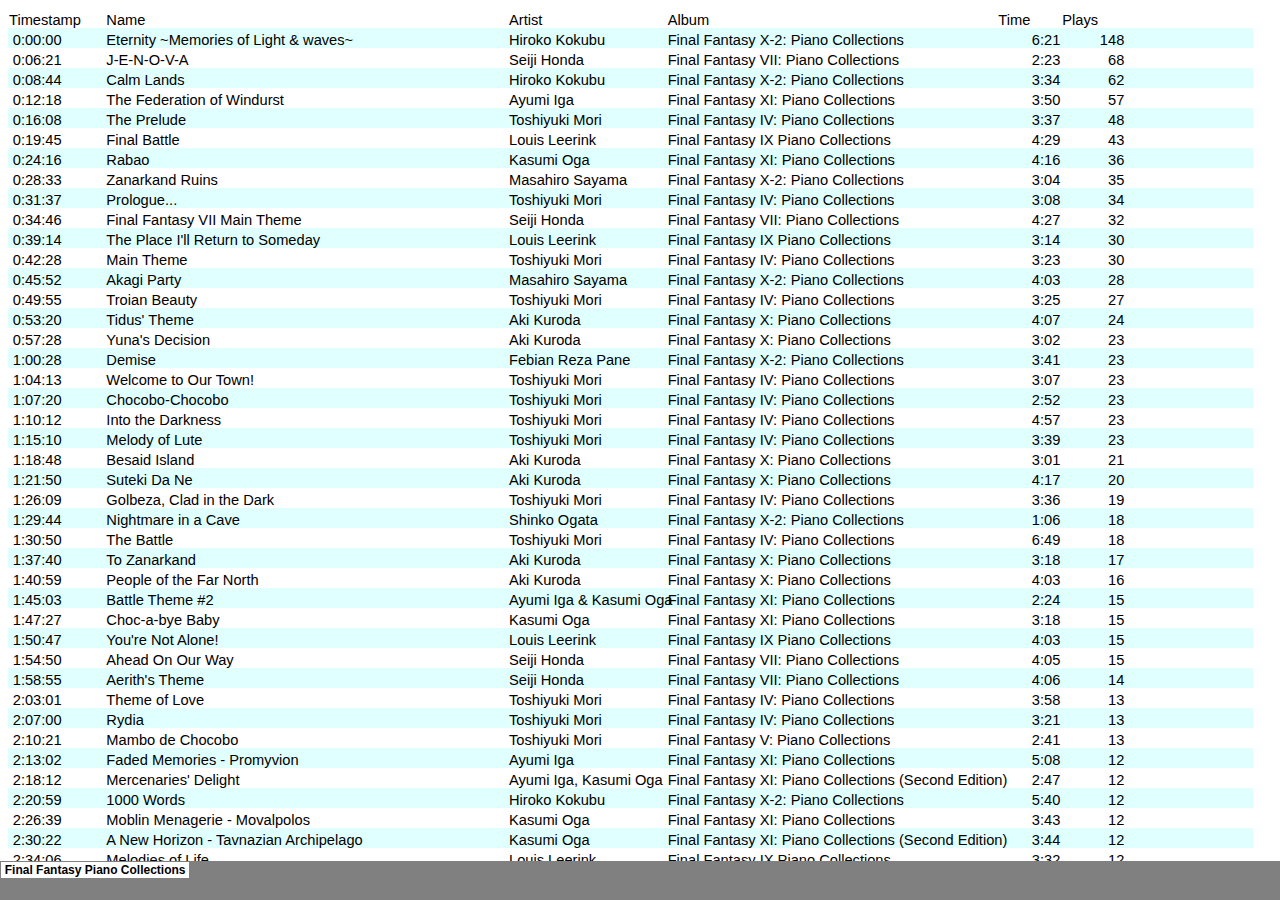
==== commit f5aa7204: "oops" ====
--- a/index_files/sheet001.html
+++ b/index_files/sheet001.html
@@ -4,7 +4,7 @@
 xmlns="http://www.w3.org/TR/REC-html40">
 
 <head>
-<meta http-equiv=Content-Type content="text/html; charset=windows-1252">
+<meta http-equiv=Content-Type content="text/html; charset=us-ascii">
 <meta name=ProgId content=Excel.Sheet>
 <meta name=Generator content="Microsoft Excel 15">
 <link id=Main-File rel=Main-File href="../index.html">
@@ -45,19 +45,21 @@
 
 <body link="#0563C1" vlink="#954F72">
 
-<table border=0 cellpadding=0 cellspacing=0 width=722 style='border-collapse:
- collapse;table-layout:fixed;width:542pt'>
+<table border=0 cellpadding=0 cellspacing=0 width=1245 style='border-collapse:
+ collapse;table-layout:fixed;width:934pt'>
  <col width=54 style='mso-width-source:userset;mso-width-alt:1974;width:41pt'>
  <col class=xl65 width=43 style='mso-width-source:userset;mso-width-alt:1572;
  width:32pt'>
- <col width=241 style='mso-width-source:userset;mso-width-alt:8813;width:181pt'>
- <col width=64 span=6 style='width:48pt'>
+ <col width=403 style='mso-width-source:userset;mso-width-alt:14738;width:302pt'>
+ <col width=159 style='mso-width-source:userset;mso-width-alt:5814;width:119pt'>
+ <col width=330 style='mso-width-source:userset;mso-width-alt:12068;width:248pt'>
+ <col width=64 span=4 style='width:48pt'>
  <tr height=20 style='height:15.0pt'>
   <td height=20 colspan=2 width=97 style='height:15.0pt;mso-ignore:colspan;
   width:73pt'>Timestamp</td>
-  <td width=241 style='width:181pt'>Name</td>
-  <td width=64 style='width:48pt'>Artist</td>
-  <td width=64 style='width:48pt'>Album</td>
+  <td width=403 style='width:302pt'>Name</td>
+  <td width=159 style='width:119pt'>Artist</td>
+  <td width=330 style='width:248pt'>Album</td>
   <td width=64 style='width:48pt'>Time</td>
   <td width=64 style='width:48pt'>Plays</td>
   <td width=64 style='width:48pt'></td>
@@ -67,8 +69,8 @@
   <td height=20 class=xl65 align=right style='height:15.0pt'>0:00:00</td>
   <td class=xl65></td>
   <td>Eternity ~Memories of Light &amp; waves~</td>
-  <td>Hiroko Ko<span style='display:none'>kubu</span></td>
-  <td>Final Fant<span style='display:none'>asy X-2: Piano Collections</span></td>
+  <td>Hiroko Kokubu</td>
+  <td>Final Fantasy X-2: Piano Collections</td>
   <td class=xl66 align=right>6:21</td>
   <td align=right>148</td>
   <td colspan=2 style='mso-ignore:colspan'></td>
@@ -77,8 +79,8 @@
   <td height=20 class=xl65 align=right style='height:15.0pt'>0:06:21</td>
   <td class=xl65></td>
   <td>J-E-N-O-V-A</td>
-  <td>Seiji Hond<span style='display:none'>a</span></td>
-  <td>Final Fant<span style='display:none'>asy VII: Piano Collections</span></td>
+  <td>Seiji Honda</td>
+  <td>Final Fantasy VII: Piano Collections</td>
   <td class=xl66 align=right>2:23</td>
   <td align=right>68</td>
   <td colspan=2 style='mso-ignore:colspan'></td>
@@ -87,8 +89,8 @@
   <td height=20 class=xl65 align=right style='height:15.0pt'>0:08:44</td>
   <td class=xl65></td>
   <td>Calm Lands</td>
-  <td>Hiroko Ko<span style='display:none'>kubu</span></td>
-  <td>Final Fant<span style='display:none'>asy X-2: Piano Collections</span></td>
+  <td>Hiroko Kokubu</td>
+  <td>Final Fantasy X-2: Piano Collections</td>
   <td class=xl66 align=right>3:34</td>
   <td align=right>62</td>
   <td colspan=2 style='mso-ignore:colspan'></td>
@@ -98,7 +100,7 @@
   <td class=xl65></td>
   <td>The Federation of Windurst</td>
   <td>Ayumi Iga</td>
-  <td>Final Fant<span style='display:none'>asy XI: Piano Collections</span></td>
+  <td>Final Fantasy XI: Piano Collections</td>
   <td class=xl66 align=right>3:50</td>
   <td align=right>57</td>
   <td colspan=2 style='mso-ignore:colspan'></td>
@@ -107,8 +109,8 @@
   <td height=20 class=xl65 align=right style='height:15.0pt'>0:16:08</td>
   <td class=xl65></td>
   <td>The Prelude</td>
-  <td>Toshiyuki <span style='display:none'>Mori</span></td>
-  <td>Final Fant<span style='display:none'>asy IV: Piano Collections</span></td>
+  <td>Toshiyuki Mori</td>
+  <td>Final Fantasy IV: Piano Collections</td>
   <td class=xl66 align=right>3:37</td>
   <td align=right>48</td>
   <td colspan=2 style='mso-ignore:colspan'></td>
@@ -117,8 +119,8 @@
   <td height=20 class=xl65 align=right style='height:15.0pt'>0:19:45</td>
   <td class=xl65></td>
   <td>Final Battle</td>
-  <td>Louis Leer<span style='display:none'>ink</span></td>
-  <td>Final Fant<span style='display:none'>asy IX Piano Collections</span></td>
+  <td>Louis Leerink</td>
+  <td>Final Fantasy IX Piano Collections</td>
   <td class=xl66 align=right>4:29</td>
   <td align=right>43</td>
   <td colspan=2 style='mso-ignore:colspan'></td>
@@ -127,8 +129,8 @@
   <td height=20 class=xl65 align=right style='height:15.0pt'>0:24:16</td>
   <td class=xl65></td>
   <td>Rabao</td>
-  <td>Kasumi O<span style='display:none'>ga</span></td>
-  <td>Final Fant<span style='display:none'>asy XI: Piano Collections</span></td>
+  <td>Kasumi Oga</td>
+  <td>Final Fantasy XI: Piano Collections</td>
   <td class=xl66 align=right>4:16</td>
   <td align=right>36</td>
   <td colspan=2 style='mso-ignore:colspan'></td>
@@ -137,8 +139,8 @@
   <td height=20 class=xl65 align=right style='height:15.0pt'>0:28:33</td>
   <td class=xl65></td>
   <td>Zanarkand Ruins</td>
-  <td>Masahiro <span style='display:none'>Sayama</span></td>
-  <td>Final Fant<span style='display:none'>asy X-2: Piano Collections</span></td>
+  <td>Masahiro Sayama</td>
+  <td>Final Fantasy X-2: Piano Collections</td>
   <td class=xl66 align=right>3:04</td>
   <td align=right>35</td>
   <td colspan=2 style='mso-ignore:colspan'></td>
@@ -147,8 +149,8 @@
   <td height=20 class=xl65 align=right style='height:15.0pt'>0:31:37</td>
   <td class=xl65></td>
   <td>Prologue...</td>
-  <td>Toshiyuki <span style='display:none'>Mori</span></td>
-  <td>Final Fant<span style='display:none'>asy IV: Piano Collections</span></td>
+  <td>Toshiyuki Mori</td>
+  <td>Final Fantasy IV: Piano Collections</td>
   <td class=xl66 align=right>3:08</td>
   <td align=right>34</td>
   <td colspan=2 style='mso-ignore:colspan'></td>
@@ -157,8 +159,8 @@
   <td height=20 class=xl65 align=right style='height:15.0pt'>0:34:46</td>
   <td class=xl65></td>
   <td>Final Fantasy VII Main Theme</td>
-  <td>Seiji Hond<span style='display:none'>a</span></td>
-  <td>Final Fant<span style='display:none'>asy VII: Piano Collections</span></td>
+  <td>Seiji Honda</td>
+  <td>Final Fantasy VII: Piano Collections</td>
   <td class=xl66 align=right>4:27</td>
   <td align=right>32</td>
   <td colspan=2 style='mso-ignore:colspan'></td>
@@ -167,8 +169,8 @@
   <td height=20 class=xl65 align=right style='height:15.0pt'>0:39:14</td>
   <td class=xl65></td>
   <td>The Place I'll Return to Someday</td>
-  <td>Louis Leer<span style='display:none'>ink</span></td>
-  <td>Final Fant<span style='display:none'>asy IX Piano Collections</span></td>
+  <td>Louis Leerink</td>
+  <td>Final Fantasy IX Piano Collections</td>
   <td class=xl66 align=right>3:14</td>
   <td align=right>30</td>
   <td colspan=2 style='mso-ignore:colspan'></td>
@@ -177,8 +179,8 @@
   <td height=20 class=xl65 align=right style='height:15.0pt'>0:42:28</td>
   <td class=xl65></td>
   <td>Main Theme</td>
-  <td>Toshiyuki <span style='display:none'>Mori</span></td>
-  <td>Final Fant<span style='display:none'>asy IV: Piano Collections</span></td>
+  <td>Toshiyuki Mori</td>
+  <td>Final Fantasy IV: Piano Collections</td>
   <td class=xl66 align=right>3:23</td>
   <td align=right>30</td>
   <td colspan=2 style='mso-ignore:colspan'></td>
@@ -187,8 +189,8 @@
   <td height=20 class=xl65 align=right style='height:15.0pt'>0:45:52</td>
   <td class=xl65></td>
   <td>Akagi Party</td>
-  <td>Masahiro <span style='display:none'>Sayama</span></td>
-  <td>Final Fant<span style='display:none'>asy X-2: Piano Collections</span></td>
+  <td>Masahiro Sayama</td>
+  <td>Final Fantasy X-2: Piano Collections</td>
   <td class=xl66 align=right>4:03</td>
   <td align=right>28</td>
   <td colspan=2 style='mso-ignore:colspan'></td>
@@ -197,8 +199,8 @@
   <td height=20 class=xl65 align=right style='height:15.0pt'>0:49:55</td>
   <td class=xl65></td>
   <td>Troian Beauty</td>
-  <td>Toshiyuki <span style='display:none'>Mori</span></td>
-  <td>Final Fant<span style='display:none'>asy IV: Piano Collections</span></td>
+  <td>Toshiyuki Mori</td>
+  <td>Final Fantasy IV: Piano Collections</td>
   <td class=xl66 align=right>3:25</td>
   <td align=right>27</td>
   <td colspan=2 style='mso-ignore:colspan'></td>
@@ -207,8 +209,8 @@
   <td height=20 class=xl65 align=right style='height:15.0pt'>0:53:20</td>
   <td class=xl65></td>
   <td>Tidus' Theme</td>
-  <td>Aki Kurod<span style='display:none'>a</span></td>
-  <td>Final Fant<span style='display:none'>asy X: Piano Collections</span></td>
+  <td>Aki Kuroda</td>
+  <td>Final Fantasy X: Piano Collections</td>
   <td class=xl66 align=right>4:07</td>
   <td align=right>24</td>
   <td colspan=2 style='mso-ignore:colspan'></td>
@@ -217,8 +219,8 @@
   <td height=20 class=xl65 align=right style='height:15.0pt'>0:57:28</td>
   <td class=xl65></td>
   <td>Yuna's Decision</td>
-  <td>Aki Kurod<span style='display:none'>a</span></td>
-  <td>Final Fant<span style='display:none'>asy X: Piano Collections</span></td>
+  <td>Aki Kuroda</td>
+  <td>Final Fantasy X: Piano Collections</td>
   <td class=xl66 align=right>3:02</td>
   <td align=right>23</td>
   <td colspan=2 style='mso-ignore:colspan'></td>
@@ -227,8 +229,8 @@
   <td height=20 class=xl65 align=right style='height:15.0pt'>1:00:28</td>
   <td class=xl65></td>
   <td>Demise</td>
-  <td>Febian Re<span style='display:none'>za Pane</span></td>
-  <td>Final Fant<span style='display:none'>asy X-2: Piano Collections</span></td>
+  <td>Febian Reza Pane</td>
+  <td>Final Fantasy X-2: Piano Collections</td>
   <td class=xl66 align=right>3:41</td>
   <td align=right>23</td>
   <td colspan=2 style='mso-ignore:colspan'></td>
@@ -237,8 +239,8 @@
   <td height=20 class=xl65 align=right style='height:15.0pt'>1:04:13</td>
   <td class=xl65></td>
   <td>Welcome to Our Town!</td>
-  <td>Toshiyuki <span style='display:none'>Mori</span></td>
-  <td>Final Fant<span style='display:none'>asy IV: Piano Collections</span></td>
+  <td>Toshiyuki Mori</td>
+  <td>Final Fantasy IV: Piano Collections</td>
   <td class=xl66 align=right>3:07</td>
   <td align=right>23</td>
   <td colspan=2 style='mso-ignore:colspan'></td>
@@ -247,8 +249,8 @@
   <td height=20 class=xl65 align=right style='height:15.0pt'>1:07:20</td>
   <td class=xl65></td>
   <td>Chocobo-Chocobo</td>
-  <td>Toshiyuki <span style='display:none'>Mori</span></td>
-  <td>Final Fant<span style='display:none'>asy IV: Piano Collections</span></td>
+  <td>Toshiyuki Mori</td>
+  <td>Final Fantasy IV: Piano Collections</td>
   <td class=xl66 align=right>2:52</td>
   <td align=right>23</td>
   <td colspan=2 style='mso-ignore:colspan'></td>
@@ -257,8 +259,8 @@
   <td height=20 class=xl65 align=right style='height:15.0pt'>1:10:12</td>
   <td class=xl65></td>
   <td>Into the Darkness</td>
-  <td>Toshiyuki <span style='display:none'>Mori</span></td>
-  <td>Final Fant<span style='display:none'>asy IV: Piano Collections</span></td>
+  <td>Toshiyuki Mori</td>
+  <td>Final Fantasy IV: Piano Collections</td>
   <td class=xl66 align=right>4:57</td>
   <td align=right>23</td>
   <td colspan=2 style='mso-ignore:colspan'></td>
@@ -267,8 +269,8 @@
   <td height=20 class=xl65 align=right style='height:15.0pt'>1:15:10</td>
   <td class=xl65></td>
   <td>Melody of Lute</td>
-  <td>Toshiyuki <span style='display:none'>Mori</span></td>
-  <td>Final Fant<span style='display:none'>asy IV: Piano Collections</span></td>
+  <td>Toshiyuki Mori</td>
+  <td>Final Fantasy IV: Piano Collections</td>
   <td class=xl66 align=right>3:39</td>
   <td align=right>23</td>
   <td colspan=2 style='mso-ignore:colspan'></td>
@@ -277,8 +279,8 @@
   <td height=20 class=xl65 align=right style='height:15.0pt'>1:18:48</td>
   <td class=xl65></td>
   <td>Besaid Island</td>
-  <td>Aki Kurod<span style='display:none'>a</span></td>
-  <td>Final Fant<span style='display:none'>asy X: Piano Collections</span></td>
+  <td>Aki Kuroda</td>
+  <td>Final Fantasy X: Piano Collections</td>
   <td class=xl66 align=right>3:01</td>
   <td align=right>21</td>
   <td colspan=2 style='mso-ignore:colspan'></td>
@@ -287,8 +289,8 @@
   <td height=20 class=xl65 align=right style='height:15.0pt'>1:21:50</td>
   <td class=xl65></td>
   <td>Suteki Da Ne</td>
-  <td>Aki Kurod<span style='display:none'>a</span></td>
-  <td>Final Fant<span style='display:none'>asy X: Piano Collections</span></td>
+  <td>Aki Kuroda</td>
+  <td>Final Fantasy X: Piano Collections</td>
   <td class=xl66 align=right>4:17</td>
   <td align=right>20</td>
   <td colspan=2 style='mso-ignore:colspan'></td>
@@ -297,8 +299,8 @@
   <td height=20 class=xl65 align=right style='height:15.0pt'>1:26:09</td>
   <td class=xl65></td>
   <td>Golbeza, Clad in the Dark</td>
-  <td>Toshiyuki <span style='display:none'>Mori</span></td>
-  <td>Final Fant<span style='display:none'>asy IV: Piano Collections</span></td>
+  <td>Toshiyuki Mori</td>
+  <td>Final Fantasy IV: Piano Collections</td>
   <td class=xl66 align=right>3:36</td>
   <td align=right>19</td>
   <td colspan=2 style='mso-ignore:colspan'></td>
@@ -307,8 +309,8 @@
   <td height=20 class=xl65 align=right style='height:15.0pt'>1:29:44</td>
   <td class=xl65></td>
   <td>Nightmare in a Cave</td>
-  <td>Shinko Og<span style='display:none'>ata</span></td>
-  <td>Final Fant<span style='display:none'>asy X-2: Piano Collections</span></td>
+  <td>Shinko Ogata</td>
+  <td>Final Fantasy X-2: Piano Collections</td>
   <td class=xl66 align=right>1:06</td>
   <td align=right>18</td>
   <td colspan=2 style='mso-ignore:colspan'></td>
@@ -317,8 +319,8 @@
   <td height=20 class=xl65 align=right style='height:15.0pt'>1:30:50</td>
   <td class=xl65></td>
   <td>The Battle</td>
-  <td>Toshiyuki <span style='display:none'>Mori</span></td>
-  <td>Final Fant<span style='display:none'>asy IV: Piano Collections</span></td>
+  <td>Toshiyuki Mori</td>
+  <td>Final Fantasy IV: Piano Collections</td>
   <td class=xl66 align=right>6:49</td>
   <td align=right>18</td>
   <td colspan=2 style='mso-ignore:colspan'></td>
@@ -327,8 +329,8 @@
   <td height=20 class=xl65 align=right style='height:15.0pt'>1:37:40</td>
   <td class=xl65></td>
   <td>To Zanarkand</td>
-  <td>Aki Kurod<span style='display:none'>a</span></td>
-  <td>Final Fant<span style='display:none'>asy X: Piano Collections</span></td>
+  <td>Aki Kuroda</td>
+  <td>Final Fantasy X: Piano Collections</td>
   <td class=xl66 align=right>3:18</td>
   <td align=right>17</td>
   <td colspan=2 style='mso-ignore:colspan'></td>
@@ -337,8 +339,8 @@
   <td height=20 class=xl65 align=right style='height:15.0pt'>1:40:59</td>
   <td class=xl65></td>
   <td>People of the Far North</td>
-  <td>Aki Kurod<span style='display:none'>a</span></td>
-  <td>Final Fant<span style='display:none'>asy X: Piano Collections</span></td>
+  <td>Aki Kuroda</td>
+  <td>Final Fantasy X: Piano Collections</td>
   <td class=xl66 align=right>4:03</td>
   <td align=right>16</td>
   <td colspan=2 style='mso-ignore:colspan'></td>
@@ -347,8 +349,8 @@
   <td height=20 class=xl65 align=right style='height:15.0pt'>1:45:03</td>
   <td class=xl65></td>
   <td>Battle Theme #2</td>
-  <td>Ayumi Iga<span style='display:none'> &amp; Kasumi Oga</span></td>
-  <td>Final Fant<span style='display:none'>asy XI: Piano Collections</span></td>
+  <td>Ayumi Iga &amp; Kasumi Oga</td>
+  <td>Final Fantasy XI: Piano Collections</td>
   <td class=xl66 align=right>2:24</td>
   <td align=right>15</td>
   <td colspan=2 style='mso-ignore:colspan'></td>
@@ -357,8 +359,8 @@
   <td height=20 class=xl65 align=right style='height:15.0pt'>1:47:27</td>
   <td class=xl65></td>
   <td>Choc-a-bye Baby</td>
-  <td>Kasumi O<span style='display:none'>ga</span></td>
-  <td>Final Fant<span style='display:none'>asy XI: Piano Collections</span></td>
+  <td>Kasumi Oga</td>
+  <td>Final Fantasy XI: Piano Collections</td>
   <td class=xl66 align=right>3:18</td>
   <td align=right>15</td>
   <td colspan=2 style='mso-ignore:colspan'></td>
@@ -367,8 +369,8 @@
   <td height=20 class=xl65 align=right style='height:15.0pt'>1:50:47</td>
   <td class=xl65></td>
   <td>You're Not Alone!</td>
-  <td>Louis Leer<span style='display:none'>ink</span></td>
-  <td>Final Fant<span style='display:none'>asy IX Piano Collections</span></td>
+  <td>Louis Leerink</td>
+  <td>Final Fantasy IX Piano Collections</td>
   <td class=xl66 align=right>4:03</td>
   <td align=right>15</td>
   <td colspan=2 style='mso-ignore:colspan'></td>
@@ -377,8 +379,8 @@
   <td height=20 class=xl65 align=right style='height:15.0pt'>1:54:50</td>
   <td class=xl65></td>
   <td>Ahead On Our Way</td>
-  <td>Seiji Hond<span style='display:none'>a</span></td>
-  <td>Final Fant<span style='display:none'>asy VII: Piano Collections</span></td>
+  <td>Seiji Honda</td>
+  <td>Final Fantasy VII: Piano Collections</td>
   <td class=xl66 align=right>4:05</td>
   <td align=right>15</td>
   <td colspan=2 style='mso-ignore:colspan'></td>
@@ -387,8 +389,8 @@
   <td height=20 class=xl65 align=right style='height:15.0pt'>1:58:55</td>
   <td class=xl65></td>
   <td>Aerith's Theme</td>
-  <td>Seiji Hond<span style='display:none'>a</span></td>
-  <td>Final Fant<span style='display:none'>asy VII: Piano Collections</span></td>
+  <td>Seiji Honda</td>
+  <td>Final Fantasy VII: Piano Collections</td>
   <td class=xl66 align=right>4:06</td>
   <td align=right>14</td>
   <td colspan=2 style='mso-ignore:colspan'></td>
@@ -397,8 +399,8 @@
   <td height=20 class=xl65 align=right style='height:15.0pt'>2:03:01</td>
   <td class=xl65></td>
   <td>Theme of Love</td>
-  <td>Toshiyuki <span style='display:none'>Mori</span></td>
-  <td>Final Fant<span style='display:none'>asy IV: Piano Collections</span></td>
+  <td>Toshiyuki Mori</td>
+  <td>Final Fantasy IV: Piano Collections</td>
   <td class=xl66 align=right>3:58</td>
   <td align=right>13</td>
   <td colspan=2 style='mso-ignore:colspan'></td>
@@ -407,8 +409,8 @@
   <td height=20 class=xl65 align=right style='height:15.0pt'>2:07:00</td>
   <td class=xl65></td>
   <td>Rydia</td>
-  <td>Toshiyuki <span style='display:none'>Mori</span></td>
-  <td>Final Fant<span style='display:none'>asy IV: Piano Collections</span></td>
+  <td>Toshiyuki Mori</td>
+  <td>Final Fantasy IV: Piano Collections</td>
   <td class=xl66 align=right>3:21</td>
   <td align=right>13</td>
   <td colspan=2 style='mso-ignore:colspan'></td>
@@ -417,8 +419,8 @@
   <td height=20 class=xl65 align=right style='height:15.0pt'>2:10:21</td>
   <td class=xl65></td>
   <td>Mambo de Chocobo</td>
-  <td>Toshiyuki <span style='display:none'>Mori</span></td>
-  <td>Final Fant<span style='display:none'>asy V: Piano Collections</span></td>
+  <td>Toshiyuki Mori</td>
+  <td>Final Fantasy V: Piano Collections</td>
   <td class=xl66 align=right>2:41</td>
   <td align=right>13</td>
   <td colspan=2 style='mso-ignore:colspan'></td>
@@ -428,7 +430,7 @@
   <td class=xl65></td>
   <td>Faded Memories - Promyvion</td>
   <td>Ayumi Iga</td>
-  <td>Final Fant<span style='display:none'>asy XI: Piano Collections</span></td>
+  <td>Final Fantasy XI: Piano Collections</td>
   <td class=xl66 align=right>5:08</td>
   <td align=right>12</td>
   <td colspan=2 style='mso-ignore:colspan'></td>
@@ -437,9 +439,8 @@
   <td height=20 class=xl65 align=right style='height:15.0pt'>2:18:12</td>
   <td class=xl65></td>
   <td>Mercenaries' Delight</td>
-  <td>Ayumi Iga<span style='display:none'>, Kasumi Oga</span></td>
-  <td>Final Fant<span style='display:none'>asy XI: Piano Collections (Second
-  Edition)</span></td>
+  <td>Ayumi Iga, Kasumi Oga</td>
+  <td>Final Fantasy XI: Piano Collections (Second Edition)</td>
   <td class=xl66 align=right>2:47</td>
   <td align=right>12</td>
   <td colspan=2 style='mso-ignore:colspan'></td>
@@ -448,8 +449,8 @@
   <td height=20 class=xl65 align=right style='height:15.0pt'>2:20:59</td>
   <td class=xl65></td>
   <td>1000 Words</td>
-  <td>Hiroko Ko<span style='display:none'>kubu</span></td>
-  <td>Final Fant<span style='display:none'>asy X-2: Piano Collections</span></td>
+  <td>Hiroko Kokubu</td>
+  <td>Final Fantasy X-2: Piano Collections</td>
   <td class=xl66 align=right>5:40</td>
   <td align=right>12</td>
   <td></td>
@@ -459,8 +460,8 @@
   <td height=20 class=xl65 align=right style='height:15.0pt'>2:26:39</td>
   <td class=xl65></td>
   <td>Moblin Menagerie - Movalpolos</td>
-  <td>Kasumi O<span style='display:none'>ga</span></td>
-  <td>Final Fant<span style='display:none'>asy XI: Piano Collections</span></td>
+  <td>Kasumi Oga</td>
+  <td>Final Fantasy XI: Piano Collections</td>
   <td class=xl66 align=right>3:43</td>
   <td align=right>12</td>
   <td colspan=2 style='mso-ignore:colspan'></td>
@@ -469,9 +470,8 @@
   <td height=20 class=xl65 align=right style='height:15.0pt'>2:30:22</td>
   <td class=xl65></td>
   <td>A New Horizon - Tavnazian Archipelago</td>
-  <td>Kasumi O<span style='display:none'>ga</span></td>
-  <td>Final Fant<span style='display:none'>asy XI: Piano Collections (Second
-  Edition)</span></td>
+  <td>Kasumi Oga</td>
+  <td>Final Fantasy XI: Piano Collections (Second Edition)</td>
   <td class=xl66 align=right>3:44</td>
   <td align=right>12</td>
   <td colspan=2 style='mso-ignore:colspan'></td>
@@ -480,8 +480,8 @@
   <td height=20 class=xl65 align=right style='height:15.0pt'>2:34:06</td>
   <td class=xl65></td>
   <td>Melodies of Life</td>
-  <td>Louis Leer<span style='display:none'>ink</span></td>
-  <td>Final Fant<span style='display:none'>asy IX Piano Collections</span></td>
+  <td>Louis Leerink</td>
+  <td>Final Fantasy IX Piano Collections</td>
   <td class=xl66 align=right>3:32</td>
   <td align=right>12</td>
   <td colspan=2 style='mso-ignore:colspan'></td>
@@ -490,8 +490,8 @@
   <td height=20 class=xl65 align=right style='height:15.0pt'>2:37:38</td>
   <td class=xl65></td>
   <td>Fighting</td>
-  <td>Seiji Hond<span style='display:none'>a</span></td>
-  <td>Final Fant<span style='display:none'>asy VII: Piano Collections</span></td>
+  <td>Seiji Honda</td>
+  <td>Final Fantasy VII: Piano Collections</td>
   <td class=xl66 align=right>3:57</td>
   <td align=right>12</td>
   <td colspan=2 style='mso-ignore:colspan'></td>
@@ -500,8 +500,8 @@
   <td height=20 class=xl65 align=right style='height:15.0pt'>2:41:35</td>
   <td class=xl65></td>
   <td>Farm Boy</td>
-  <td>Seiji Hond<span style='display:none'>a</span></td>
-  <td>Final Fant<span style='display:none'>asy VII: Piano Collections</span></td>
+  <td>Seiji Honda</td>
+  <td>Final Fantasy VII: Piano Collections</td>
   <td class=xl66 align=right>3:33</td>
   <td align=right>12</td>
   <td colspan=2 style='mso-ignore:colspan'></td>
@@ -510,8 +510,8 @@
   <td height=20 class=xl65 align=right style='height:15.0pt'>2:45:08</td>
   <td class=xl65></td>
   <td>Song of Prayer</td>
-  <td>Aki Kurod<span style='display:none'>a</span></td>
-  <td>Final Fant<span style='display:none'>asy X: Piano Collections</span></td>
+  <td>Aki Kuroda</td>
+  <td>Final Fantasy X: Piano Collections</td>
   <td class=xl66 align=right>6:18</td>
   <td align=right>11</td>
   <td colspan=2 style='mso-ignore:colspan'></td>
@@ -520,8 +520,8 @@
   <td height=20 class=xl65 align=right style='height:15.0pt'>2:51:28</td>
   <td class=xl65></td>
   <td>Travel Agency</td>
-  <td>Aki Kurod<span style='display:none'>a</span></td>
-  <td>Final Fant<span style='display:none'>asy X: Piano Collections</span></td>
+  <td>Aki Kuroda</td>
+  <td>Final Fantasy X: Piano Collections</td>
   <td class=xl66 align=right>3:00</td>
   <td align=right>11</td>
   <td colspan=2 style='mso-ignore:colspan'></td>
@@ -531,8 +531,7 @@
   <td class=xl65></td>
   <td>Whispers of the Gods</td>
   <td>Ayumi Iga</td>
-  <td>Final Fant<span style='display:none'>asy XI: Piano Collections (Second
-  Edition)</span></td>
+  <td>Final Fantasy XI: Piano Collections (Second Edition)</td>
   <td class=xl66 align=right>3:29</td>
   <td align=right>11</td>
   <td colspan=2 style='mso-ignore:colspan'></td>
@@ -541,8 +540,8 @@
   <td height=20 class=xl65 align=right style='height:15.0pt'>2:57:59</td>
   <td class=xl65></td>
   <td>Yuna's Ballad</td>
-  <td>Hiroko Ko<span style='display:none'>kubu</span></td>
-  <td>Final Fant<span style='display:none'>asy X-2: Piano Collections</span></td>
+  <td>Hiroko Kokubu</td>
+  <td>Final Fantasy X-2: Piano Collections</td>
   <td class=xl66 align=right>5:38</td>
   <td align=right>11</td>
   <td colspan=2 style='mso-ignore:colspan'></td>
@@ -551,9 +550,8 @@
   <td height=20 class=xl65 align=right style='height:15.0pt'>3:03:37</td>
   <td class=xl65></td>
   <td>The Grand Duchy of Jeuno</td>
-  <td>Kasumi O<span style='display:none'>ga</span></td>
-  <td>Final Fant<span style='display:none'>asy XI: Piano Collections (Second
-  Edition)</span></td>
+  <td>Kasumi Oga</td>
+  <td>Final Fantasy XI: Piano Collections (Second Edition)</td>
   <td class=xl66 align=right>2:42</td>
   <td align=right>12</td>
   <td colspan=2 style='mso-ignore:colspan'></td>
@@ -562,9 +560,8 @@
   <td height=20 class=xl65 align=right style='height:15.0pt'>3:06:20</td>
   <td class=xl65></td>
   <td>Stargazing</td>
-  <td>Kasumi O<span style='display:none'>ga</span></td>
-  <td>Final Fant<span style='display:none'>asy XI: Piano Collections (Second
-  Edition)</span></td>
+  <td>Kasumi Oga</td>
+  <td>Final Fantasy XI: Piano Collections (Second Edition)</td>
   <td class=xl66 align=right>3:42</td>
   <td align=right>11</td>
   <td colspan=2 style='mso-ignore:colspan'></td>
@@ -573,8 +570,8 @@
   <td height=20 class=xl65 align=right style='height:15.0pt'>3:10:01</td>
   <td class=xl65></td>
   <td>Creature Creation</td>
-  <td>Masahiro <span style='display:none'>Sayama</span></td>
-  <td>Final Fant<span style='display:none'>asy X-2: Piano Collections</span></td>
+  <td>Masahiro Sayama</td>
+  <td>Final Fantasy X-2: Piano Collections</td>
   <td class=xl66 align=right>3:54</td>
   <td align=right>11</td>
   <td colspan=2 style='mso-ignore:colspan'></td>
@@ -583,8 +580,8 @@
   <td height=20 class=xl65 align=right style='height:15.0pt'>3:13:57</td>
   <td class=xl65></td>
   <td>The Mystic Forest</td>
-  <td>Reiko No<span style='display:none'>mura</span></td>
-  <td>Final Fant<span style='display:none'>asy VI: Piano Collections</span></td>
+  <td>Reiko Nomura</td>
+  <td>Final Fantasy VI: Piano Collections</td>
   <td class=xl66 align=right>3:23</td>
   <td align=right>11</td>
   <td colspan=2 style='mso-ignore:colspan'></td>
@@ -593,8 +590,8 @@
   <td height=20 class=xl65 align=right style='height:15.0pt'>3:17:21</td>
   <td class=xl65></td>
   <td>Tifa's Theme</td>
-  <td>Seiji Hond<span style='display:none'>a</span></td>
-  <td>Final Fant<span style='display:none'>asy VII: Piano Collections</span></td>
+  <td>Seiji Honda</td>
+  <td>Final Fantasy VII: Piano Collections</td>
   <td class=xl66 align=right>4:22</td>
   <td align=right>11</td>
   <td colspan=2 style='mso-ignore:colspan'></td>
@@ -603,8 +600,8 @@
   <td height=20 class=xl65 align=right style='height:15.0pt'>3:21:43</td>
   <td class=xl65></td>
   <td>Descendant of Shinobi</td>
-  <td>Seiji Hond<span style='display:none'>a</span></td>
-  <td>Final Fant<span style='display:none'>asy VII: Piano Collections</span></td>
+  <td>Seiji Honda</td>
+  <td>Final Fantasy VII: Piano Collections</td>
   <td class=xl66 align=right>3:20</td>
   <td align=right>12</td>
   <td colspan=2 style='mso-ignore:colspan'></td>
@@ -613,8 +610,8 @@
   <td height=20 class=xl65 align=right style='height:15.0pt'>3:25:03</td>
   <td class=xl65></td>
   <td>Epilogue ~Reunion~</td>
-  <td>Shinko Og<span style='display:none'>ata</span></td>
-  <td>Final Fant<span style='display:none'>asy X-2: Piano Collections</span></td>
+  <td>Shinko Ogata</td>
+  <td>Final Fantasy X-2: Piano Collections</td>
   <td class=xl66 align=right>3:54</td>
   <td align=right>12</td>
   <td colspan=2 style='mso-ignore:colspan'></td>
@@ -624,8 +621,7 @@
   <td class=xl65></td>
   <td>Wings of the Goddess</td>
   <td>Ayumi Iga</td>
-  <td>Final Fant<span style='display:none'>asy XI: Piano Collections (Second
-  Edition)</span></td>
+  <td>Final Fantasy XI: Piano Collections (Second Edition)</td>
   <td class=xl66 align=right>2:26</td>
   <td align=right>11</td>
   <td colspan=2 style='mso-ignore:colspan'></td>
@@ -634,8 +630,8 @@
   <td height=20 class=xl65 align=right style='height:15.0pt'>3:31:24</td>
   <td class=xl65></td>
   <td>Mystery Train</td>
-  <td>Reiko No<span style='display:none'>mura</span></td>
-  <td>Final Fant<span style='display:none'>asy VI: Piano Collections</span></td>
+  <td>Reiko Nomura</td>
+  <td>Final Fantasy VI: Piano Collections</td>
   <td class=xl66 align=right>2:36</td>
   <td align=right>10</td>
   <td colspan=2 style='mso-ignore:colspan'></td>
@@ -644,8 +640,8 @@
   <td height=20 class=xl65 align=right style='height:15.0pt'>3:34:01</td>
   <td class=xl65></td>
   <td>Cinco de Chocobo</td>
-  <td>Seiji Hond<span style='display:none'>a</span></td>
-  <td>Final Fant<span style='display:none'>asy VII: Piano Collections</span></td>
+  <td>Seiji Honda</td>
+  <td>Final Fantasy VII: Piano Collections</td>
   <td class=xl66 align=right>2:19</td>
   <td align=right>10</td>
   <td colspan=2 style='mso-ignore:colspan'></td>
@@ -654,8 +650,8 @@
   <td height=20 class=xl65 align=right style='height:15.0pt'>3:36:21</td>
   <td class=xl65></td>
   <td>Rikku's Theme</td>
-  <td>Aki Kurod<span style='display:none'>a</span></td>
-  <td>Final Fant<span style='display:none'>asy X: Piano Collections</span></td>
+  <td>Aki Kuroda</td>
+  <td>Final Fantasy X: Piano Collections</td>
   <td class=xl66 align=right>2:49</td>
   <td align=right>9</td>
   <td colspan=2 style='mso-ignore:colspan'></td>
@@ -664,8 +660,8 @@
   <td height=20 class=xl65 align=right style='height:15.0pt'>3:39:10</td>
   <td class=xl65></td>
   <td>Hermit's Library - Daguerro</td>
-  <td>Louis Leer<span style='display:none'>ink</span></td>
-  <td>Final Fant<span style='display:none'>asy IX Piano Collections</span></td>
+  <td>Louis Leerink</td>
+  <td>Final Fantasy IX Piano Collections</td>
   <td class=xl66 align=right>4:19</td>
   <td align=right>9</td>
   <td colspan=2 style='mso-ignore:colspan'></td>
@@ -674,8 +670,8 @@
   <td height=20 class=xl65 align=right style='height:15.0pt'>3:43:30</td>
   <td class=xl65></td>
   <td>Vamo' Alla Flamenco</td>
-  <td>Louis Leer<span style='display:none'>ink</span></td>
-  <td>Final Fant<span style='display:none'>asy IX Piano Collections</span></td>
+  <td>Louis Leerink</td>
+  <td>Final Fantasy IX Piano Collections</td>
   <td class=xl66 align=right>3:00</td>
   <td align=right>9</td>
   <td colspan=2 style='mso-ignore:colspan'></td>
@@ -684,8 +680,8 @@
   <td height=20 class=xl65 align=right style='height:15.0pt'>3:46:30</td>
   <td class=xl65></td>
   <td>Cosmo Canyon</td>
-  <td>Seiji Hond<span style='display:none'>a</span></td>
-  <td>Final Fant<span style='display:none'>asy VII: Piano Collections</span></td>
+  <td>Seiji Honda</td>
+  <td>Final Fantasy VII: Piano Collections</td>
   <td class=xl66 align=right>4:38</td>
   <td align=right>9</td>
   <td colspan=2 style='mso-ignore:colspan'></td>
@@ -694,8 +690,8 @@
   <td height=20 class=xl65 align=right style='height:15.0pt'>3:51:11</td>
   <td class=xl65></td>
   <td>Rufus' Welcoming Ceremony</td>
-  <td>Seiji Hond<span style='display:none'>a</span></td>
-  <td>Final Fant<span style='display:none'>asy VII: Piano Collections</span></td>
+  <td>Seiji Honda</td>
+  <td>Final Fantasy VII: Piano Collections</td>
   <td class=xl66 align=right>3:03</td>
   <td align=right>9</td>
   <td colspan=2 style='mso-ignore:colspan'></td>
@@ -704,8 +700,8 @@
   <td height=20 class=xl65 align=right style='height:15.0pt'>3:54:12</td>
   <td class=xl65></td>
   <td>One-Winged Angel</td>
-  <td>Seiji Hond<span style='display:none'>a</span></td>
-  <td>Final Fant<span style='display:none'>asy VII: Piano Collections</span></td>
+  <td>Seiji Honda</td>
+  <td>Final Fantasy VII: Piano Collections</td>
   <td class=xl66 align=right>4:49</td>
   <td align=right>9</td>
   <td colspan=2 style='mso-ignore:colspan'></td>
@@ -714,8 +710,8 @@
   <td height=20 class=xl65 align=right style='height:15.0pt'>3:59:03</td>
   <td class=xl65></td>
   <td>Ami</td>
-  <td>Shinko Og<span style='display:none'>ata</span></td>
-  <td>Final Fant<span style='display:none'>asy VIII: Piano Collections</span></td>
+  <td>Shinko Ogata</td>
+  <td>Final Fantasy VIII: Piano Collections</td>
   <td class=xl66 align=right>3:34</td>
   <td align=right>9</td>
   <td colspan=2 style='mso-ignore:colspan'></td>
@@ -724,8 +720,8 @@
   <td height=20 class=xl65 align=right style='height:15.0pt'>4:02:37</td>
   <td class=xl65></td>
   <td>Find Your Way</td>
-  <td>Shinko Og<span style='display:none'>ata</span></td>
-  <td>Final Fant<span style='display:none'>asy VIII: Piano Collections</span></td>
+  <td>Shinko Ogata</td>
+  <td>Final Fantasy VIII: Piano Collections</td>
   <td class=xl66 align=right>3:44</td>
   <td align=right>9</td>
   <td colspan=2 style='mso-ignore:colspan'></td>
@@ -734,8 +730,8 @@
   <td height=20 class=xl65 align=right style='height:15.0pt'>4:06:22</td>
   <td class=xl65></td>
   <td>A Presentiment</td>
-  <td>Toshiyuki <span style='display:none'>Mori</span></td>
-  <td>Final Fant<span style='display:none'>asy V: Piano Collections</span></td>
+  <td>Toshiyuki Mori</td>
+  <td>Final Fantasy V: Piano Collections</td>
   <td class=xl66 align=right>4:31</td>
   <td align=right>9</td>
   <td colspan=2 style='mso-ignore:colspan'></td>
@@ -744,8 +740,8 @@
   <td height=20 class=xl65 align=right style='height:15.0pt'>4:10:53</td>
   <td class=xl65></td>
   <td>Waltz Clavier</td>
-  <td>Toshiyuki <span style='display:none'>Mori</span></td>
-  <td>Final Fant<span style='display:none'>asy V: Piano Collections</span></td>
+  <td>Toshiyuki Mori</td>
+  <td>Final Fantasy V: Piano Collections</td>
   <td class=xl66 align=right>2:58</td>
   <td align=right>9</td>
   <td colspan=2 style='mso-ignore:colspan'></td>
@@ -754,8 +750,8 @@
   <td height=20 class=xl65 align=right style='height:15.0pt'>4:13:52</td>
   <td class=xl65></td>
   <td>Guadosalam</td>
-  <td>Aki Kurod<span style='display:none'>a</span></td>
-  <td>Final Fant<span style='display:none'>asy X: Piano Collections</span></td>
+  <td>Aki Kuroda</td>
+  <td>Final Fantasy X: Piano Collections</td>
   <td class=xl66 align=right>3:08</td>
   <td align=right>7</td>
   <td colspan=2 style='mso-ignore:colspan'></td>
@@ -764,8 +760,8 @@
   <td height=20 class=xl65 align=right style='height:15.0pt'>4:17:00</td>
   <td class=xl65></td>
   <td>March of the Dreadnoughts</td>
-  <td>Aki Kurod<span style='display:none'>a</span></td>
-  <td>Final Fant<span style='display:none'>asy XIII: Piano Collections</span></td>
+  <td>Aki Kuroda</td>
+  <td>Final Fantasy XIII: Piano Collections</td>
   <td class=xl66 align=right>3:18</td>
   <td align=right>7</td>
   <td colspan=2 style='mso-ignore:colspan'></td>
@@ -775,7 +771,7 @@
   <td class=xl65></td>
   <td>Tu'Lia</td>
   <td>Ayumi Iga</td>
-  <td>Final Fant<span style='display:none'>asy XI: Piano Collections</span></td>
+  <td>Final Fantasy XI: Piano Collections</td>
   <td class=xl66 align=right>4:04</td>
   <td align=right>7</td>
   <td colspan=2 style='mso-ignore:colspan'></td>
@@ -785,7 +781,7 @@
   <td class=xl65></td>
   <td>Distant Worlds</td>
   <td>Ayumi Iga</td>
-  <td>Final Fant<span style='display:none'>asy XI: Piano Collections</span></td>
+  <td>Final Fantasy XI: Piano Collections</td>
   <td class=xl66 align=right>5:22</td>
   <td align=right>7</td>
   <td colspan=2 style='mso-ignore:colspan'></td>
@@ -795,8 +791,7 @@
   <td class=xl65></td>
   <td>The Sanctuary of Zi'Tah</td>
   <td>Ayumi Iga</td>
-  <td>Final Fant<span style='display:none'>asy XI: Piano Collections (Second
-  Edition)</span></td>
+  <td>Final Fantasy XI: Piano Collections (Second Edition)</td>
   <td class=xl66 align=right>4:50</td>
   <td align=right>7</td>
   <td colspan=2 style='mso-ignore:colspan'></td>
@@ -805,8 +800,8 @@
   <td height=20 class=xl65 align=right style='height:15.0pt'>4:34:37</td>
   <td class=xl65></td>
   <td>Rose of May</td>
-  <td>Louis Leer<span style='display:none'>ink</span></td>
-  <td>Final Fant<span style='display:none'>asy IX Piano Collections</span></td>
+  <td>Louis Leerink</td>
+  <td>Final Fantasy IX Piano Collections</td>
   <td class=xl66 align=right>3:50</td>
   <td align=right>7</td>
   <td colspan=2 style='mso-ignore:colspan'></td>
@@ -815,8 +810,8 @@
   <td height=20 class=xl65 align=right style='height:15.0pt'>4:38:27</td>
   <td class=xl65></td>
   <td>Paine's Theme</td>
-  <td>Masahiro <span style='display:none'>Sayama</span></td>
-  <td>Final Fant<span style='display:none'>asy X-2: Piano Collections</span></td>
+  <td>Masahiro Sayama</td>
+  <td>Final Fantasy X-2: Piano Collections</td>
   <td class=xl66 align=right>2:58</td>
   <td align=right>7</td>
   <td colspan=2 style='mso-ignore:colspan'></td>
@@ -825,8 +820,8 @@
   <td height=20 class=xl65 align=right style='height:15.0pt'>4:41:26</td>
   <td class=xl65></td>
   <td>Tina</td>
-  <td>Reiko No<span style='display:none'>mura</span></td>
-  <td>Final Fant<span style='display:none'>asy VI: Piano Collections</span></td>
+  <td>Reiko Nomura</td>
+  <td>Final Fantasy VI: Piano Collections</td>
   <td class=xl66 align=right>3:37</td>
   <td align=right>7</td>
   <td colspan=2 style='mso-ignore:colspan'></td>
@@ -835,8 +830,8 @@
   <td height=20 class=xl65 align=right style='height:15.0pt'>4:45:03</td>
   <td class=xl65></td>
   <td>Gold Saucer</td>
-  <td>Seiji Hond<span style='display:none'>a</span></td>
-  <td>Final Fant<span style='display:none'>asy VII: Piano Collections</span></td>
+  <td>Seiji Honda</td>
+  <td>Final Fantasy VII: Piano Collections</td>
   <td class=xl66 align=right>2:28</td>
   <td align=right>7</td>
   <td colspan=2 style='mso-ignore:colspan'></td>
@@ -845,8 +840,8 @@
   <td height=20 class=xl65 align=right style='height:15.0pt'>4:47:32</td>
   <td class=xl65></td>
   <td>Eyes on Me</td>
-  <td>Shinko Og<span style='display:none'>ata</span></td>
-  <td>Final Fant<span style='display:none'>asy VIII: Piano Collections</span></td>
+  <td>Shinko Ogata</td>
+  <td>Final Fantasy VIII: Piano Collections</td>
   <td class=xl66 align=right>3:26</td>
   <td align=right>7</td>
   <td colspan=2 style='mso-ignore:colspan'></td>
@@ -855,8 +850,8 @@
   <td height=20 class=xl65 align=right style='height:15.0pt'>4:50:58</td>
   <td class=xl65></td>
   <td>Fisherman's Horizon</td>
-  <td>Shinko Og<span style='display:none'>ata</span></td>
-  <td>Final Fant<span style='display:none'>asy VIII: Piano Collections</span></td>
+  <td>Shinko Ogata</td>
+  <td>Final Fantasy VIII: Piano Collections</td>
   <td class=xl66 align=right>3:58</td>
   <td align=right>7</td>
   <td colspan=2 style='mso-ignore:colspan'></td>
@@ -865,8 +860,8 @@
   <td height=20 class=xl65 align=right style='height:15.0pt'>4:54:56</td>
   <td class=xl65></td>
   <td>Ahead on Our Way</td>
-  <td>Toshiyuki <span style='display:none'>Mori</span></td>
-  <td>Final Fant<span style='display:none'>asy V: Piano Collections</span></td>
+  <td>Toshiyuki Mori</td>
+  <td>Final Fantasy V: Piano Collections</td>
   <td class=xl66 align=right>3:08</td>
   <td align=right>8</td>
   <td colspan=2 style='mso-ignore:colspan'></td>
@@ -875,8 +870,8 @@
   <td height=20 class=xl65 align=right style='height:15.0pt'>4:58:04</td>
   <td class=xl65></td>
   <td>Lenna's Theme</td>
-  <td>Toshiyuki <span style='display:none'>Mori</span></td>
-  <td>Final Fant<span style='display:none'>asy V: Piano Collections</span></td>
+  <td>Toshiyuki Mori</td>
+  <td>Final Fantasy V: Piano Collections</td>
   <td class=xl66 align=right>2:52</td>
   <td align=right>8</td>
   <td colspan=2 style='mso-ignore:colspan'></td>
@@ -885,8 +880,8 @@
   <td height=20 class=xl65 align=right style='height:15.0pt'>5:00:56</td>
   <td class=xl65></td>
   <td>Raid</td>
-  <td>Aki Kurod<span style='display:none'>a</span></td>
-  <td>Final Fant<span style='display:none'>asy X: Piano Collections</span></td>
+  <td>Aki Kuroda</td>
+  <td>Final Fantasy X: Piano Collections</td>
   <td class=xl66 align=right>3:28</td>
   <td align=right>7</td>
   <td colspan=2 style='mso-ignore:colspan'></td>
@@ -895,8 +890,8 @@
   <td height=20 class=xl65 align=right style='height:15.0pt'>5:04:25</td>
   <td class=xl65></td>
   <td>Via Purifico</td>
-  <td>Aki Kurod<span style='display:none'>a</span></td>
-  <td>Final Fant<span style='display:none'>asy X: Piano Collections</span></td>
+  <td>Aki Kuroda</td>
+  <td>Final Fantasy X: Piano Collections</td>
   <td class=xl66 align=right>3:13</td>
   <td align=right>7</td>
   <td colspan=2 style='mso-ignore:colspan'></td>
@@ -905,8 +900,8 @@
   <td height=20 class=xl65 align=right style='height:15.0pt'>5:07:40</td>
   <td class=xl65></td>
   <td>The Gapra Whitewood</td>
-  <td>Aki Kurod<span style='display:none'>a</span></td>
-  <td>Final Fant<span style='display:none'>asy XIII: Piano Collections</span></td>
+  <td>Aki Kuroda</td>
+  <td>Final Fantasy XIII: Piano Collections</td>
   <td class=xl66 align=right>4:36</td>
   <td align=right>7</td>
   <td colspan=2 style='mso-ignore:colspan'></td>
@@ -914,10 +909,9 @@
  <tr height=20 style='height:15.0pt'>
   <td height=20 class=xl65 align=right style='height:15.0pt'>5:12:16</td>
   <td class=xl65></td>
-  <td>Vanille's Theme ~ Memories of Happie<span style='display:none'>r Days ~
-  The Road Home</span></td>
-  <td>Aki Kurod<span style='display:none'>a</span></td>
-  <td>Final Fant<span style='display:none'>asy XIII: Piano Collections</span></td>
+  <td>Vanille's Theme ~ Memories of Happier Days ~ The Road Home</td>
+  <td>Aki Kuroda</td>
+  <td>Final Fantasy XIII: Piano Collections</td>
   <td class=xl66 align=right>4:37</td>
   <td align=right>7</td>
   <td colspan=2 style='mso-ignore:colspan'></td>
@@ -926,8 +920,8 @@
   <td height=20 class=xl65 align=right style='height:15.0pt'>5:00:18</td>
   <td class=xl65></td>
   <td>Tina</td>
-  <td>Reiko No<span style='display:none'>mura</span></td>
-  <td>Final Fant<span style='display:none'>asy VI: Piano Collections</span></td>
+  <td>Reiko Nomura</td>
+  <td>Final Fantasy VI: Piano Collections</td>
   <td class=xl66 align=right>3:37</td>
   <td align=right>7</td>
   <td colspan=2 style='mso-ignore:colspan'></td>
@@ -937,7 +931,7 @@
   <td class=xl65></td>
   <td>Jeweled Boughs</td>
   <td>Ayumi Iga</td>
-  <td>Final Fant<span style='display:none'>asy XI: Piano Collections</span></td>
+  <td>Final Fantasy XI: Piano Collections</td>
   <td class=xl66 align=right>4:21</td>
   <td align=right>6</td>
   <td colspan=2 style='mso-ignore:colspan'></td>
@@ -946,8 +940,8 @@
   <td height=20 class=xl65 align=right style='height:15.0pt'>5:21:14</td>
   <td class=xl65></td>
   <td>Vana'diel March #4</td>
-  <td>Ayumi Iga<span style='display:none'> &amp; Kasumi Oga</span></td>
-  <td>Final Fant<span style='display:none'>asy XI: Piano Collections</span></td>
+  <td>Ayumi Iga &amp; Kasumi Oga</td>
+  <td>Final Fantasy XI: Piano Collections</td>
   <td class=xl66 align=right>2:16</td>
   <td align=right>6</td>
   <td colspan=2 style='mso-ignore:colspan'></td>
@@ -956,9 +950,8 @@
   <td height=20 class=xl65 align=right style='height:15.0pt'>5:23:30</td>
   <td class=xl65></td>
   <td>The Cosmic Wheel</td>
-  <td>Kasumi O<span style='display:none'>ga</span></td>
-  <td>Final Fant<span style='display:none'>asy XI: Piano Collections (Second
-  Edition)</span></td>
+  <td>Kasumi Oga</td>
+  <td>Final Fantasy XI: Piano Collections (Second Edition)</td>
   <td class=xl66 align=right>4:29</td>
   <td align=right>6</td>
   <td colspan=2 style='mso-ignore:colspan'></td>
@@ -967,8 +960,8 @@
   <td height=20 class=xl65 align=right style='height:15.0pt'>5:27:59</td>
   <td class=xl65></td>
   <td>Frontier Village Dali</td>
-  <td>Louis Leer<span style='display:none'>ink</span></td>
-  <td>Final Fant<span style='display:none'>asy IX Piano Collections</span></td>
+  <td>Louis Leerink</td>
+  <td>Final Fantasy IX Piano Collections</td>
   <td class=xl66 align=right>4:52</td>
   <td align=right>6</td>
   <td colspan=2 style='mso-ignore:colspan'></td>
@@ -977,8 +970,8 @@
   <td height=20 class=xl65 align=right style='height:15.0pt'>5:32:53</td>
   <td class=xl65></td>
   <td>Where Love Doesn't Reach</td>
-  <td>Louis Leer<span style='display:none'>ink</span></td>
-  <td>Final Fant<span style='display:none'>asy IX Piano Collections</span></td>
+  <td>Louis Leerink</td>
+  <td>Final Fantasy IX Piano Collections</td>
   <td class=xl66 align=right>4:30</td>
   <td align=right>6</td>
   <td colspan=2 style='mso-ignore:colspan'></td>
@@ -987,8 +980,8 @@
   <td height=20 class=xl65 align=right style='height:15.0pt'>5:37:23</td>
   <td class=xl65></td>
   <td>Spinach Rag</td>
-  <td>Reiko No<span style='display:none'>mura</span></td>
-  <td>Final Fant<span style='display:none'>asy VI: Piano Collections</span></td>
+  <td>Reiko Nomura</td>
+  <td>Final Fantasy VI: Piano Collections</td>
   <td class=xl66 align=right>2:32</td>
   <td align=right>6</td>
   <td colspan=2 style='mso-ignore:colspan'></td>
@@ -997,8 +990,8 @@
   <td height=20 class=xl65 align=right style='height:15.0pt'>5:39:56</td>
   <td class=xl65></td>
   <td>Stragus</td>
-  <td>Reiko No<span style='display:none'>mura</span></td>
-  <td>Final Fant<span style='display:none'>asy VI: Piano Collections</span></td>
+  <td>Reiko Nomura</td>
+  <td>Final Fantasy VI: Piano Collections</td>
   <td class=xl66 align=right>3:22</td>
   <td align=right>6</td>
   <td colspan=2 style='mso-ignore:colspan'></td>
@@ -1007,8 +1000,8 @@
   <td height=20 class=xl65 align=right style='height:15.0pt'>5:43:18</td>
   <td class=xl65></td>
   <td>Johnny C Bad</td>
-  <td>Reiko No<span style='display:none'>mura</span></td>
-  <td>Final Fant<span style='display:none'>asy VI: Piano Collections</span></td>
+  <td>Reiko Nomura</td>
+  <td>Final Fantasy VI: Piano Collections</td>
   <td class=xl66 align=right>3:35</td>
   <td align=right>6</td>
   <td colspan=2 style='mso-ignore:colspan'></td>
@@ -1017,8 +1010,8 @@
   <td height=20 class=xl65 align=right style='height:15.0pt'>5:46:54</td>
   <td class=xl65></td>
   <td>Celes</td>
-  <td>Reiko No<span style='display:none'>mura</span></td>
-  <td>Final Fant<span style='display:none'>asy VI: Piano Collections</span></td>
+  <td>Reiko Nomura</td>
+  <td>Final Fantasy VI: Piano Collections</td>
   <td class=xl66 align=right>3:07</td>
   <td align=right>6</td>
   <td colspan=2 style='mso-ignore:colspan'></td>
@@ -1027,8 +1020,8 @@
   <td height=20 class=xl65 align=right style='height:15.0pt'>5:50:03</td>
   <td class=xl65></td>
   <td>Blue Fields</td>
-  <td>Shinko Og<span style='display:none'>ata</span></td>
-  <td>Final Fant<span style='display:none'>asy VIII: Piano Collections</span></td>
+  <td>Shinko Ogata</td>
+  <td>Final Fantasy VIII: Piano Collections</td>
   <td class=xl66 align=right>3:19</td>
   <td align=right>6</td>
   <td colspan=2 style='mso-ignore:colspan'></td>
@@ -1037,8 +1030,8 @@
   <td height=20 class=xl65 align=right style='height:15.0pt'>5:53:22</td>
   <td class=xl65></td>
   <td>Shuffle or Boogie</td>
-  <td>Shinko Og<span style='display:none'>ata</span></td>
-  <td>Final Fant<span style='display:none'>asy VIII: Piano Collections</span></td>
+  <td>Shinko Ogata</td>
+  <td>Final Fantasy VIII: Piano Collections</td>
   <td class=xl66 align=right>2:53</td>
   <td align=right>6</td>
   <td colspan=2 style='mso-ignore:colspan'></td>
@@ -1047,8 +1040,8 @@
   <td height=20 class=xl65 align=right style='height:15.0pt'>5:56:16</td>
   <td class=xl65></td>
   <td>Silence and Motion</td>
-  <td>Shinko Og<span style='display:none'>ata</span></td>
-  <td>Final Fant<span style='display:none'>asy VIII: Piano Collections</span></td>
+  <td>Shinko Ogata</td>
+  <td>Final Fantasy VIII: Piano Collections</td>
   <td class=xl66 align=right>3:20</td>
   <td align=right>6</td>
   <td colspan=2 style='mso-ignore:colspan'></td>
@@ -1057,8 +1050,8 @@
   <td height=20 class=xl65 align=right style='height:15.0pt'>5:59:36</td>
   <td class=xl65></td>
   <td>Ending Theme</td>
-  <td>Shinko Og<span style='display:none'>ata</span></td>
-  <td>Final Fant<span style='display:none'>asy VIII: Piano Collections</span></td>
+  <td>Shinko Ogata</td>
+  <td>Final Fantasy VIII: Piano Collections</td>
   <td class=xl66 align=right>5:40</td>
   <td align=right>6</td>
   <td colspan=2 style='mso-ignore:colspan'></td>
@@ -1067,8 +1060,8 @@
   <td height=20 class=xl65 align=right style='height:15.0pt'>6:05:16</td>
   <td class=xl65></td>
   <td>Epilogue</td>
-  <td>Toshiyuki <span style='display:none'>Mori</span></td>
-  <td>Final Fant<span style='display:none'>asy IV: Piano Collections</span></td>
+  <td>Toshiyuki Mori</td>
+  <td>Final Fantasy IV: Piano Collections</td>
   <td class=xl66 align=right>7:20</td>
   <td align=right>6</td>
   <td colspan=2 style='mso-ignore:colspan'></td>
@@ -1077,8 +1070,8 @@
   <td height=20 class=xl65 align=right style='height:15.0pt'>6:12:36</td>
   <td class=xl65></td>
   <td>Tenderness in the Air</td>
-  <td>Toshiyuki <span style='display:none'>Mori</span></td>
-  <td>Final Fant<span style='display:none'>asy V: Piano Collections</span></td>
+  <td>Toshiyuki Mori</td>
+  <td>Final Fantasy V: Piano Collections</td>
   <td class=xl66 align=right>4:09</td>
   <td align=right>6</td>
   <td colspan=2 style='mso-ignore:colspan'></td>
@@ -1087,8 +1080,8 @@
   <td height=20 class=xl65 align=right style='height:15.0pt'>6:16:45</td>
   <td class=xl65></td>
   <td>Final Battle</td>
-  <td>Aki Kurod<span style='display:none'>a</span></td>
-  <td>Final Fant<span style='display:none'>asy X: Piano Collections</span></td>
+  <td>Aki Kuroda</td>
+  <td>Final Fantasy X: Piano Collections</td>
   <td class=xl66 align=right>3:54</td>
   <td align=right>5</td>
   <td colspan=2 style='mso-ignore:colspan'></td>
@@ -1097,8 +1090,8 @@
   <td height=20 class=xl65 align=right style='height:15.0pt'>6:20:40</td>
   <td class=xl65></td>
   <td>Lightning's Theme ~ Blinded By Light</td>
-  <td>Aki Kurod<span style='display:none'>a</span></td>
-  <td>Final Fant<span style='display:none'>asy XIII: Piano Collections</span></td>
+  <td>Aki Kuroda</td>
+  <td>Final Fantasy XIII: Piano Collections</td>
   <td class=xl66 align=right>3:43</td>
   <td align=right>5</td>
   <td colspan=2 style='mso-ignore:colspan'></td>
@@ -1106,10 +1099,9 @@
  <tr height=20 style='height:15.0pt'>
   <td height=20 class=xl65 align=right style='height:15.0pt'>6:24:24</td>
   <td class=xl65></td>
-  <td>Final Fantasy XIII - The Promise ~ The S<span style='display:none'>unleth
-  Waterscape</span></td>
-  <td>Aki Kurod<span style='display:none'>a</span></td>
-  <td>Final Fant<span style='display:none'>asy XIII: Piano Collections</span></td>
+  <td>Final Fantasy XIII - The Promise ~ The Sunleth Waterscape</td>
+  <td>Aki Kuroda</td>
+  <td>Final Fantasy XIII: Piano Collections</td>
   <td class=xl66 align=right>4:46</td>
   <td align=right>5</td>
   <td colspan=2 style='mso-ignore:colspan'></td>
@@ -1118,8 +1110,8 @@
   <td height=20 class=xl65 align=right style='height:15.0pt'>6:29:10</td>
   <td class=xl65></td>
   <td>Nascent Requiem</td>
-  <td>Aki Kurod<span style='display:none'>a</span></td>
-  <td>Final Fant<span style='display:none'>asy XIII: Piano Collections</span></td>
+  <td>Aki Kuroda</td>
+  <td>Final Fantasy XIII: Piano Collections</td>
   <td class=xl66 align=right>4:03</td>
   <td align=right>5</td>
   <td colspan=2 style='mso-ignore:colspan'></td>
@@ -1128,8 +1120,8 @@
   <td height=20 class=xl65 align=right style='height:15.0pt'>6:33:14</td>
   <td class=xl65></td>
   <td>Fang's Theme</td>
-  <td>Aki Kurod<span style='display:none'>a</span></td>
-  <td>Final Fant<span style='display:none'>asy XIII: Piano Collections</span></td>
+  <td>Aki Kuroda</td>
+  <td>Final Fantasy XIII: Piano Collections</td>
   <td class=xl66 align=right>3:53</td>
   <td align=right>5</td>
   <td colspan=2 style='mso-ignore:colspan'></td>
@@ -1139,8 +1131,7 @@
   <td class=xl65></td>
   <td>Ronfaure</td>
   <td>Ayumi Iga</td>
-  <td>Final Fant<span style='display:none'>asy XI: Piano Collections (Second
-  Edition)</span></td>
+  <td>Final Fantasy XI: Piano Collections (Second Edition)</td>
   <td class=xl66 align=right>6:08</td>
   <td align=right>5</td>
   <td colspan=2 style='mso-ignore:colspan'></td>
@@ -1149,8 +1140,8 @@
   <td height=20 class=xl65 align=right style='height:15.0pt'>6:43:16</td>
   <td class=xl65></td>
   <td>Bran Bal, the Village Without Souls</td>
-  <td>Louis Leer<span style='display:none'>ink</span></td>
-  <td>Final Fant<span style='display:none'>asy IX Piano Collections</span></td>
+  <td>Louis Leerink</td>
+  <td>Final Fantasy IX Piano Collections</td>
   <td class=xl66 align=right>4:27</td>
   <td align=right>5</td>
   <td colspan=2 style='mso-ignore:colspan'></td>
@@ -1159,8 +1150,8 @@
   <td height=20 class=xl65 align=right style='height:15.0pt'>6:47:43</td>
   <td class=xl65></td>
   <td>Endless Sorrow</td>
-  <td>Louis Leer<span style='display:none'>ink</span></td>
-  <td>Final Fant<span style='display:none'>asy IX Piano Collections</span></td>
+  <td>Louis Leerink</td>
+  <td>Final Fantasy IX Piano Collections</td>
   <td class=xl66 align=right>3:44</td>
   <td align=right>5</td>
   <td colspan=2 style='mso-ignore:colspan'></td>
@@ -1169,8 +1160,8 @@
   <td height=20 class=xl65 align=right style='height:15.0pt'>6:51:28</td>
   <td class=xl65></td>
   <td>Sleepless City Treno</td>
-  <td>Louis Leer<span style='display:none'>ink</span></td>
-  <td>Final Fant<span style='display:none'>asy IX Piano Collections</span></td>
+  <td>Louis Leerink</td>
+  <td>Final Fantasy IX Piano Collections</td>
   <td class=xl66 align=right>2:41</td>
   <td align=right>5</td>
   <td colspan=2 style='mso-ignore:colspan'></td>
@@ -1179,8 +1170,8 @@
   <td height=20 class=xl65 align=right style='height:15.0pt'>6:54:10</td>
   <td class=xl65></td>
   <td>Gau</td>
-  <td>Reiko No<span style='display:none'>mura</span></td>
-  <td>Final Fant<span style='display:none'>asy VI: Piano Collections</span></td>
+  <td>Reiko Nomura</td>
+  <td>Final Fantasy VI: Piano Collections</td>
   <td class=xl66 align=right>2:21</td>
   <td align=right>5</td>
   <td colspan=2 style='mso-ignore:colspan'></td>
@@ -1189,8 +1180,8 @@
   <td height=20 class=xl65 align=right style='height:15.0pt'>6:56:31</td>
   <td class=xl65></td>
   <td>Coin Song</td>
-  <td>Reiko No<span style='display:none'>mura</span></td>
-  <td>Final Fant<span style='display:none'>asy VI: Piano Collections</span></td>
+  <td>Reiko Nomura</td>
+  <td>Final Fantasy VI: Piano Collections</td>
   <td class=xl66 align=right>4:46</td>
   <td align=right>5</td>
   <td colspan=2 style='mso-ignore:colspan'></td>
@@ -1199,8 +1190,8 @@
   <td height=20 class=xl65 align=right style='height:15.0pt'>7:01:18</td>
   <td class=xl65></td>
   <td>SUCCESSION OF WITCHES</td>
-  <td>Shinko Og<span style='display:none'>ata</span></td>
-  <td>Final Fant<span style='display:none'>asy VIII: Piano Collections</span></td>
+  <td>Shinko Ogata</td>
+  <td>Final Fantasy VIII: Piano Collections</td>
   <td class=xl66 align=right>3:49</td>
   <td align=right>5</td>
   <td colspan=2 style='mso-ignore:colspan'></td>
@@ -1209,8 +1200,8 @@
   <td height=20 class=xl65 align=right style='height:15.0pt'>7:05:08</td>
   <td class=xl65></td>
   <td>The Succesor</td>
-  <td>Shinko Og<span style='display:none'>ata</span></td>
-  <td>Final Fant<span style='display:none'>asy VIII: Piano Collections</span></td>
+  <td>Shinko Ogata</td>
+  <td>Final Fantasy VIII: Piano Collections</td>
   <td class=xl66 align=right>5:05</td>
   <td align=right>5</td>
   <td colspan=2 style='mso-ignore:colspan'></td>
@@ -1219,8 +1210,8 @@
   <td height=20 class=xl65 align=right style='height:15.0pt'>7:10:12</td>
   <td class=xl65></td>
   <td>Seal of the Wind ~The Three Trails~</td>
-  <td>Shinko Og<span style='display:none'>ata</span></td>
-  <td>Final Fant<span style='display:none'>asy X-2: Piano Collections</span></td>
+  <td>Shinko Ogata</td>
+  <td>Final Fantasy X-2: Piano Collections</td>
   <td class=xl66 align=right>3:02</td>
   <td align=right>5</td>
   <td colspan=2 style='mso-ignore:colspan'></td>
@@ -1228,9 +1219,9 @@
  <tr height=20 style='height:15.0pt'>
   <td height=20 class=xl65 align=right style='height:15.0pt'>7:13:15</td>
   <td class=xl65></td>
-  <td>Theme of Love Practice Track (Orchestr<span style='display:none'>ated)</span></td>
-  <td>Toshiyuki <span style='display:none'>Mori</span></td>
-  <td>Final Fant<span style='display:none'>asy IV: Piano Collections</span></td>
+  <td>Theme of Love Practice Track (Orchestrated)</td>
+  <td>Toshiyuki Mori</td>
+  <td>Final Fantasy IV: Piano Collections</td>
   <td class=xl66 align=right>4:06</td>
   <td align=right>5</td>
   <td colspan=2 style='mso-ignore:colspan'></td>
@@ -1239,8 +1230,8 @@
   <td height=20 class=xl65 align=right style='height:15.0pt'>7:17:22</td>
   <td class=xl65></td>
   <td>Critter Tripper Fritter?!</td>
-  <td>Toshiyuki <span style='display:none'>Mori</span></td>
-  <td>Final Fant<span style='display:none'>asy V: Piano Collections</span></td>
+  <td>Toshiyuki Mori</td>
+  <td>Final Fantasy V: Piano Collections</td>
   <td class=xl66 align=right>2:38</td>
   <td align=right>5</td>
   <td colspan=2 style='mso-ignore:colspan'></td>
@@ -1249,8 +1240,8 @@
   <td height=20 class=xl65 align=right style='height:15.0pt'>7:20:00</td>
   <td class=xl65></td>
   <td>My Home, Sweet Home</td>
-  <td>Toshiyuki <span style='display:none'>Mori</span></td>
-  <td>Final Fant<span style='display:none'>asy V: Piano Collections</span></td>
+  <td>Toshiyuki Mori</td>
+  <td>Final Fantasy V: Piano Collections</td>
   <td class=xl66 align=right>3:43</td>
   <td align=right>5</td>
   <td colspan=2 style='mso-ignore:colspan'></td>
@@ -1259,8 +1250,8 @@
   <td height=20 class=xl65 align=right style='height:15.0pt'>7:23:43</td>
   <td class=xl65></td>
   <td>The New Origin</td>
-  <td>Toshiyuki <span style='display:none'>Mori</span></td>
-  <td>Final Fant<span style='display:none'>asy V: Piano Collections</span></td>
+  <td>Toshiyuki Mori</td>
+  <td>Final Fantasy V: Piano Collections</td>
   <td class=xl66 align=right>5:24</td>
   <td align=right>5</td>
   <td colspan=2 style='mso-ignore:colspan'></td>
@@ -1269,8 +1260,8 @@
   <td height=20 class=xl65 align=right style='height:15.0pt'>7:29:07</td>
   <td class=xl65></td>
   <td>Thunder Plains</td>
-  <td>Aki Kurod<span style='display:none'>a</span></td>
-  <td>Final Fant<span style='display:none'>asy X: Piano Collections</span></td>
+  <td>Aki Kuroda</td>
+  <td>Final Fantasy X: Piano Collections</td>
   <td class=xl66 align=right>3:21</td>
   <td align=right>4</td>
   <td colspan=2 style='mso-ignore:colspan'></td>
@@ -1279,8 +1270,8 @@
   <td height=20 class=xl65 align=right style='height:15.0pt'>7:32:29</td>
   <td class=xl65></td>
   <td>Ending Theme</td>
-  <td>Aki Kurod<span style='display:none'>a</span></td>
-  <td>Final Fant<span style='display:none'>asy X: Piano Collections</span></td>
+  <td>Aki Kuroda</td>
+  <td>Final Fantasy X: Piano Collections</td>
   <td class=xl66 align=right>5:34</td>
   <td align=right>4</td>
   <td colspan=2 style='mso-ignore:colspan'></td>
@@ -1289,8 +1280,8 @@
   <td height=20 class=xl65 align=right style='height:15.0pt'>7:38:03</td>
   <td class=xl65></td>
   <td>Nautilus</td>
-  <td>Aki Kurod<span style='display:none'>a</span></td>
-  <td>Final Fant<span style='display:none'>asy XIII: Piano Collections</span></td>
+  <td>Aki Kuroda</td>
+  <td>Final Fantasy XIII: Piano Collections</td>
   <td class=xl66 align=right>6:12</td>
   <td align=right>4</td>
   <td colspan=2 style='mso-ignore:colspan'></td>
@@ -1300,8 +1291,7 @@
   <td class=xl65></td>
   <td>Griffons Never Die</td>
   <td>Ayumi Iga</td>
-  <td>Final Fant<span style='display:none'>asy XI: Piano Collections (Second
-  Edition)</span></td>
+  <td>Final Fantasy XI: Piano Collections (Second Edition)</td>
   <td class=xl66 align=right>5:06</td>
   <td align=right>4</td>
   <td colspan=2 style='mso-ignore:colspan'></td>
@@ -1310,9 +1300,8 @@
   <td height=20 class=xl65 align=right style='height:15.0pt'>7:49:21</td>
   <td class=xl65></td>
   <td>Fated Strife -Besieged-</td>
-  <td>Kasumi O<span style='display:none'>ga, Ayumi Iga</span></td>
-  <td>Final Fant<span style='display:none'>asy XI: Piano Collections (Second
-  Edition)</span></td>
+  <td>Kasumi Oga, Ayumi Iga</td>
+  <td>Final Fantasy XI: Piano Collections (Second Edition)</td>
   <td class=xl66 align=right>2:07</td>
   <td align=right>4</td>
   <td colspan=2 style='mso-ignore:colspan'></td>
@@ -1321,8 +1310,8 @@
   <td height=20 class=xl65 align=right style='height:15.0pt'>7:51:29</td>
   <td class=xl65></td>
   <td>Eternal Harvest</td>
-  <td>Louis Leer<span style='display:none'>ink</span></td>
-  <td>Final Fant<span style='display:none'>asy IX Piano Collections</span></td>
+  <td>Louis Leerink</td>
+  <td>Final Fantasy IX Piano Collections</td>
   <td class=xl66 align=right>3:05</td>
   <td align=right>4</td>
   <td colspan=2 style='mso-ignore:colspan'></td>
@@ -1330,10 +1319,9 @@
  <tr height=20 style='height:15.0pt'>
   <td height=20 class=xl65 align=right style='height:15.0pt'>7:54:35</td>
   <td class=xl65></td>
-  <td>Two Hearts that Can't Be Stolen ~ Beyo<span style='display:none'>nd That
-  Door</span></td>
-  <td>Louis Leer<span style='display:none'>ink</span></td>
-  <td>Final Fant<span style='display:none'>asy IX Piano Collections</span></td>
+  <td>Two Hearts that Can't Be Stolen ~ Beyond That Door</td>
+  <td>Louis Leerink</td>
+  <td>Final Fantasy IX Piano Collections</td>
   <td class=xl66 align=right>3:58</td>
   <td align=right>4</td>
   <td colspan=2 style='mso-ignore:colspan'></td>
@@ -1342,8 +1330,8 @@
   <td height=20 class=xl65 align=right style='height:15.0pt'>7:58:33</td>
   <td class=xl65></td>
   <td>Cefca</td>
-  <td>Reiko No<span style='display:none'>mura</span></td>
-  <td>Final Fant<span style='display:none'>asy VI: Piano Collections</span></td>
+  <td>Reiko Nomura</td>
+  <td>Final Fantasy VI: Piano Collections</td>
   <td class=xl66 align=right>3:40</td>
   <td align=right>4</td>
   <td colspan=2 style='mso-ignore:colspan'></td>
@@ -1352,8 +1340,8 @@
   <td height=20 class=xl65 align=right style='height:15.0pt'>8:02:14</td>
   <td class=xl65></td>
   <td>Kids Run Through The City Corner</td>
-  <td>Reiko No<span style='display:none'>mura</span></td>
-  <td>Final Fant<span style='display:none'>asy VI: Piano Collections</span></td>
+  <td>Reiko Nomura</td>
+  <td>Final Fantasy VI: Piano Collections</td>
   <td class=xl66 align=right>3:15</td>
   <td align=right>4</td>
   <td colspan=2 style='mso-ignore:colspan'></td>
@@ -1362,8 +1350,8 @@
   <td height=20 class=xl65 align=right style='height:15.0pt'>8:05:29</td>
   <td class=xl65></td>
   <td>The Decisive Battle</td>
-  <td>Reiko No<span style='display:none'>mura</span></td>
-  <td>Final Fant<span style='display:none'>asy VI: Piano Collections</span></td>
+  <td>Reiko Nomura</td>
+  <td>Final Fantasy VI: Piano Collections</td>
   <td class=xl66 align=right>2:33</td>
   <td align=right>4</td>
   <td colspan=2 style='mso-ignore:colspan'></td>
@@ -1372,8 +1360,8 @@
   <td height=20 class=xl65 align=right style='height:15.0pt'>8:08:02</td>
   <td class=xl65></td>
   <td>Waltz de Chocobo</td>
-  <td>Reiko No<span style='display:none'>mura</span></td>
-  <td>Final Fant<span style='display:none'>asy VI: Piano Collections</span></td>
+  <td>Reiko Nomura</td>
+  <td>Final Fantasy VI: Piano Collections</td>
   <td class=xl66 align=right>2:36</td>
   <td align=right>4</td>
   <td colspan=2 style='mso-ignore:colspan'></td>
@@ -1382,8 +1370,8 @@
   <td height=20 class=xl65 align=right style='height:15.0pt'>8:10:40</td>
   <td class=xl65></td>
   <td>The Castle</td>
-  <td>Shinko Og<span style='display:none'>ata</span></td>
-  <td>Final Fant<span style='display:none'>asy VIII: Piano Collections</span></td>
+  <td>Shinko Ogata</td>
+  <td>Final Fantasy VIII: Piano Collections</td>
   <td class=xl66 align=right>3:43</td>
   <td align=right>4</td>
   <td colspan=2 style='mso-ignore:colspan'></td>
@@ -1392,8 +1380,8 @@
   <td height=20 class=xl65 align=right style='height:15.0pt'>8:14:23</td>
   <td class=xl65></td>
   <td>Slide Show Part 2</td>
-  <td>Shinko Og<span style='display:none'>ata</span></td>
-  <td>Final Fant<span style='display:none'>asy VIII: Piano Collections</span></td>
+  <td>Shinko Ogata</td>
+  <td>Final Fantasy VIII: Piano Collections</td>
   <td class=xl66 align=right>1:35</td>
   <td align=right>4</td>
   <td colspan=2 style='mso-ignore:colspan'></td>
@@ -1402,8 +1390,8 @@
   <td height=20 class=xl65 align=right style='height:15.0pt'>8:15:58</td>
   <td class=xl65></td>
   <td>Harvest</td>
-  <td>Toshiyuki <span style='display:none'>Mori</span></td>
-  <td>Final Fant<span style='display:none'>asy V: Piano Collections</span></td>
+  <td>Toshiyuki Mori</td>
+  <td>Final Fantasy V: Piano Collections</td>
   <td class=xl66 align=right>2:33</td>
   <td align=right>4</td>
   <td colspan=2 style='mso-ignore:colspan'></td>
@@ -1412,8 +1400,8 @@
   <td height=20 class=xl65 align=right style='height:15.0pt'>8:18:31</td>
   <td class=xl65></td>
   <td>Music Box</td>
-  <td>Toshiyuki <span style='display:none'>Mori</span></td>
-  <td>Final Fant<span style='display:none'>asy V: Piano Collections</span></td>
+  <td>Toshiyuki Mori</td>
+  <td>Final Fantasy V: Piano Collections</td>
   <td class=xl66 align=right>3:00</td>
   <td align=right>4</td>
   <td colspan=2 style='mso-ignore:colspan'></td>
@@ -1422,8 +1410,8 @@
   <td height=20 class=xl65 align=right style='height:15.0pt'>8:21:32</td>
   <td class=xl65></td>
   <td>Battle with Gilgamesh</td>
-  <td>Toshiyuki <span style='display:none'>Mori</span></td>
-  <td>Final Fant<span style='display:none'>asy V: Piano Collections</span></td>
+  <td>Toshiyuki Mori</td>
+  <td>Final Fantasy V: Piano Collections</td>
   <td class=xl66 align=right>3:47</td>
   <td align=right>4</td>
   <td colspan=2 style='mso-ignore:colspan'></td>
@@ -1434,8 +1422,8 @@
   <td>???</td>
   <td>???</td>
   <td>???</td>
-  <td class=xl66>???</td>
-  <td>???</td>
+  <td class=xl67>???</td>
+  <td class=xl68>???</td>
   <td colspan=2 style='mso-ignore:colspan'></td>
  </tr>
  <tr height=20 style='height:15.0pt'>
@@ -1444,38 +1432,38 @@
   <td>???</td>
   <td>???</td>
   <td>???</td>
-  <td class=xl66>???</td>
-  <td>???</td>
+  <td class=xl67>???</td>
+  <td class=xl68>???</td>
   <td colspan=2 style='mso-ignore:colspan'></td>
  </tr>
  <tr height=20 style='height:15.0pt'>
   <td height=20 class=xl65 align=right style='height:15.0pt'>8:32:26</td>
   <td class=xl65></td>
   <td>Reminiscence ~ Sulyya Springs Motif</td>
-  <td>Aki Kurod<span style='display:none'>a</span></td>
-  <td>Final Fant<span style='display:none'>asy XIII: Piano Collections</span></td>
-  <td class=xl66 align=right>5:16</td>
-  <td align=right>3</td>
+  <td>Aki Kuroda</td>
+  <td>Final Fantasy XIII: Piano Collections</td>
+  <td class=xl67>5:16</td>
+  <td class=xl68>3</td>
   <td colspan=2 style='mso-ignore:colspan'></td>
  </tr>
  <tr height=20 style='height:15.0pt'>
   <td height=20 class=xl65 align=right style='height:15.0pt'>8:37:43</td>
   <td class=xl65></td>
   <td>The Oath</td>
-  <td>Shinko Og<span style='display:none'>ata</span></td>
-  <td>Final Fant<span style='display:none'>asy VIII: Piano Collections</span></td>
-  <td class=xl66 align=right>3:57</td>
-  <td align=right>3</td>
+  <td>Shinko Ogata</td>
+  <td>Final Fantasy VIII: Piano Collections</td>
+  <td class=xl67>3:57</td>
+  <td class=xl68>3</td>
   <td colspan=2 style='mso-ignore:colspan'></td>
  </tr>
  <tr height=20 style='height:15.0pt'>
   <td height=20 class=xl65 align=right style='height:15.0pt'>8:41:40</td>
   <td class=xl65></td>
   <td>Dear Friends</td>
-  <td>Toshiyuki <span style='display:none'>Mori</span></td>
-  <td>Final Fant<span style='display:none'>asy V: Piano Collections</span></td>
-  <td class=xl66 align=right>5:07</td>
-  <td align=right>3</td>
+  <td>Toshiyuki Mori</td>
+  <td>Final Fantasy V: Piano Collections</td>
+  <td class=xl67>5:07</td>
+  <td class=xl68>3</td>
   <td colspan=2 style='mso-ignore:colspan'></td>
  </tr>
  <tr height=20 style='height:15.0pt'>
@@ -1484,8 +1472,8 @@
   <td>???</td>
   <td>???</td>
   <td>???</td>
-  <td class=xl66>???</td>
-  <td>???</td>
+  <td class=xl67>???</td>
+  <td class=xl68>???</td>
   <td colspan=2 style='mso-ignore:colspan'></td>
  </tr>
  <tr height=20 style='height:15.0pt'>
@@ -1494,8 +1482,8 @@
   <td>???</td>
   <td>???</td>
   <td>???</td>
-  <td class=xl66>???</td>
-  <td>???</td>
+  <td class=xl67>???</td>
+  <td class=xl68>???</td>
   <td colspan=2 style='mso-ignore:colspan'></td>
  </tr>
  <tr height=20 style='height:15.0pt'>
@@ -1504,8 +1492,8 @@
   <td>???</td>
   <td>???</td>
   <td>???</td>
-  <td class=xl66>???</td>
-  <td>???</td>
+  <td class=xl67>???</td>
+  <td class=xl68>???</td>
   <td colspan=2 style='mso-ignore:colspan'></td>
  </tr>
  <tr height=20 style='height:15.0pt'>
@@ -1514,8 +1502,8 @@
   <td>???</td>
   <td>???</td>
   <td>???</td>
-  <td class=xl66>???</td>
-  <td>???</td>
+  <td class=xl67>???</td>
+  <td class=xl68>???</td>
   <td colspan=2 style='mso-ignore:colspan'></td>
  </tr>
  <tr height=20 style='height:15.0pt'>
@@ -1524,8 +1512,8 @@
   <td>??? (Part of previous song?)</td>
   <td>???</td>
   <td>???</td>
-  <td class=xl66>???</td>
-  <td>???</td>
+  <td class=xl67>???</td>
+  <td class=xl68>???</td>
   <td colspan=2 style='mso-ignore:colspan'></td>
  </tr>
  <tr height=20 style='height:15.0pt'>
@@ -1534,8 +1522,8 @@
   <td>??? (Part of previous song?)</td>
   <td>???</td>
   <td>???</td>
-  <td class=xl66>???</td>
-  <td>???</td>
+  <td class=xl67>???</td>
+  <td class=xl68>???</td>
   <td colspan=2 style='mso-ignore:colspan'></td>
  </tr>
  <tr height=20 style='height:15.0pt'>
@@ -1544,18 +1532,18 @@
   <td>???</td>
   <td>???</td>
   <td>???</td>
-  <td class=xl66>???</td>
-  <td>???</td>
+  <td class=xl67>???</td>
+  <td class=xl68>???</td>
   <td colspan=2 style='mso-ignore:colspan'></td>
  </tr>
  <tr height=20 style='height:15.0pt'>
   <td height=20 class=xl65 align=right style='height:15.0pt'>9:06:58</td>
   <td class=xl65></td>
-  <td>Prelude to Final Fantasy XIII Full Versio<span style='display:none'>n</span></td>
-  <td>Aki Kurod<span style='display:none'>a</span></td>
-  <td>Final Fant<span style='display:none'>asy XIII: Piano Collections</span></td>
-  <td class=xl66 align=right>4:45</td>
-  <td align=right>2</td>
+  <td>Prelude to Final Fantasy XIII Full Version</td>
+  <td>Aki Kuroda</td>
+  <td>Final Fantasy XIII: Piano Collections</td>
+  <td class=xl67>4:45</td>
+  <td class=xl68>2</td>
   <td colspan=2 style='mso-ignore:colspan'></td>
  </tr>
  <tr height=20 style='height:15.0pt'>
@@ -1564,8 +1552,8 @@
   <td>???</td>
   <td>???</td>
   <td>???</td>
-  <td>???</td>
-  <td>???</td>
+  <td class=xl68>???</td>
+  <td class=xl68>???</td>
   <td colspan=2 style='mso-ignore:colspan'></td>
  </tr>
  <tr height=20 style='height:15.0pt'>
@@ -1574,17 +1562,17 @@
   <td>???</td>
   <td>???</td>
   <td>???</td>
-  <td>???</td>
-  <td>???</td>
+  <td class=xl68>???</td>
+  <td class=xl68>???</td>
   <td colspan=2 style='mso-ignore:colspan'></td>
  </tr>
  <![if supportMisalignedColumns]>
  <tr height=0 style='display:none'>
   <td width=54 style='width:41pt'></td>
   <td width=43 style='width:32pt'></td>
-  <td width=241 style='width:181pt'></td>
-  <td width=64 style='width:48pt'></td>
-  <td width=64 style='width:48pt'></td>
+  <td width=403 style='width:302pt'></td>
+  <td width=159 style='width:119pt'></td>
+  <td width=330 style='width:248pt'></td>
   <td width=64 style='width:48pt'></td>
   <td width=64 style='width:48pt'></td>
   <td width=64 style='width:48pt'></td>
